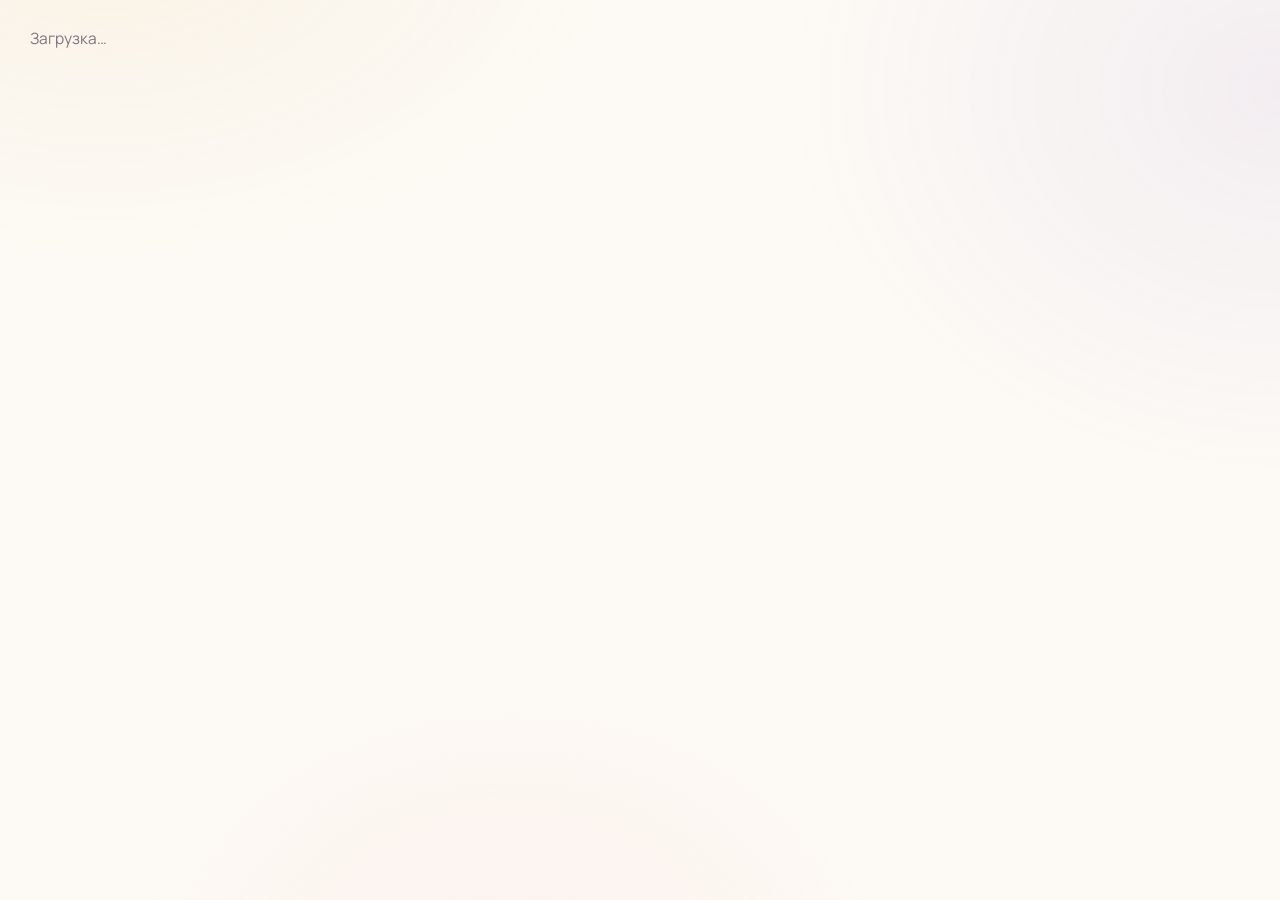
==== app.html @ d23f14ea "Четвёртый список Алины: «Натальная карта», сферы жизни по домам, лучшие часы подробнее, тарифы по её" ====
<!doctype html>
<html lang="ru">
<head>
<meta charset="utf-8">
<meta name="robots" content="noindex, nofollow">
<meta name="viewport" content="width=device-width,initial-scale=1,viewport-fit=cover">
<title>Saliastro</title>
<meta name="description" content="Личный астрологический календарь: какие дни хороши для любви, денег, работы и запусков. Натальная карта простым языком и профи-инструменты.">
<meta name="theme-color" content="#FDFAF5">
<link rel="manifest" href="manifest.webmanifest">
<link rel="icon" href="assets/icons/favicon.ico" sizes="any">
<link rel="icon" href="assets/icons/favicon-32.png" type="image/png" sizes="32x32">
<link rel="icon" href="assets/icons/favicon-48.png" type="image/png" sizes="48x48">
<link rel="apple-touch-icon" href="assets/icons/icon-180.png">
<link rel="preconnect" href="https://fonts.googleapis.com">
<link rel="preconnect" href="https://fonts.gstatic.com" crossorigin>
<link rel="stylesheet" href="https://fonts.googleapis.com/css2?family=Cormorant+Garamond:ital,wght@0,500;0,600;1,500;1,600&family=Manrope:wght@400;500;600;700;800&family=Caveat:wght@600&family=JetBrains+Mono:wght@400;500;600&display=swap">
<link rel="stylesheet" href="https://fonts.googleapis.com/css2?family=Noto+Sans+Symbols&family=Noto+Sans+Symbols+2&display=swap&text=%E2%98%89%E2%98%BD%E2%98%BF%E2%99%80%E2%99%82%E2%99%83%E2%99%84%E2%99%85%E2%99%86%E2%99%87%E2%AF%93%E2%98%8A%E2%98%8B%E2%9A%B7%E2%9A%B8%E2%8A%97%E2%99%88%E2%99%89%E2%99%8A%E2%99%8B%E2%99%8C%E2%99%8D%E2%99%8E%E2%99%8F%E2%99%90%E2%99%91%E2%99%92%E2%99%93%E2%98%8C%E2%9A%B9%E2%96%A1%E2%96%B3%E2%98%8D%E2%9A%BB%E2%9A%BA%E2%88%A0%E2%9A%BC%E2%9C%A6%E2%9C%B6%E2%97%8B%E2%97%8F%E2%86%92%E2%86%94%EF%B8%8E">
<link rel="stylesheet" href="css/app.css">
<script>try{var s=JSON.parse(localStorage.getItem('saliastro:v1')||localStorage.getItem('natalogy:v1')||'{}').settings||{};if(s.theme==='dark'||s.theme==='light')document.documentElement.setAttribute('data-theme',s.theme)}catch(e){}</script>
</head>
<body>
<div id="app"><main class="main"><p style="opacity:.6">Загрузка…</p></main></div>
<noscript>Для работы приложения нужен JavaScript.</noscript>
<script src="js/vendor/astronomy.browser.min.js"></script>
<script src="js/engine/chiron-data.js"></script>
<script src="js/engine/astro.js"></script>
<script src="js/engine/pro.js"></script>
<script src="js/config.js"></script>
<script src="js/icons.js"></script>
<script src="js/store.js"></script>
<script src="js/texts-ru.js"></script>
<script src="js/texts-ru-natal.js"></script>
<script src="js/texts-ru-pro.js"></script>
<script src="js/texts-en.js"></script>
<script src="js/texts-en-natal.js"></script>
<script src="js/texts-en-pro.js"></script>
<script src="js/texts-extra.js"></script>
<script src="js/solar-houses.js"></script>
<script src="js/aspect-texts.js"></script>
<script src="js/i18n-en.js"></script>
<script src="js/geo.js"></script>
<script src="js/wheel.js"></script>
<script src="js/score.js"></script>
<script src="js/beauty.js"></script>
<script src="js/horoscope.js"></script>
<script src="js/horo-texts.js"></script>
<script src="js/horo-periods.js"></script>
<script src="js/numerology.js"></script>
<script src="js/numerology-texts.js"></script>
<script src="js/matrix.js"></script>
<script src="js/matrix-texts.js"></script>
<script src="js/portrait.js"></script>
<script src="js/life-texts.js"></script>
<script src="js/life.js"></script>
<script src="js/hour-texts.js"></script>
<script src="js/acg.js"></script>
<script src="js/rectify.js"></script>
<script src="js/ui.js"></script>
<script src="js/account.js"></script>
<script src="js/plans.js"></script>
<script src="js/compute.js"></script>
<script src="js/explain.js"></script>
<script src="js/ai.js"></script>
<script src="js/pages/today.js"></script>
<script src="js/pages/calendar.js"></script>
<script src="js/pages/chart.js"></script>
<script src="js/pages/pair.js"></script>
<script src="js/pages/ask.js"></script>
<script src="js/pages/pro.js"></script>
<script src="js/pages/pro-more.js"></script>
<script src="js/pages/pro-disp.js"></script>
<script src="js/pages/pro-solar.js"></script>
<script src="js/pages/rectify-page.js"></script>
<script src="js/pages/people.js"></script>
<script src="js/pages/horoscope.js"></script>
<script src="js/pages/numerology.js"></script>
<script src="js/pages/numerology-matrix.js"></script>
<script src="js/pages/sky.js"></script>
<script src="js/app.js"></script>
</body>
</html>
---- css/app.css ----
/* Saliastro — дизайн-система (12.10.2026, v2 «как у Алины»).
   Светлый кремовый лист (почти белый), лаванда и шампанское-золото — акценты, мягкие пастельные уровни дня:
   зелёный — можно, персиковый и розовый — осторожно, лиловый — сильный акцент.
   Колесо карты — «бумажное», как в Sotis/Chronos: белый круг, пастельный пояс знаков; в тёмной теме — контрастное. */
:root{
  --bg:#FDFAF5; --bg-2:#F8F1E7; --surface:#FFFEFC; --surface-2:#FAF5EE; --surface-3:#F4EDE3;
  --ink:#2B2140; --muted:#625775; --faint:#8E84A0;
  --line:rgba(91,58,158,.15); --line-soft:rgba(91,58,158,.08); --line-strong:rgba(91,58,158,.28);
  --lav:#8E6FD0; --lav-strong:#5B3A9E; --lav-deep:#3F2775; --lav-soft:#F2ECFB; --lav-ink:#4B2F8C;
  --gold:#A1722A; --gold-2:#D6AC5E; --gold-soft:#F8EEDC;
  --rose:#C4566F; --rose-soft:#FBE8EB; --mint:#2F8F6C; --mint-soft:#E2F3EA;
  --night:#1F1636; --night-2:#2D2150; --night-ink:#F5F0FF; --night-muted:#BDB2DA; --night-line:rgba(255,255,255,.14);
  /* старые имена — для профи-экранов */
  --amber:#A1722A; --amber-fill:#8E6FD0; --amber-ink:#fff; --amber-soft:#F8EEDC; --lilac:#8E6FD0; --lilac-soft:#F2ECFB;
  --ok:#2F8F6C; --ok-soft:#E2F3EA; --warn:#A8701E; --warn-soft:#FBF0DC; --bad:#C4566F; --bad-soft:#FBE8EB;
  /* уровни −2…+2: заливка клетки, точка/полоса, текст */
  --lv-p2:#BFE6D0; --lv-p1:#DDF2E6; --lv-0:#F1ECF5; --lv-m1:#FCE3D6; --lv-m2:#F8D0D6;
  --lv-p2-ink:#1B5A3E; --lv-p1-ink:#2A5E45; --lv-0-ink:#5E5470; --lv-m1-ink:#8A3E22; --lv-m2-ink:#86213A;
  --dot-p2:#3AA676; --dot-p1:#7CCAA0; --dot-0:#CFC6DC; --dot-m1:#F0A27E; --dot-m2:#E06A7E; --dot-acc:#8E6FD0;
  --tip-bg:#2B2140; --tip-fg:#FBF7FF;
  --shadow:0 1px 2px rgba(60,40,20,.05),0 10px 26px -14px rgba(60,40,90,.22);
  --shadow-lg:0 26px 50px -22px rgba(50,30,80,.36);
  --glow:0 0 0 4px rgba(142,111,208,.2);
  --r-lg:22px; --r:16px; --r-sm:12px;
  --f-display:"Cormorant Garamond","Cormorant",Georgia,"Times New Roman",serif;
  --f-ui:"Manrope","Segoe UI",system-ui,-apple-system,Roboto,sans-serif;
  --f-hand:"Caveat","Segoe Print",cursive;
  --f-mono:"JetBrains Mono",ui-monospace,Consolas,monospace;
  --f-glyph:"Noto Sans Symbols 2","Noto Sans Symbols","Segoe UI Symbol","Apple Symbols",sans-serif;
  /* колесо: бумага (Sotis/Chronos) */
  --w-paper:#FFFFFF; --w-inner:#FFFFFF; --w-line:#E4DCEC; --w-line2:#C9BEDA; --w-tick:#B7AACB; --w-muted:#8C809F; --w-angle:#C4566F; --w-angle2:#6B4FB8;
  --w-planet:#2B2140; --w-plbg:#FFFFFF; --w-planet2:#6B3FB8; --w-plbg2:#EEE6FA; --w-deg:#2E2640; --w-deg2:#4B2F8C;
  --w-ink:#111018; --w-sign:#111018; --w-ring2:#F7F2FD; --w-ring-line:#9C8CC0;
  --w-cusp:#8F84A6; --w-cusp-ink:#3A3050; --w-cusp2:#8A5AD8; --w-cusp2-ink:#5A2CAB; /* куспиды: внутренняя карта — графит, внешняя — фиолетовые */
  /* 15.10 (Алина): натал (внутренний круг) — сиреневый фон, внешний круг — без фона; оси: AC красная, IC салатовая, DC синяя, MC жёлтая */
  --w-ring-in:#EBE1FA; --w-ax-asc:#E2312A; --w-ax-asc-ink:#C42A23; --w-ax-ic:#7CC241; --w-ax-ic-ink:#3F8A12; --w-ax-dsc:#2B67D9; --w-ax-dsc-ink:#2257BC; --w-ax-mc:#EDB400; --w-ax-mc-ink:#A87A00;
  --w-fire:#F5B7AA; --w-earth:#C6E2B8; --w-air:#CBCDF3; --w-water:#B3DEEC;
  --w-fire-g:#A8402F; --w-earth-g:#3E6E2E; --w-air-g:#4F48A8; --w-water-g:#226F8C;
  --w-soft:#1B1724; --w-hard:#E0605A; --w-conj:#C08A2E; --w-minor:#9A86D8; --w-asp-bg:#FFFFFF;
  /* таблицы аспектов: насыщенные цвета + подложка ячейки */
  --at-soft:#17141F; --at-soft-bg:#ECEAF1; --at-hard:#C9271F; --at-hard-bg:#FFE2DE; --at-conj:#8F5A00; --at-conj-bg:#FFEDC2; --at-minor:#5A3BBE; --at-minor-bg:#ECE4FF; --at-line:rgba(91,58,158,.22); --at-head:#3A2B5C;
  --nav-h:64px;
  --fz:1; /* масштаб текста: 16.10.2026 оставлен один, обычный (кнопку «Aa» и выбор в Настройках убрали) */
  color-scheme:light;
}
@media (prefers-color-scheme: dark){
  :root:not([data-theme="light"]){
    --bg:#120D20; --bg-2:#181229; --surface:#1C1530; --surface-2:#231A3B; --surface-3:#2A2046;
    --ink:#F5F0FF; --muted:#CBC1E4; --faint:#9D93BD;
    --line:rgba(180,154,240,.18); --line-soft:rgba(180,154,240,.10); --line-strong:rgba(180,154,240,.34);
    --lav:#B49AF0; --lav-strong:#C3AEF8; --lav-deep:#DCCFFF; --lav-soft:rgba(180,154,240,.16); --lav-ink:#DCCFFF;
    --gold:#E6C27A; --gold-2:#F0D39A; --gold-soft:rgba(230,194,122,.14);
    --rose:#F19AB1; --rose-soft:rgba(241,154,177,.14); --mint:#7FD9AE; --mint-soft:rgba(127,217,174,.13);
    --night:#0D0918; --night-2:#1C1433;
    --amber:#E6C27A; --amber-fill:#9C80E6; --amber-ink:#fff; --amber-soft:rgba(230,194,122,.14); --lilac:#B49AF0; --lilac-soft:rgba(180,154,240,.16);
    --ok:#7FD9AE; --ok-soft:rgba(127,217,174,.13); --warn:#F0C26E; --warn-soft:rgba(240,194,110,.13); --bad:#F59AAE; --bad-soft:rgba(245,154,174,.14);
    --lv-p2:#1E4A3A; --lv-p1:#1B3730; --lv-0:#251D3B; --lv-m1:#43291F; --lv-m2:#4D1F2E;
    --lv-p2-ink:#BDF0D6; --lv-p1-ink:#A6E3C5; --lv-0-ink:#CFC6E6; --lv-m1-ink:#FFCDB8; --lv-m2-ink:#FFBAC6;
    --dot-p2:#5FD39C; --dot-p1:#93DDB7; --dot-0:#5E537C; --dot-m1:#F7A887; --dot-m2:#FF8A9D; --dot-acc:#B49AF0;
    --tip-bg:#F5F0FF; --tip-fg:#1C1530;
    --shadow:0 12px 30px -14px rgba(0,0,0,.65); --shadow-lg:0 30px 70px -25px rgba(0,0,0,.75); --glow:0 0 0 4px rgba(180,154,240,.25);
    --w-paper:#18122A; --w-inner:#140F24; --w-line:#4A3F6E; --w-line2:#6E6299; --w-tick:#8D82B5; --w-muted:#C9C0E6; --w-angle:#FF8FA8; --w-angle2:#C6B0FF;
    --w-planet:#FFFFFF; --w-plbg:#231B3D; --w-planet2:#E2C9FF; --w-plbg2:#3A2A5E; --w-deg:#EEE8FF; --w-deg2:#E2C9FF; --w-ink:#FFFFFF; --w-sign:#FFFFFF; --w-ring2:#211A38; --w-ring-line:#8C7FC0; --w-cusp:#9A90C4; --w-cusp-ink:#EEE8FF; --w-cusp2:#C7A3FF; --w-cusp2-ink:#E4CCFF; --w-ring-in:#2E2350; --w-ax-asc:#FF5A50; --w-ax-asc-ink:#FF8A82; --w-ax-ic:#9BE35E; --w-ax-ic-ink:#B6F08A; --w-ax-dsc:#5C8FFF; --w-ax-dsc-ink:#93B5FF; --w-ax-mc:#FFD23F; --w-ax-mc-ink:#FFE07A;
    --w-fire:#7A3A3A; --w-earth:#355437; --w-air:#3E3F7E; --w-water:#245466;
    --w-fire-g:#FFC2B5; --w-earth-g:#CBEFB9; --w-air-g:#D6D8FF; --w-water-g:#B9ECFF;
    --w-soft:#F1EDFF; --w-hard:#FF8A80; --w-conj:#F5C76E; --w-minor:#C2B0FF; --w-asp-bg:#140F24; --at-soft:#F4F1FF; --at-soft-bg:rgba(255,255,255,.13); --at-hard:#FF928A; --at-hard-bg:rgba(255,90,80,.22); --at-conj:#FFD57E; --at-conj-bg:rgba(255,190,70,.2); --at-minor:#D2C2FF; --at-minor-bg:rgba(165,135,255,.22); --at-line:rgba(180,154,240,.3); --at-head:#EDE6FF; --moon-lit:#F3E3B8; --moon-dark:#3A2D5C; --moon-ring:rgba(230,194,122,.55);
    color-scheme:dark;
  }
}
:root[data-theme="dark"]{
  --bg:#120D20; --bg-2:#181229; --surface:#1C1530; --surface-2:#231A3B; --surface-3:#2A2046;
  --ink:#F5F0FF; --muted:#CBC1E4; --faint:#9D93BD;
  --line:rgba(180,154,240,.18); --line-soft:rgba(180,154,240,.10); --line-strong:rgba(180,154,240,.34);
  --lav:#B49AF0; --lav-strong:#C3AEF8; --lav-deep:#DCCFFF; --lav-soft:rgba(180,154,240,.16); --lav-ink:#DCCFFF;
  --gold:#E6C27A; --gold-2:#F0D39A; --gold-soft:rgba(230,194,122,.14);
  --rose:#F19AB1; --rose-soft:rgba(241,154,177,.14); --mint:#7FD9AE; --mint-soft:rgba(127,217,174,.13);
  --night:#0D0918; --night-2:#1C1433;
  --amber:#E6C27A; --amber-fill:#9C80E6; --amber-ink:#fff; --amber-soft:rgba(230,194,122,.14); --lilac:#B49AF0; --lilac-soft:rgba(180,154,240,.16);
  --ok:#7FD9AE; --ok-soft:rgba(127,217,174,.13); --warn:#F0C26E; --warn-soft:rgba(240,194,110,.13); --bad:#F59AAE; --bad-soft:rgba(245,154,174,.14);
  --lv-p2:#1E4A3A; --lv-p1:#1B3730; --lv-0:#251D3B; --lv-m1:#43291F; --lv-m2:#4D1F2E;
  --lv-p2-ink:#BDF0D6; --lv-p1-ink:#A6E3C5; --lv-0-ink:#CFC6E6; --lv-m1-ink:#FFCDB8; --lv-m2-ink:#FFBAC6;
  --dot-p2:#5FD39C; --dot-p1:#93DDB7; --dot-0:#5E537C; --dot-m1:#F7A887; --dot-m2:#FF8A9D; --dot-acc:#B49AF0;
  --tip-bg:#F5F0FF; --tip-fg:#1C1530;
  --shadow:0 12px 30px -14px rgba(0,0,0,.65); --shadow-lg:0 30px 70px -25px rgba(0,0,0,.75); --glow:0 0 0 4px rgba(180,154,240,.25);
  --w-paper:#18122A; --w-inner:#140F24; --w-line:#4A3F6E; --w-line2:#6E6299; --w-tick:#8D82B5; --w-muted:#C9C0E6; --w-angle:#FF8FA8; --w-angle2:#C6B0FF;
  --w-planet:#FFFFFF; --w-plbg:#231B3D; --w-planet2:#E2C9FF; --w-plbg2:#3A2A5E; --w-deg:#EEE8FF; --w-deg2:#E2C9FF; --w-ink:#FFFFFF; --w-sign:#FFFFFF; --w-ring2:#211A38; --w-ring-line:#8C7FC0; --w-cusp:#9A90C4; --w-cusp-ink:#EEE8FF; --w-cusp2:#C7A3FF; --w-cusp2-ink:#E4CCFF; --w-ring-in:#2E2350; --w-ax-asc:#FF5A50; --w-ax-asc-ink:#FF8A82; --w-ax-ic:#9BE35E; --w-ax-ic-ink:#B6F08A; --w-ax-dsc:#5C8FFF; --w-ax-dsc-ink:#93B5FF; --w-ax-mc:#FFD23F; --w-ax-mc-ink:#FFE07A;
  --w-fire:#7A3A3A; --w-earth:#355437; --w-air:#3E3F7E; --w-water:#245466;
  --w-fire-g:#FFC2B5; --w-earth-g:#CBEFB9; --w-air-g:#D6D8FF; --w-water-g:#B9ECFF;
  --w-soft:#F1EDFF; --w-hard:#FF8A80; --w-conj:#F5C76E; --w-minor:#C2B0FF; --w-asp-bg:#140F24; --at-soft:#F4F1FF; --at-soft-bg:rgba(255,255,255,.13); --at-hard:#FF928A; --at-hard-bg:rgba(255,90,80,.22); --at-conj:#FFD57E; --at-conj-bg:rgba(255,190,70,.2); --at-minor:#D2C2FF; --at-minor-bg:rgba(165,135,255,.22); --at-line:rgba(180,154,240,.3); --at-head:#EDE6FF; --moon-lit:#F3E3B8; --moon-dark:#3A2D5C; --moon-ring:rgba(230,194,122,.55);
  color-scheme:dark;
}
/* значки Луны: растущая и полнолуние — насыщенно-жёлтые, убывающая — светлее, тёмная часть диска тёмная */
:root{--moon-wax:#F2B200;--moon-wane:#FBE6A2;--moon-dark:#4A4363;--moon-ring:rgba(120,88,16,.55)}
@media (prefers-color-scheme: dark){:root:not([data-theme="light"]){--moon-wax:#FFC71F;--moon-wane:#FFF0C2;--moon-dark:#2A2342;--moon-ring:rgba(255,214,120,.6)}}
:root[data-theme="dark"]{--moon-wax:#FFC71F;--moon-wane:#FFF0C2;--moon-dark:#2A2342;--moon-ring:rgba(255,214,120,.6)}
*{box-sizing:border-box}
html{-webkit-text-size-adjust:100%;height:100%}
body{margin:0;min-height:100%;background:var(--bg);color:var(--ink);font:400 calc(15.5px*var(--fz))/1.6 var(--f-ui);-webkit-font-smoothing:antialiased;-webkit-tap-highlight-color:transparent}
body::before{content:"";position:fixed;inset:0;z-index:-1;pointer-events:none;background:radial-gradient(60vmax 40vmax at 8% -10%,rgba(214,172,94,.10),transparent 70%),radial-gradient(55vmax 45vmax at 100% 10%,rgba(142,111,208,.09),transparent 70%),radial-gradient(50vmax 40vmax at 40% 110%,rgba(249,210,214,.18),transparent 70%)}
:root[data-theme="dark"] body::before{background:radial-gradient(60vmax 40vmax at 8% -10%,rgba(230,194,122,.06),transparent 70%),radial-gradient(55vmax 45vmax at 100% 10%,rgba(110,80,200,.18),transparent 70%)}
@media (prefers-color-scheme: dark){:root:not([data-theme="light"]) body::before{background:radial-gradient(60vmax 40vmax at 8% -10%,rgba(230,194,122,.06),transparent 70%),radial-gradient(55vmax 45vmax at 100% 10%,rgba(110,80,200,.18),transparent 70%)}}
h1,h2,h3,h4{margin:0;text-wrap:balance}
h1{font:500 clamp(32px,4.6vw,48px)/1.06 var(--f-display);letter-spacing:-.01em}
h1 em,h2 em{font-style:italic;color:var(--lav-strong)}
h2{font:500 clamp(25px,3vw,32px)/1.12 var(--f-display);letter-spacing:-.005em}
h3{font:700 calc(16.5px*var(--fz))/1.3 var(--f-ui)}
h4{font:700 calc(14.5px*var(--fz))/1.3 var(--f-ui)}
p{margin:0}
a{color:var(--lav-strong)}
button{font:inherit;color:inherit}
:focus-visible{outline:2px solid var(--lav-strong);outline-offset:2px;border-radius:8px}
::selection{background:var(--lav-soft);color:var(--ink)}
.eyebrow{display:inline-flex;align-items:center;gap:.4em;font:600 calc(21px*var(--fz))/1 var(--f-hand);color:var(--gold);transform:rotate(-1.2deg);transform-origin:left center}
.eyebrow::before{content:"";width:14px;height:14px;flex:none;background:currentColor;-webkit-mask:url("data:image/svg+xml,%3Csvg xmlns='http://www.w3.org/2000/svg' viewBox='0 0 24 24'%3E%3Cpath d='M12 2c.6 4.6 2.4 6.9 7.5 8-5.1 1.1-6.9 3.4-7.5 8-.6-4.6-2.4-6.9-7.5-8 5.1-1.1 6.9-3.4 7.5-8z'/%3E%3C/svg%3E") center/contain no-repeat;mask:url("data:image/svg+xml,%3Csvg xmlns='http://www.w3.org/2000/svg' viewBox='0 0 24 24'%3E%3Cpath d='M12 2c.6 4.6 2.4 6.9 7.5 8-5.1 1.1-6.9 3.4-7.5 8-.6-4.6-2.4-6.9-7.5-8 5.1-1.1 6.9-3.4 7.5-8z'/%3E%3C/svg%3E") center/contain no-repeat;opacity:.85}
.label{font:700 calc(11.5px*var(--fz))/1.3 var(--f-ui);letter-spacing:.12em;text-transform:uppercase;color:var(--muted)}
.label.ok{color:var(--mint)} .label.bad{color:var(--rose)}
.muted{color:var(--muted)} .faint{color:var(--faint)} .small{font-size:calc(13.5px*var(--fz))} .tiny{font-size:calc(12px*var(--fz))}
.mono{font-family:var(--f-mono);font-size:calc(12.5px*var(--fz))}
.num{font-variant-numeric:tabular-nums}
.g{font-family:var(--f-glyph);font-variant-emoji:text;font-style:normal}
.ico{width:calc(20px*var(--fz));height:calc(20px*var(--fz));flex:none;stroke:currentColor;fill:none;stroke-width:1.8;stroke-linecap:round;stroke-linejoin:round;vertical-align:-4px}
.ico.sm{width:calc(16px*var(--fz));height:calc(16px*var(--fz));vertical-align:-3px}
.ico.xs{width:calc(13px*var(--fz));height:calc(13px*var(--fz));vertical-align:-2px}
.ico.lg{width:calc(26px*var(--fz));height:calc(26px*var(--fz))}
[hidden]{display:none!important}
.sr{position:absolute;width:1px;height:1px;overflow:hidden;clip:rect(0 0 0 0);white-space:nowrap}

/* ---------- оболочка ---------- */
.shell{min-height:100%;display:grid;grid-template-rows:auto 1fr auto}
.top{position:sticky;top:env(safe-area-inset-top,0px);z-index:30;background:color-mix(in srgb,var(--bg) 84%,transparent);backdrop-filter:saturate(1.3) blur(14px);-webkit-backdrop-filter:saturate(1.3) blur(14px);border-bottom:1px solid var(--line-soft)}
.top-in{max-width:1280px;margin:0 auto;padding:10px 16px;display:flex;align-items:center;gap:12px}
.brand{display:flex;align-items:center;gap:10px;text-decoration:none;color:var(--ink);font:600 calc(24px*var(--fz))/1 var(--f-display);margin-right:auto;letter-spacing:.01em}
.brand-mark{width:32px;height:32px;border-radius:50%;flex:none;background:url(../assets/icons/mark-128.png) center/cover no-repeat;box-shadow:0 0 0 1.5px rgba(214,172,94,.55),0 4px 14px -4px rgba(91,58,158,.55)}
.who{display:flex;align-items:center;gap:8px;border:1px solid var(--line);background:var(--surface);border-radius:999px;padding:5px 12px 5px 6px;cursor:pointer;max-width:58vw;transition:border-color .15s,box-shadow .15s}
.who:hover{border-color:var(--lav);box-shadow:var(--glow)}
.who .av,.av{width:26px;height:26px;border-radius:50%;display:grid;place-items:center;background:linear-gradient(135deg,#8E6FD0,#5B3A9E);color:#fff;font:700 calc(12px*var(--fz)) var(--f-ui);flex:none}
.who b{font-weight:700;font-size:calc(14px*var(--fz));overflow:hidden;text-overflow:ellipsis;white-space:nowrap}
.iconbtn{appearance:none;border:1px solid transparent;background:transparent;border-radius:12px;width:40px;height:40px;display:grid;place-items:center;cursor:pointer;color:var(--ink);transition:background .15s,border-color .15s}
.iconbtn:hover{background:var(--surface);border-color:var(--line)}
.iconbtn.bd{border-color:var(--line);background:var(--surface)}
.main{max-width:1280px;width:100%;margin:0 auto;padding:18px 16px calc(var(--nav-h) + 28px + env(safe-area-inset-bottom,0px))}
/* fill: backwards, не both — анимация с transform, оставшаяся «в силе» после конца, делает .view опорой для position:fixed (рабочий режим карты съёживался до колонки страницы) */
.view{display:grid;grid-template-columns:minmax(0,1fr);gap:22px;animation:viewIn .3s ease backwards;min-width:0}
@keyframes viewIn{from{opacity:.001;transform:translateY(6px)}to{opacity:1;transform:none}}
.nav{position:fixed;left:0;right:0;bottom:0;z-index:40;background:color-mix(in srgb,var(--surface) 94%,transparent);backdrop-filter:blur(14px);-webkit-backdrop-filter:blur(14px);border-top:1px solid var(--line);padding-bottom:env(safe-area-inset-bottom,0px)}
.nav-in{max-width:640px;margin:0 auto;display:grid;grid-template-columns:repeat(5,1fr);height:var(--nav-h)}
.nav a{display:grid;place-items:center;align-content:center;gap:3px;text-decoration:none;color:var(--muted);font:600 calc(11.75px*var(--fz))/1 var(--f-ui);border-radius:12px;margin:6px 4px}
.nav a[aria-current="page"]{color:var(--lav-strong)}
.nav a[aria-current="page"] .ico{stroke:var(--lav-strong)}
@media (min-width:980px){
  .shell{grid-template-columns:calc(64px + 184px*var(--fz)) minmax(0,1fr);grid-template-rows:auto 1fr} /* меню шире с крупным текстом — «Ректификация VIP» не обрезается */
  .top{grid-column:1/-1}
  .nav{position:sticky;top:61px;align-self:start;height:calc(100vh - 61px);border-top:0;border-right:1px solid var(--line-soft);background:transparent;backdrop-filter:none;-webkit-backdrop-filter:none;padding:16px 12px}
  .nav-in{display:grid;grid-template-columns:1fr;grid-auto-rows:min-content;height:auto;gap:4px;max-width:none}
  .nav a{display:flex;justify-content:flex-start;gap:12px;font-size:calc(15px*var(--fz));padding:11px 14px;margin:0;transition:background .15s}
  .nav a:hover{background:var(--surface)}
  .nav a[aria-current="page"]{background:var(--surface);box-shadow:var(--shadow);color:var(--ink)}
  .main{padding:26px 30px 60px;max-width:calc(1240px*var(--fz));margin:0} /* крупнее текст — шире страница, клетки не теснятся */
}
.nav a.nav-extra{display:none}
@media (min-width:980px){.nav a.nav-extra{display:flex}.nav a.nav-extra:first-of-type{margin-top:14px}}
/* телефон: в нижней панели гороскоп, сегодня, календарь, карта и «Ещё»; на компьютере — всё списком */
.nav a:not(.nav-m):not(.nav-extra){display:none}
.nav-more{appearance:none;border:0;background:transparent;display:grid;place-items:center;align-content:center;gap:3px;color:var(--muted);font:600 calc(11.75px*var(--fz))/1 var(--f-ui);border-radius:12px;margin:6px 4px;cursor:pointer;padding:0}
.nav-more[aria-current="page"]{color:var(--lav-strong)}
.nav a.nav-hot{position:relative;color:var(--lav-strong)}
.nav a.nav-hot .ico{stroke:var(--gold)}
.nav a.nav-hot .hot-badge{position:absolute;top:2px;right:calc(50% - 22px);font:800 10px/1 var(--f-ui);color:var(--gold)}
@media (min-width:980px){
  .nav{overflow-y:auto;overscroll-behavior:contain}
  .nav a:not(.nav-m):not(.nav-extra){display:flex}
  .nav-more{display:none}
  .nav a.nav-hot{background:linear-gradient(135deg,#9B7FE0 0%,#6A49B5 55%,#4B2F8E 100%);color:#fff;font-weight:800;box-shadow:0 12px 26px -14px rgba(91,58,158,.95),inset 0 0 0 1px rgba(255,226,168,.35);margin-bottom:8px;overflow:hidden}
  .nav a.nav-hot .ico{stroke:#FFE2A8}
  .nav a.nav-hot:hover{background:linear-gradient(135deg,#A68BE8 0%,#7352BF 55%,#553599 100%)}
  .nav a.nav-hot[aria-current="page"]{background:linear-gradient(135deg,#A68BE8 0%,#6A49B5 55%,#4B2F8E 100%);color:#fff;box-shadow:0 14px 30px -12px rgba(91,58,158,1),inset 0 0 0 1.5px rgba(255,226,168,.7)}
  .nav a.nav-hot .hot-badge{position:static;margin-left:auto;font-size:calc(13px*var(--fz));color:#FFE2A8}
  .nav a.nav-hot::after{content:"";position:absolute;inset:0;background:linear-gradient(105deg,transparent 35%,rgba(255,255,255,.28) 50%,transparent 65%);transform:translateX(-120%);animation:hotShine 5.5s ease-in-out 1.2s infinite}
}
@keyframes hotShine{0%,70%{transform:translateX(-120%)}100%{transform:translateX(120%)}}
@media (prefers-reduced-motion:reduce){.nav a.nav-hot::after{animation:none;display:none}}
/* окно «Ещё» */
.more-grid{display:grid;grid-template-columns:repeat(2,minmax(0,1fr));gap:8px}
.more-it{display:flex;align-items:center;gap:10px;padding:14px;border-radius:16px;border:1px solid var(--line);background:var(--surface);text-decoration:none;color:var(--ink);font-size:calc(15px*var(--fz))}
.more-it .ic{color:var(--lav-strong);display:grid;place-items:center}
.more-it.vip{border-color:color-mix(in srgb,var(--vip) 45%,transparent)}
.more-it .vip-badge{margin-left:auto}

/* ---------- блоки ---------- */
.card{background:var(--surface);border:1px solid var(--line);border-radius:var(--r-lg);padding:18px;box-shadow:var(--shadow);min-width:0}
.card.flat{box-shadow:none}
.card.pad-lg{padding:24px}
.card.soft{background:var(--surface-2);box-shadow:none}
.night{background:radial-gradient(700px 300px at 90% -20%,rgba(142,111,208,.45) 0%,transparent 60%),linear-gradient(160deg,var(--night) 0%,var(--night-2) 100%);color:var(--night-ink);border-radius:var(--r-lg);padding:18px;border:1px solid rgba(255,255,255,.06)}
.night .muted,.night .eyebrow{color:var(--night-muted)}
.row{display:flex;gap:10px;align-items:center;flex-wrap:wrap}
.row.sb{justify-content:space-between}
.row.nw{flex-wrap:nowrap}
.stack{display:grid;grid-template-columns:minmax(0,1fr);gap:12px;min-width:0;align-content:start}
.stack.s6{gap:6px} .stack.s18{gap:18px}
.grid2{display:grid;grid-template-columns:repeat(2,minmax(0,1fr));gap:16px}
.grid3{display:grid;grid-template-columns:repeat(3,minmax(0,1fr));gap:16px}
@media (max-width:760px){.grid2,.grid3{grid-template-columns:1fr}}
.sec-head{display:grid;gap:6px}
.sec-head p{color:var(--muted);max-width:68ch}
hr.soft{border:0;border-top:1px solid var(--line-soft);margin:4px 0}
.spacer{flex:1}

/* кнопки */
.btn{appearance:none;display:inline-flex;align-items:center;justify-content:center;gap:8px;border:1px solid var(--line-strong);background:var(--surface);color:var(--ink);font:700 calc(14px*var(--fz))/1 var(--f-ui);padding:12px 16px;border-radius:999px;cursor:pointer;min-height:44px;text-decoration:none;white-space:nowrap;transition:transform .12s ease,box-shadow .15s,border-color .15s,background .15s}
.btn:hover{border-color:var(--lav);box-shadow:var(--glow)}
.btn:active{transform:translateY(1px)}
.btn.primary{background:linear-gradient(135deg,#9479D6,#5B3A9E);border-color:transparent;color:#fff;box-shadow:0 8px 20px -10px rgba(91,58,158,.75)}
.btn.primary:hover{filter:brightness(1.06);box-shadow:0 10px 24px -10px rgba(91,58,158,.85),var(--glow)}
.btn.dark{background:var(--ink);border-color:var(--ink);color:var(--bg)}
.btn.ghost{background:transparent;border-color:transparent}
.btn.ghost:hover{background:var(--lav-soft);box-shadow:none}
.btn.sm{min-height:36px;padding:8px 13px;font-size:calc(13px*var(--fz))}
.btn.xs{min-height:30px;padding:6px 10px;font-size:calc(12.5px*var(--fz))}
.btn.block{width:100%}
.night .btn{background:rgba(255,255,255,.08);border-color:rgba(255,255,255,.18);color:var(--night-ink)}
.night .btn.primary{background:linear-gradient(135deg,#B49AF0,#7A58C9);color:#fff}
.btn[disabled]{opacity:.5;cursor:not-allowed}
/* «нажми — будет подробнее» */
.more{display:inline-flex;align-items:center;gap:4px;font:700 calc(13px*var(--fz))/1 var(--f-ui);color:var(--lav-strong);white-space:nowrap}
.more::after{content:"›";font-size:calc(18px*var(--fz));line-height:0;transform:translateY(-1px);transition:transform .15s}
.tap{cursor:pointer;transition:transform .14s ease,box-shadow .16s ease,border-color .16s ease,background .16s}
.tap:hover{transform:translateY(-2px);box-shadow:var(--shadow-lg);border-color:var(--lav)}
.tap:hover .more::after{transform:translate(3px,-1px)}
.tap:active{transform:translateY(0)}
.chev{width:26px;height:26px;border-radius:50%;display:grid;place-items:center;background:var(--lav-soft);color:var(--lav-strong);flex:none;transition:transform .15s,background .15s}
.tap:hover .chev{transform:translateX(2px);background:var(--lav);color:#fff}
.hint-click{display:inline-flex;gap:6px;align-items:center;font-size:calc(12.5px*var(--fz));color:var(--muted)}
.hint-click .ico{color:var(--lav)}

/* чипы и переключатели */
.chips{display:flex;flex-wrap:wrap;gap:6px}
.chip{appearance:none;display:inline-flex;align-items:center;gap:6px;border:1px solid var(--line);background:var(--surface);color:var(--ink);font:600 calc(13px*var(--fz))/1.2 var(--f-ui);padding:8px 13px;border-radius:999px;cursor:pointer;min-height:36px;transition:border-color .15s,background .15s,box-shadow .15s}
.chip:hover{border-color:var(--lav)}
.chip[aria-pressed="true"],.chip.on{background:var(--lav-soft);color:var(--lav-ink);border-color:var(--lav);box-shadow:inset 0 0 0 1px var(--lav)}
.chip .ico{width:calc(16px*var(--fz));height:calc(16px*var(--fz))}
.chip.static{cursor:default}
.chip.static:hover{border-color:var(--line)}
.night .chip{background:rgba(255,255,255,.06);border-color:rgba(255,255,255,.16);color:var(--night-ink)}
.night .chip[aria-pressed="true"]{background:var(--night-ink);color:var(--night)}
.scrollx{overflow-x:auto;scrollbar-width:none;-webkit-overflow-scrolling:touch}
.scrollx::-webkit-scrollbar{display:none}
.scrollx .chips{flex-wrap:nowrap;width:max-content}
.tag{display:inline-flex;align-items:center;gap:5px;font:600 calc(12.5px*var(--fz))/1.2 var(--f-ui);padding:5px 10px;border-radius:999px;white-space:nowrap}
.tag.ok{background:var(--mint-soft);color:var(--mint)}
.tag.bad{background:var(--rose-soft);color:var(--rose)}
.tag.acc{background:var(--lav-soft);color:var(--lav-ink)}
.tag.gold{background:var(--gold-soft);color:var(--gold)}
.tag.plain{background:var(--surface-2);color:var(--muted);border:1px solid var(--line-soft)}
.tags{display:flex;flex-wrap:wrap;gap:6px}

/* уровни и баллы */
.lv{display:inline-flex;align-items:center;gap:6px;font:700 calc(12px*var(--fz))/1 var(--f-ui);padding:6px 10px;border-radius:999px;white-space:nowrap}
.lv-2{background:var(--lv-p2);color:var(--lv-p2-ink)} .lv-1{background:var(--lv-p1);color:var(--lv-p1-ink)} .lv0{background:var(--lv-0);color:var(--lv-0-ink)}
.lv-m1{background:var(--lv-m1);color:var(--lv-m1-ink)} .lv-m2{background:var(--lv-m2);color:var(--lv-m2-ink)}
.dots{display:inline-flex;gap:3px;align-items:center}
.dots i{width:7px;height:7px;border-radius:50%;background:var(--line-strong);opacity:.55}
.dots i.on{opacity:1}
.dots.l2 i.on{background:var(--dot-p2)} .dots.l1 i.on{background:var(--dot-p1)} .dots.l0 i.on{background:var(--dot-0)} .dots.lm1 i.on{background:var(--dot-m1)} .dots.lm2 i.on{background:var(--dot-m2)}
.pts{display:inline-flex;align-items:baseline;gap:1px;font:800 calc(15px*var(--fz))/1 var(--f-ui);font-variant-numeric:tabular-nums}
.pts small{font:600 calc(11.5px*var(--fz)) var(--f-ui);color:var(--faint)}
.pts.l2{color:var(--dot-p2)} .pts.l1{color:color-mix(in srgb,var(--dot-p1) 60%,var(--ink))} .pts.l0{color:var(--muted)} .pts.lm1{color:color-mix(in srgb,var(--dot-m1) 75%,var(--ink))} .pts.lm2{color:var(--dot-m2)}
.ring-pts{position:relative;display:grid;place-items:center;flex:none}
.ring-pts svg{display:block}
.ring-pts b{position:absolute;inset:0;display:grid;place-items:center;font:800 calc(24px*var(--fz))/1 var(--f-ui);font-variant-numeric:tabular-nums}
.ring-pts b > span{white-space:nowrap} /* «4/10» одной строкой по центру круга, «/10» на одной линии с цифрой */
.ring-pts b small{font:600 max(9px,.4em) var(--f-ui);color:var(--faint);margin-left:1px}
.bar5{display:grid;grid-template-columns:minmax(0,1fr) auto;gap:10px;align-items:center}
.pbar{position:relative;height:8px;border-radius:5px;background:var(--line-soft);overflow:hidden}
.pbar i{position:absolute;left:0;top:0;bottom:0;border-radius:5px}
.c-l2{background:var(--dot-p2)} .c-l1{background:var(--dot-p1)} .c-l0{background:var(--dot-0)} .c-lm1{background:var(--dot-m1)} .c-lm2{background:var(--dot-m2)}
.f-l2{background:var(--lv-p2);color:var(--lv-p2-ink)} .f-l1{background:var(--lv-p1);color:var(--lv-p1-ink)} .f-l0{background:var(--lv-0);color:var(--lv-0-ink)} .f-lm1{background:var(--lv-m1);color:var(--lv-m1-ink)} .f-lm2{background:var(--lv-m2);color:var(--lv-m2-ink)}

/* поля */
.field{display:grid;gap:6px;min-width:0}
.field > label,.field > .lbl{font:700 calc(13px*var(--fz))/1.2 var(--f-ui);color:var(--muted)}
.input,.select{appearance:none;width:100%;border:1px solid var(--line-strong);background:var(--surface);color:var(--ink);font:400 calc(16px*var(--fz))/1.2 var(--f-ui);padding:12px 14px;border-radius:14px;min-height:46px}
.input:focus,.select:focus{outline:none;border-color:var(--lav);box-shadow:var(--glow)}
.select{background-image:linear-gradient(45deg,transparent 50%,var(--muted) 50%),linear-gradient(135deg,var(--muted) 50%,transparent 50%);background-position:calc(100% - 18px) 50%,calc(100% - 13px) 50%;background-size:5px 5px;background-repeat:no-repeat;padding-right:34px}
.hint{font-size:calc(12.5px*var(--fz));color:var(--muted)}
.err{font-size:calc(12.5px*var(--fz));color:var(--bad)}
.check{display:flex;gap:10px;align-items:flex-start;font-size:calc(14px*var(--fz));cursor:pointer}
.check input{width:18px;height:18px;margin-top:2px;accent-color:var(--lav-strong)}
.ac{position:relative}
.ac-list{position:absolute;left:0;right:0;top:calc(100% + 4px);z-index:20;background:var(--surface);border:1px solid var(--line);border-radius:14px;box-shadow:var(--shadow-lg);max-height:280px;overflow:auto;padding:4px}
.ac-list button{appearance:none;display:block;width:100%;text-align:left;border:0;background:transparent;padding:10px 12px;border-radius:10px;cursor:pointer;font-size:calc(14.5px*var(--fz))}
.ac-list button:hover,.ac-list button[aria-selected="true"]{background:var(--lav-soft)}
.ac-list small{display:block;color:var(--muted);font-size:calc(12.5px*var(--fz))}
.seg{display:inline-flex;background:var(--surface-2);border:1px solid var(--line);border-radius:999px;padding:3px;gap:2px;flex-wrap:wrap}
.seg button{appearance:none;border:0;background:transparent;padding:8px 14px;border-radius:999px;font:700 calc(13px*var(--fz)) var(--f-ui);cursor:pointer;color:var(--muted);transition:background .15s,color .15s}
.seg button:hover{color:var(--ink)}
.seg button[aria-pressed="true"]{background:var(--surface);color:var(--lav-ink);box-shadow:0 1px 3px rgba(60,40,90,.16)}

/* подсказки, шторка, окно */
.nw-tip{position:fixed;z-index:90;max-width:min(calc(320px*var(--fz)),calc(100vw - 16px));background:var(--tip-bg);color:var(--tip-fg);font:500 calc(13px*var(--fz))/1.45 var(--f-ui);padding:9px 12px;border-radius:12px;box-shadow:0 10px 30px rgba(20,10,40,.3);pointer-events:none;white-space:pre-line}
.rtip{position:fixed;z-index:91;width:min(calc(300px*var(--fz)),calc(100vw - 16px));background:var(--surface);color:var(--ink);border:1px solid var(--line);border-radius:16px;box-shadow:var(--shadow-lg),0 0 0 1px rgba(91,58,158,.04);padding:12px 14px;pointer-events:none;display:grid;gap:7px;font-size:calc(13px*var(--fz));line-height:1.4;animation:tipIn .14s ease both}
@keyframes tipIn{from{opacity:0;transform:translateY(4px)}to{opacity:1;transform:none}}
.rtip .rt-h{display:flex;align-items:center;justify-content:space-between;gap:8px}
.rtip .rt-h b{font:600 calc(18px*var(--fz))/1.1 var(--f-display)}
.rtip .rt-foot{font-size:calc(11.75px*var(--fz));color:var(--lav-strong);font-weight:700}
.scrim{position:fixed;inset:0;background:rgba(30,18,50,.42);backdrop-filter:blur(2px);-webkit-backdrop-filter:blur(2px);z-index:70;animation:fade .2s ease both}
@keyframes fade{from{opacity:0}to{opacity:1}}
.sheet{position:fixed;z-index:80;left:0;right:0;bottom:0;max-height:90vh;overflow:auto;background:var(--bg);border-radius:24px 24px 0 0;box-shadow:0 -10px 40px rgba(0,0,0,.25);padding:10px 16px calc(24px + env(safe-area-inset-bottom,0px));animation:up .26s cubic-bezier(.2,.8,.2,1) both;overscroll-behavior:contain}
.sheet::before{content:"";display:block;width:42px;height:5px;border-radius:3px;background:var(--line-strong);margin:0 auto 12px}
@keyframes up{from{transform:translateY(40px);opacity:.3}to{transform:none;opacity:1}}
/* на компьютере и планшете любое окно — по центру экрана (не боковой панелью); центрируем через inset+margin:auto,
   без постоянного transform — иначе всплывашки с position:fixed внутри окна съезжают */
@keyframes pop{from{transform:translateY(14px) scale(.98);opacity:.2}to{transform:none;opacity:1}}
@media (min-width:700px){
  .sheet{inset:0;margin:auto;height:fit-content;width:min(calc(560px*var(--fz)),calc(100vw - 48px));max-height:calc(100vh - 64px);border-radius:26px;padding:22px 24px;animation:pop .24s cubic-bezier(.2,.8,.2,1) both;box-shadow:0 30px 80px -20px rgba(30,18,50,.55);border:1px solid var(--line)}
  .sheet::before{display:none}
  .sheet.modal{width:min(calc(860px*var(--fz)),calc(100vw - 48px));padding:24px 26px}
  .sheet.wide{width:min(calc(720px*var(--fz)),calc(100vw - 48px))}
}
.sheet-head{display:flex;align-items:flex-start;gap:10px;margin-bottom:14px;position:sticky;top:-10px;background:var(--bg);z-index:2;padding-top:4px}
@media (min-width:700px){.sheet-head{top:-22px;padding-top:8px}}
.sheet-head h2{flex:1}
.sheet-nav{display:flex;gap:4px}
/* окно поверх окна (сфера дня над карточкой дня): на телефоне — снизу, на компьютере — по центру */
.pop-scrim{z-index:84;background:rgba(30,18,50,.34)}
.pop{position:fixed;z-index:86;left:0;right:0;bottom:0;max-height:86vh;overflow:auto;background:var(--bg);border:1px solid var(--line);border-radius:24px 24px 0 0;box-shadow:0 -10px 40px rgba(0,0,0,.3);padding:12px 16px calc(22px + env(safe-area-inset-bottom,0px));animation:up .24s cubic-bezier(.2,.8,.2,1) both;overscroll-behavior:contain}
.pop-head{top:-12px}
@keyframes popIn{from{transform:translate(-50%,-47%) scale(.98);opacity:.2}to{transform:translate(-50%,-50%);opacity:1}}
@media (min-width:700px){
  .pop{top:50%;left:50%;right:auto;bottom:auto;width:min(calc(560px*var(--fz)),calc(100vw - 64px));max-height:calc(100vh - 80px);border-radius:24px;transform:translate(-50%,-50%);animation:popIn .22s cubic-bezier(.2,.8,.2,1) both;padding:20px 22px;box-shadow:0 30px 70px -20px rgba(30,18,50,.55)}
  .pop-head{top:-20px;padding-top:6px}
}
.toast{position:fixed;left:50%;bottom:calc(var(--nav-h) + 16px + env(safe-area-inset-bottom,0px));transform:translateX(-50%);z-index:95;background:var(--ink);color:var(--bg);padding:11px 16px;border-radius:14px;font-size:calc(14px*var(--fz));box-shadow:var(--shadow-lg);max-width:calc(100vw - 32px)}

/* аккордеон: подробности свёрнуты */
.acc{border:1px solid var(--line);border-radius:var(--r-lg);background:var(--surface);box-shadow:var(--shadow);overflow:hidden}
.acc + .acc{margin-top:0}
.acc > summary{list-style:none;cursor:pointer;display:grid;grid-template-columns:auto minmax(0,1fr) auto;gap:12px;align-items:center;padding:16px 18px;transition:background .15s}
.acc > summary::-webkit-details-marker{display:none}
.acc > summary:hover{background:var(--surface-2)}
.acc > summary .ac-ic{width:40px;height:40px;border-radius:13px;display:grid;place-items:center;background:var(--lav-soft);color:var(--lav-strong);font:400 calc(18px*var(--fz))/1 var(--f-glyph)}
.acc > summary h3{font:600 calc(22px*var(--fz))/1.15 var(--f-display)}
.acc > summary .ac-sub{font-size:calc(13px*var(--fz));color:var(--muted);margin-top:2px;overflow:hidden;text-overflow:ellipsis;white-space:nowrap}
.acc > summary .ac-tw{display:flex;align-items:center;gap:8px;color:var(--lav-strong);font:700 calc(12.5px*var(--fz)) var(--f-ui)}
.acc > summary .ac-tw .ico{transition:transform .2s}
.acc[open] > summary .ac-tw .ico{transform:rotate(180deg)}
.acc[open] > summary{border-bottom:1px solid var(--line-soft)}
.acc .acc-body{padding:6px 18px 16px;animation:accIn .22s ease both}
@keyframes accIn{from{opacity:0;transform:translateY(-4px)}to{opacity:1;transform:none}}
.acc .ac-open{display:none} .acc[open] .ac-open{display:inline} .acc[open] .ac-closed{display:none}

/* ---------- Сегодня ---------- */
.today-hero{display:grid;gap:12px}
.today-hero h1{max-width:22ch}
.daynav{display:flex;align-items:center;gap:6px}
.dayhead{display:grid;grid-template-columns:auto minmax(0,1fr);gap:18px;align-items:center}
@media (max-width:560px){.dayhead{grid-template-columns:1fr}}
.dayhead .hl{font-size:calc(17px*var(--fz));line-height:1.5}
.spheres{display:grid;grid-template-columns:repeat(auto-fill,minmax(min(100%,calc(236px*var(--fz))),1fr));gap:12px}
.sph{appearance:none;text-align:left;display:grid;grid-template-columns:auto minmax(0,1fr) auto;gap:6px 12px;align-items:center;background:var(--surface);border:1px solid var(--line);border-radius:var(--r);padding:14px;color:var(--ink);min-height:96px;box-shadow:var(--shadow);position:relative;overflow:hidden}
.sph::before{content:"";position:absolute;left:0;top:0;bottom:0;width:4px;background:var(--dot-0)}
.sph.l2::before{background:var(--dot-p2)} .sph.l1::before{background:var(--dot-p1)} .sph.lm1::before{background:var(--dot-m1)} .sph.lm2::before{background:var(--dot-m2)}
.sph .ic{width:40px;height:40px;border-radius:13px;display:grid;place-items:center;background:var(--surface-2);border:1px solid var(--line-soft);color:var(--lav-strong)}
.sph b{font-weight:700;font-size:calc(15px*var(--fz))}
.sph p{grid-column:2/-1;font-size:calc(13.5px*var(--fz));color:var(--muted);line-height:1.45}
.sph .sph-r{display:grid;justify-items:end;gap:4px}
.sph .sph-foot{grid-column:2/-1;display:flex;justify-content:space-between;align-items:center;gap:8px}
.sph.l2 .ic{background:var(--lv-p2);color:var(--lv-p2-ink);border-color:transparent}
.sph.l1 .ic{background:var(--lv-p1);color:var(--lv-p1-ink);border-color:transparent}
.sph.lm1 .ic{background:var(--lv-m1);color:var(--lv-m1-ink);border-color:transparent}
.sph.lm2 .ic{background:var(--lv-m2);color:var(--lv-m2-ink);border-color:transparent}
.moonline{display:grid;grid-template-columns:auto minmax(0,1fr);gap:14px;align-items:center}
.moon-disc{width:58px;height:58px}
.alerts{display:grid;gap:8px}
.alert{display:grid;grid-template-columns:auto minmax(0,1fr);gap:10px;align-items:start;background:var(--gold-soft);color:var(--ink);border-radius:14px;padding:11px 13px;font-size:calc(14px*var(--fz));border:1px solid color-mix(in srgb,var(--gold-2) 35%,transparent)}
.alert .ico{color:var(--gold)}
.alert b{font-weight:700}
.reasons{display:grid;gap:0}
.reason{display:grid;grid-template-columns:22px minmax(0,1fr);gap:10px;padding:9px 0;border-bottom:1px solid var(--line-soft);font-size:calc(14px*var(--fz));align-items:start}
.reason:last-child{border-bottom:0}
.reason .s{width:22px;height:22px;border-radius:7px;display:grid;place-items:center;font:800 calc(13px*var(--fz)) var(--f-ui)}
.reason .s.p{background:var(--mint-soft);color:var(--mint)} .reason .s.m{background:var(--rose-soft);color:var(--rose)}
.hours{display:flex;flex-wrap:wrap;gap:8px}
.hour{display:inline-flex;gap:7px;align-items:center;padding:7px 11px;border-radius:999px;background:var(--gold-soft);color:var(--gold);font:700 calc(13px*var(--fz)) var(--f-ui)}
.night .hour{background:rgba(230,194,122,.16);color:#F6DDA6}
/* полоса суток */
.dayline{position:relative;height:34px;border-radius:10px;background:var(--surface-2);border:1px solid var(--line-soft);overflow:hidden}
.dayline .voc{position:absolute;top:0;bottom:0;background:repeating-linear-gradient(135deg,color-mix(in srgb,var(--rose) 30%,transparent) 0 6px,color-mix(in srgb,var(--rose) 12%,transparent) 6px 12px)}
.dayline .best{position:absolute;top:7px;bottom:7px;border-radius:6px;background:var(--gold-2);opacity:.85}
.dayline .evt{position:absolute;top:50%;width:9px;height:9px;margin:-4.5px 0 0 -4.5px;border-radius:50%;border:2px solid var(--surface);box-shadow:0 0 0 1px var(--line)}
.dayline .now{position:absolute;top:0;bottom:0;width:2px;background:var(--lav-strong)}
.tl-scale{display:flex;justify-content:space-between;font:500 calc(11.5px*var(--fz)) var(--f-mono);color:var(--faint);margin-top:4px}
/* события дня */
.evlist{display:grid;gap:0}
.ev{display:grid;grid-template-columns:calc(52px*var(--fz)) calc(48px*var(--fz)) minmax(0,1fr);gap:10px;align-items:start;padding:11px 0;border-bottom:1px solid var(--line-soft)}
.ev:last-child{border-bottom:0}
.ev .tm{font:600 calc(13px*var(--fz))/1.5 var(--f-mono);color:var(--muted)}
.ev .gly{font:400 calc(15px*var(--fz))/1.4 var(--f-glyph);white-space:nowrap}
.ev .gly.ok{color:var(--mint)} .ev .gly.bad{color:var(--rose)} .ev .gly.acc{color:var(--lav-strong)} .ev .gly.n{color:var(--muted)}
.ev b{font-weight:700;font-size:calc(14.5px*var(--fz))}
.ev p{font-size:calc(13.5px*var(--fz));color:var(--muted);margin-top:2px}
.ev .ctx{font-size:calc(12px*var(--fz));color:var(--faint);margin-top:3px}
.ev.compact{grid-template-columns:calc(44px*var(--fz)) minmax(0,1fr);padding:4px 0;border:0;font-size:calc(12.5px*var(--fz));gap:6px}
.ev.compact .tm{font-size:calc(11.75px*var(--fz))}

/* показ дня (окно, «Сегодня») */
.dd{display:grid;gap:18px;min-width:0}
.dd-top{display:grid;grid-template-columns:auto minmax(0,1fr);gap:18px;align-items:center}
@media (max-width:520px){.dd-top{grid-template-columns:auto minmax(0,1fr);gap:12px;align-items:start}.dd-top .ring-pts{transform:scale(.86);transform-origin:left top;margin-right:-10px;margin-bottom:-12px}}
.dd-title{font:600 clamp(28px,3.4vw,36px)/1.05 var(--f-display)}
.dd .hl{font-size:calc(16px*var(--fz));line-height:1.5;color:var(--ink)}
.dd-tags{display:flex;flex-wrap:wrap;gap:10px 22px}
.dd-grid{display:grid;grid-template-columns:minmax(0,1.1fr) minmax(0,1fr);gap:22px;align-items:start}
@media (max-width:860px){.dd-grid{grid-template-columns:1fr}}
.sheet.modal .dd-grid{grid-template-columns:minmax(0,1.15fr) minmax(0,1fr)}
@media (max-width:979px){.sheet .dd-grid,.sheet.modal .dd-grid{grid-template-columns:minmax(0,1fr)}}
.more-ev > summary{list-style:none;margin-top:6px;width:max-content}
.more-ev > summary::-webkit-details-marker{display:none}
.more-ev[open] > summary .ico{transform:rotate(180deg)}
details > summary.more{list-style:none}
details > summary.more::-webkit-details-marker{display:none}
/* неделя полоской на «Сегодня» */
.wstrip{display:grid;grid-template-columns:repeat(7,minmax(0,1fr));gap:8px}
@media (max-width:700px){.wstrip{grid-auto-flow:column;grid-template-columns:none;grid-auto-columns:minmax(104px,1fr);overflow-x:auto;scrollbar-width:none;padding-bottom:4px}.wstrip::-webkit-scrollbar{display:none}}
.ws{appearance:none;display:grid;gap:5px;justify-items:start;text-align:left;border:1px solid var(--line);background:var(--surface);border-radius:14px;padding:9px 10px;color:var(--ink);font:inherit;position:relative;overflow:hidden;min-height:calc(96px*var(--fz))}
.ws::before{content:"";position:absolute;left:0;right:0;top:0;height:3px;background:var(--dot-0)}
.ws.l2::before{background:var(--dot-p2)} .ws.l1::before{background:var(--dot-p1)} .ws.lm1::before{background:var(--dot-m1)} .ws.lm2::before{background:var(--dot-m2)}
.ws.sel{border-color:var(--lav-strong);box-shadow:0 0 0 2px var(--lav-strong)}
.ws .ws-d{font:600 calc(12px*var(--fz)) var(--f-ui);color:var(--muted)} .ws .ws-d b{font:700 calc(15px*var(--fz)) var(--f-ui);color:var(--ink)}
.ws .ws-t{font:600 calc(17px*var(--fz))/1.1 var(--f-display)}
.ws .pts{position:absolute;right:9px;top:10px;font-size:calc(13px*var(--fz))}
.ws.load{min-height:96px;animation:pulse 1.2s ease-in-out infinite;background:var(--surface-2)}

/* ---------- Календарь ---------- */
.cal-top{display:flex;align-items:center;gap:10px;flex-wrap:wrap}
.cal-head{display:flex;align-items:center;gap:8px;flex-wrap:wrap}
.cal-head h2{min-width:8ch;text-align:center}
.cal-layout{display:grid;grid-template-columns:minmax(0,1fr) calc(360px*var(--fz));gap:18px;align-items:stretch}
/* две колонки — пока календарю хватает ширины; порог растёт с размером текста (смотрим ширину самой области, а не экрана) */
#calBody{container:calbody/inline-size}
@container calbody (max-width:1060px){.cal-layout{grid-template-columns:minmax(0,1fr) calc(320px*var(--fz))}}
@container calbody (max-width:860px){.cal-layout{grid-template-columns:1fr}}
/* календарь и панель дня — одной высоты: недели тянутся, если панель выше; кнопка «Подробнее о дне» — внизу панели */
.cal-layout > .card{display:flex;flex-direction:column}
.cal-layout .cal{flex:1 0 auto;grid-template-rows:min-content;grid-auto-rows:auto} /* недели — по содержимому; лишняя высота (если панель выше) делится между ними поровну */
.cal{display:grid;grid-template-columns:repeat(7,minmax(0,1fr));gap:7px}
.cal .wd{font:700 calc(11.5px*var(--fz)) var(--f-ui);letter-spacing:.1em;color:var(--muted);text-align:center;padding:4px 0;text-transform:uppercase}
.cday{appearance:none;position:relative;border:1px solid var(--line);border-radius:14px;min-height:calc(108px*var(--fz));display:flex;flex-direction:column;align-items:stretch;gap:4px;padding:9px 8px 7px;cursor:pointer;font:400 calc(12px*var(--fz))/1.25 var(--f-ui);text-align:left;color:var(--ink);background:var(--surface);transition:transform .12s ease,box-shadow .15s,border-color .15s;overflow:hidden}
.cday::before{content:"";position:absolute;left:0;right:0;top:0;height:3px;background:var(--dot-0)}
.cday.l2{background:color-mix(in srgb,var(--lv-p2) 55%,var(--surface))} .cday.l2::before{background:var(--dot-p2)}
.cday.l1{background:color-mix(in srgb,var(--lv-p1) 60%,var(--surface))} .cday.l1::before{background:var(--dot-p1)}
.cday.lm1{background:color-mix(in srgb,var(--lv-m1) 60%,var(--surface))} .cday.lm1::before{background:var(--dot-m1)}
.cday.lm2{background:color-mix(in srgb,var(--lv-m2) 60%,var(--surface))} .cday.lm2::before{background:var(--dot-m2)}
.cday:hover{transform:translateY(-2px);box-shadow:var(--shadow-lg);border-color:var(--lav);z-index:2}
.cday.today{border-color:var(--lav-strong);box-shadow:var(--glow)}
.cday.sel{border-color:var(--lav-strong);box-shadow:0 0 0 2px var(--lav-strong)}
.cday .cd-h{display:flex;align-items:center;justify-content:space-between;gap:4px}
.cday .cd-n{font:800 calc(15px*var(--fz))/1 var(--f-ui)}
.cday .cd-p{font:800 calc(13px*var(--fz))/1 var(--f-ui);font-variant-numeric:tabular-nums;padding:3px 6px;border-radius:8px;background:var(--surface);border:1px solid var(--line-soft)}
.cday .cd-t{font:700 calc(12px*var(--fz))/1.2 var(--f-ui);overflow:hidden;text-overflow:ellipsis;white-space:nowrap}
.cday .cd-m{display:flex;align-items:center;gap:5px;color:var(--muted);font-size:calc(11.75px*var(--fz));min-width:0}
.cday .cd-m > span:last-child{min-width:0;overflow:hidden;text-overflow:ellipsis;white-space:nowrap}
.cday .cd-m .g{color:var(--lav-strong);font-size:calc(13px*var(--fz))}
.cday .cd-k{display:flex;gap:4px;flex-wrap:wrap;align-items:center;font:700 calc(11.25px*var(--fz)) var(--f-ui);color:var(--muted)}
.cday .cd-k .k{padding:2px 5px;border-radius:6px;background:var(--surface);border:1px solid var(--line-soft);max-width:100%;hyphens:auto;overflow-wrap:break-word}
.cday .cd-k .k.r{color:var(--rose)} .cday .cd-k .k.e{color:var(--lav-strong)}
.cday .cd-voc{height:4px;border-radius:3px;background:var(--line-soft);position:relative;overflow:hidden;margin-top:auto;flex:none}
.cday .cd-voc i{position:absolute;top:0;bottom:0;background:linear-gradient(90deg,var(--rose),var(--lav))}
.cday .cd-ph{width:14px;height:14px;flex:none}
.cday.out{opacity:.38}
.cday.load{color:transparent;animation:pulse 1.2s ease-in-out infinite}
.cday.load *{visibility:hidden}
@keyframes pulse{50%{opacity:.5}}
@media (max-width:700px){
  .cal{gap:4px}
  .cday{min-height:64px;padding:5px 4px 4px;border-radius:10px;gap:2px}
  .cday .cd-t,.cday .cd-m span:not(.g),.cday .cd-k{display:none}
  .cday .cd-n{font-size:calc(13px*var(--fz))}
  .cday .cd-p{font-size:calc(11.5px*var(--fz));padding:2px 4px}
  .cday .cd-h{flex-direction:column;align-items:flex-start;gap:3px}
}
.legend{display:flex;flex-wrap:wrap;gap:12px;font-size:calc(12.5px*var(--fz));color:var(--muted);align-items:center}
.legend span{display:inline-flex;gap:6px;align-items:center}
.legend i{width:12px;height:12px;border-radius:4px;display:inline-block}
/* панель дня справа */
.dpanel{display:flex;min-width:0}
.dpanel > .card{flex:1;display:flex;flex-direction:column;justify-content:space-between;gap:14px;min-width:0} /* лишняя высота — поровну между блоками, кнопка — внизу */
@media (max-width:1020px){.dpanel{scroll-margin-top:72px}}
.dp-head{display:grid;grid-template-columns:auto minmax(0,1fr);gap:14px;align-items:center}
.dp-head h3{font:600 calc(24px*var(--fz))/1.1 var(--f-display)}
.sbars5{display:grid;gap:4px}
.sb5{appearance:none;border:0;background:transparent;display:grid;grid-template-columns:calc(22px*var(--fz)) calc(92px*var(--fz)) minmax(0,1fr) calc(28px*var(--fz)) calc(18px*var(--fz));gap:8px;align-items:center;padding:5px 6px;border-radius:10px;cursor:pointer;font:600 calc(13px*var(--fz)) var(--f-ui);text-align:left;color:var(--ink)}
.sb5:hover{background:var(--lav-soft)}
.sb5 .ico{width:calc(16px*var(--fz));height:calc(16px*var(--fz));color:var(--lav-strong)}
.sb5 .pts{justify-self:end;font-size:calc(13.5px*var(--fz))}
.sb5 .sb5-q{display:grid;place-items:center}
.sb5 .sb5-q .ico{width:17px;height:17px;color:var(--faint);transition:color .15s}
.sb5:hover .sb5-q .ico,.sb5:focus-visible .sb5-q .ico{color:var(--lav-strong)}
/* неделя карточками */
.week{display:grid;grid-template-columns:repeat(7,minmax(0,1fr));gap:10px}
@media (max-width:1100px){.week{grid-template-columns:repeat(4,minmax(0,1fr))}}
@media (max-width:640px){.week{grid-template-columns:repeat(2,minmax(0,1fr))}}
.wk{appearance:none;position:relative;display:grid;gap:7px;align-content:start;text-align:left;background:var(--surface);border:1px solid var(--line);border-radius:18px;padding:13px 12px 12px;min-height:200px;cursor:pointer;color:var(--ink);box-shadow:var(--shadow);overflow:hidden;font:inherit}
.wk::before{content:"";position:absolute;left:0;right:0;top:0;height:4px;background:var(--dot-0)}
.wk.l2::before{background:var(--dot-p2)} .wk.l1::before{background:var(--dot-p1)} .wk.lm1::before{background:var(--dot-m1)} .wk.lm2::before{background:var(--dot-m2)}
.wk.sel{border-color:var(--lav-strong);box-shadow:0 0 0 2px var(--lav-strong),var(--shadow)}
.wk .wk-d{display:flex;align-items:baseline;gap:6px}
.wk .wk-d small{font:700 calc(11.5px*var(--fz)) var(--f-ui);letter-spacing:.08em;text-transform:uppercase;color:var(--muted)}
.wk .wk-d b{font:600 calc(26px*var(--fz))/1 var(--f-display)}
.wk .wk-t{font:600 calc(21px*var(--fz))/1.1 var(--f-display)}
.wk .wk-now{position:absolute;right:10px;top:12px;font:800 calc(10.75px*var(--fz)) var(--f-ui);letter-spacing:.08em;text-transform:uppercase;background:var(--lav-soft);color:var(--lav-ink);padding:3px 7px;border-radius:999px}
/* дела: что когда делать */
.acts{display:grid;gap:6px}
.act{display:grid;grid-template-columns:minmax(0,1fr) auto;gap:10px;align-items:center;border:1px solid var(--line-soft);background:var(--surface);border-radius:14px;padding:8px 10px;color:var(--ink);transition:border-color .15s,background .15s}
.act:hover{border-color:var(--lav)}
.act.on{border-color:var(--lav);background:var(--lav-soft)}
.act-main{appearance:none;border:0;background:transparent;display:grid;grid-template-columns:36px minmax(0,1fr);gap:10px;align-items:center;text-align:left;cursor:pointer;padding:0;color:inherit;font:inherit;min-width:0}
.act-main:hover b{color:var(--lav-strong)}
.act .ic{width:36px;height:36px;border-radius:11px;display:grid;place-items:center;background:var(--surface-2);color:var(--lav-strong)}
@media (max-width:520px){.act{grid-template-columns:1fr}.act .days{justify-content:flex-start}}
.act b{font-size:calc(14px*var(--fz))}
.act .days{display:flex;gap:5px;flex-wrap:wrap;justify-content:flex-end}
.dchip{appearance:none;border:1px solid var(--line);background:var(--surface);border-radius:10px;padding:5px 8px;display:inline-flex;gap:6px;align-items:center;font:700 calc(12.5px*var(--fz)) var(--f-ui);cursor:pointer;color:var(--ink);white-space:nowrap}
.dchip:hover{border-color:var(--lav);background:var(--lav-soft)}
.dchip .pts{font-size:calc(12px*var(--fz))}
/* тепловая карта сфер по дням */
.heat-wrap{overflow-x:auto}
.heat{border-collapse:separate;border-spacing:2px;font:600 calc(11.5px*var(--fz)) var(--f-ui);min-width:640px;width:100%}
.heat th{font:700 calc(11.5px*var(--fz)) var(--f-ui);color:var(--muted);padding:2px 4px;text-align:left;white-space:nowrap}
.heat th.d{text-align:center;font-weight:600;min-width:20px}
.heat th.d.we{color:var(--rose)}
.heat td{height:calc(24px*var(--fz));border-radius:5px;text-align:center;cursor:pointer;font-variant-numeric:tabular-nums;transition:outline-color .1s;outline:1.5px solid transparent;outline-offset:-1px}
.heat td:hover{outline-color:var(--lav-strong)}
.heat td.today{box-shadow:inset 0 0 0 1.5px var(--lav-strong)}
/* фон: долгие транзиты */
.gantt{display:grid;gap:4px;min-width:0}
.gantt .gr{display:grid;grid-template-columns:minmax(150px,calc(300px*var(--fz))) minmax(0,1fr);gap:10px;align-items:center;font-size:calc(12.5px*var(--fz))}
.gantt .gl-l{display:flex;gap:6px;align-items:center;overflow:hidden;white-space:nowrap;text-overflow:ellipsis}
.gantt .gl-l .g{font-size:calc(14px*var(--fz))}
.gantt .gb{position:relative;height:calc(16px*var(--fz));border-radius:8px;background:var(--line-soft)}
.gantt .gb i{position:absolute;top:2px;bottom:2px;border-radius:6px;cursor:help}
.gantt .gb em{position:absolute;top:50%;width:9px;height:9px;margin:-4.5px 0 0 -4.5px;transform:rotate(45deg);border-radius:2px;border:1.5px solid var(--surface)}
.gantt .gb .nowl{position:absolute;top:-4px;bottom:-4px;width:2px;background:var(--lav-strong);border-radius:2px}
.gantt .gaxis{display:grid;grid-template-columns:minmax(150px,calc(300px*var(--fz))) minmax(0,1fr);gap:10px;font:600 calc(11.25px*var(--fz)) var(--f-ui);color:var(--faint)}
.gantt .gaxis div{position:relative;height:14px}
.gantt .gaxis div span{position:absolute;transform:translateX(-50%);white-space:nowrap}
.lt-cards{display:grid;grid-template-columns:repeat(auto-fill,minmax(min(100%,calc(260px*var(--fz))),1fr));gap:12px}
.lt{display:grid;gap:6px;padding:14px;border-radius:16px;background:var(--surface);border:1px solid var(--line);position:relative;overflow:hidden}
.lt h4{display:flex;gap:8px;align-items:center;font-size:calc(14px*var(--fz))}
.lt h4 .g{flex:none}
.lt .lt-bar{display:block;height:3px;border-radius:2px;background:var(--c,var(--dot-0));opacity:.8;margin-top:4px}
.lt .when{font:500 calc(11.75px*var(--fz)) var(--f-mono);color:var(--muted);margin-top:4px}
.lt p{font-size:calc(13px*var(--fz));color:var(--muted)}
/* ход недели по часам */
.tone{width:100%;display:block}
.tone-wrap{position:relative;overflow-x:auto}

/* ---------- Карта (колесо как в Sotis/Chronos) ---------- */
.chart-layout{display:grid;grid-template-columns:minmax(0,1fr) clamp(calc(320px*var(--fz)),30%,calc(430px*var(--fz)));gap:18px;align-items:start} /* колесу — всё, что остаётся */
@media (max-width:1100px){.chart-layout{grid-template-columns:1fr}}
.wheel-card{background:var(--w-paper);border:1px solid var(--line);border-radius:var(--r-lg);padding:14px;box-shadow:var(--shadow);display:grid;gap:12px;min-width:0}
.wheel-box{position:relative;max-width:640px;width:100%;margin-inline:auto}
.wheel-box .nw{width:100%;height:auto;display:block}
.nw .nw-pl{cursor:pointer}
.nw .nw-pl:focus{outline:none}
.nw .nw-pl:hover .pl-bg,.nw .nw-pl:focus .pl-bg{stroke:var(--lav);stroke-width:2}
.nw .nw-asp{cursor:help}
.nw .nw-asp:hover .al{stroke-width:3!important;opacity:1!important}
.nw text{user-select:none}
.wheel-info{position:absolute;left:0;top:0;font-size:calc(12px*var(--fz));line-height:1.35;background:color-mix(in srgb,var(--surface) 88%,transparent);border:1px solid var(--line);border-radius:10px;padding:6px 9px;max-width:46%}
.wheel-legend{display:flex;flex-wrap:wrap;gap:10px 14px;font-size:calc(12px*var(--fz));color:var(--muted);align-items:center;justify-content:center}
.wheel-legend span{display:inline-flex;gap:6px;align-items:center}
.wheel-legend i{width:18px;height:3px;border-radius:2px;display:inline-block}
/* перемотка времени (как в Chronos/Sotis): дата и время печатаются цифрами, шаг ‹ единица ›, ползунки */
.timebar{display:grid;gap:10px;padding:12px;border-radius:16px;background:var(--surface-2);border:1px solid var(--line-soft)}
.tb-main{display:flex;flex-wrap:wrap;gap:8px 10px;align-items:center;justify-content:center}
.tb-dt{display:flex;gap:6px;align-items:center}
.tb-fld{position:relative;display:inline-flex}
.tb-in{appearance:none;border:1px solid var(--line-strong);background:var(--surface);color:var(--ink);font:600 calc(15px*var(--fz))/1 var(--f-mono);padding:9px 10px;border-radius:10px;min-height:40px;letter-spacing:.02em;cursor:ns-resize}
.tb-in:focus{outline:none;border-color:var(--lav);box-shadow:var(--glow);cursor:text}
.tb-in.bad{border-color:var(--rose);box-shadow:0 0 0 3px var(--rose-soft)}
.tb-in.drag{border-color:var(--lav-strong);background:var(--lav-soft);user-select:none} body.tb-dragging,body.tb-dragging *{cursor:ns-resize!important;user-select:none}
.tb-date{width:calc(154px*var(--fz));padding-right:calc(42px*var(--fz))} .tb-time{width:calc(116px*var(--fz))}
.tb-cal{position:absolute;right:3px;top:3px;bottom:3px;width:calc(34px*var(--fz));border:0;border-radius:8px;background:var(--lav-soft);color:var(--lav-strong);cursor:pointer;display:grid;place-items:center}
.tb-cal:hover{background:var(--lav);color:#fff}
.tb-step{display:inline-flex;align-items:center;gap:4px;border:1px solid var(--line-strong);border-radius:999px;background:var(--surface);padding:3px}
.tb-arrow{appearance:none;border:0;width:36px;height:34px;border-radius:999px;background:var(--lav-soft);color:var(--lav-strong);cursor:pointer;display:grid;place-items:center;touch-action:manipulation;user-select:none}
.tb-arrow:hover{background:var(--lav);color:#fff}
.tb-units{display:inline-flex;gap:1px}
.tb-units button{appearance:none;border:0;background:transparent;padding:7px 8px;border-radius:999px;font:700 calc(12.5px*var(--fz)) var(--f-ui);color:var(--muted);cursor:pointer;min-height:32px}
.tb-units button:hover{color:var(--ink);background:var(--surface-2)}
.tb-units button[aria-pressed="true"]{background:var(--ink);color:var(--surface)}
.tb-acts{display:inline-flex;gap:6px;flex-wrap:wrap}
.timebar .tb-play[aria-pressed="true"]{background:var(--lav);color:#fff;border-color:var(--lav)}
.tb-sl{display:grid;grid-template-columns:repeat(auto-fit,minmax(calc(270px*var(--fz)),1fr));gap:8px 22px;padding:2px 4px 0}
.tb-sl .tb-srow{display:grid;grid-template-columns:calc(62px*var(--fz)) auto minmax(0,1fr) auto calc(58px*var(--fz));gap:6px;align-items:center;font:700 calc(12px*var(--fz)) var(--f-ui);color:var(--muted)}
.tb-sa{appearance:none;border:1px solid var(--line);width:calc(28px*var(--fz));height:calc(28px*var(--fz));border-radius:50%;background:var(--surface);color:var(--lav-strong);cursor:pointer;display:grid;place-items:center;padding:0;touch-action:manipulation;user-select:none;transition:background .15s,color .15s,border-color .15s}
.tb-sa:hover{background:var(--lav);border-color:var(--lav);color:#fff}
.tb-sa:active{transform:scale(.94)}
.tb-sl input[type=range]{width:100%;min-width:0;accent-color:var(--lav-strong);cursor:pointer;height:24px;margin:0;background:transparent}
.tb-sl output{font:600 calc(12.5px*var(--fz)) var(--f-mono);color:var(--ink);text-align:right;white-space:nowrap}
@media (max-width:560px){.tb-units button{padding:7px 6px;font-size:calc(12px*var(--fz))}.tb-date{width:calc(148px*var(--fz))}.tb-time{width:calc(108px*var(--fz))}.tb-sl{grid-template-columns:1fr}}
/* календарь-всплывашка */
.calpop{position:fixed;z-index:90;width:calc(304px*var(--fz));background:var(--surface);border:1px solid var(--line-strong);border-radius:16px;box-shadow:var(--shadow-lg);padding:10px;display:grid;gap:8px}
.cp-head{display:grid;grid-template-columns:36px minmax(0,1fr) calc(82px*var(--fz)) 36px;gap:6px;align-items:center}
.cp-head .iconbtn{width:36px;height:36px}
.cp-head .select,.cp-head .input{min-height:36px;padding:6px 8px;font-size:calc(14px*var(--fz));border-radius:10px}
.cp-head .select{padding-right:26px}
.cp-grid{display:grid;grid-template-columns:repeat(7,1fr);gap:3px;text-align:center}
.cp-grid b{font:700 calc(11.5px*var(--fz)) var(--f-ui);color:var(--faint);padding:4px 0}
.cp-grid button{appearance:none;border:1px solid transparent;background:transparent;border-radius:9px;height:calc(34px*var(--fz));font:600 calc(13.5px*var(--fz)) var(--f-ui);color:var(--ink);cursor:pointer}
.cp-grid button:hover{background:var(--lav-soft)}
.cp-grid button.td{border-color:var(--lav)}
.cp-grid button.sel{background:var(--lav-strong);color:#fff}
.cp-foot{display:flex;gap:8px;align-items:center;justify-content:space-between}
/* поле даты с кнопкой календаря */
.dfield{position:relative;display:block}
.dfield .input{padding-right:46px;width:100%}
.dcal{position:absolute;right:5px;top:5px;bottom:5px;width:36px;border:0;border-radius:10px;background:var(--lav-soft);color:var(--lav-strong);cursor:pointer;display:grid;place-items:center}
.dcal:hover{background:var(--lav);color:#fff}
/* лента со стрелками (вкладки профи, дни) */
.hs{position:relative;display:grid;grid-template-columns:auto minmax(0,1fr) auto;align-items:center;gap:6px}
.hs-track{overflow-x:auto;scrollbar-width:none;-webkit-overflow-scrolling:touch;overscroll-behavior-x:contain;min-width:0}
.hs-track::-webkit-scrollbar{display:none}
.hs.fl .hs-track{-webkit-mask-image:linear-gradient(90deg,transparent 0,#000 28px);mask-image:linear-gradient(90deg,transparent 0,#000 28px)}
.hs.fr .hs-track{-webkit-mask-image:linear-gradient(90deg,#000 calc(100% - 28px),transparent 100%);mask-image:linear-gradient(90deg,#000 calc(100% - 28px),transparent 100%)}
.hs.fl.fr .hs-track{-webkit-mask-image:linear-gradient(90deg,transparent 0,#000 28px,#000 calc(100% - 28px),transparent 100%);mask-image:linear-gradient(90deg,transparent 0,#000 28px,#000 calc(100% - 28px),transparent 100%)}
.hs-track.dragging{cursor:grabbing;user-select:none}
.hs-track.dragging *{pointer-events:none}
.hs-btn{appearance:none;width:36px;height:36px;border-radius:50%;border:1px solid var(--line);background:var(--surface);color:var(--ink);display:grid;place-items:center;cursor:pointer;box-shadow:var(--shadow);transition:opacity .15s,background .15s}
.hs-btn:hover:not(:disabled){background:var(--lav);color:#fff;border-color:var(--lav)}
.hs-btn:disabled{opacity:.25;cursor:default;box-shadow:none}
.hs.noov .hs-btn{display:none}
.hs-track .chips{flex-wrap:nowrap;width:max-content;padding:3px 2px}
.rect-banner{display:flex;gap:10px;align-items:center;flex-wrap:wrap;padding:10px 12px;border-radius:14px;background:var(--gold-soft);font-size:calc(13.5px*var(--fz))}
/* позиции справа (как список в Sotis) */
.poslist{display:grid;gap:0;font-size:calc(13.5px*var(--fz))}
.pos{display:grid;grid-template-columns:calc(26px*var(--fz)) minmax(0,1fr) auto auto;gap:8px;align-items:center;padding:6px 4px;border-bottom:1px solid var(--line-soft);border-radius:8px;cursor:pointer}
.pos:hover{background:var(--lav-soft)}
.pos:last-child{border-bottom:0}
.pos .g{font-size:calc(16px*var(--fz));text-align:center;color:var(--lav-strong)}
.pos .dg{font:600 calc(12.5px*var(--fz)) var(--f-mono);white-space:nowrap}
.pos .phs{font:700 calc(11.5px*var(--fz)) var(--f-ui);color:var(--muted);min-width:28px;text-align:right}
.pos .r{color:var(--rose);font:800 calc(11px*var(--fz)) var(--f-ui);margin-left:3px}
.pos.tr .g{color:var(--w-planet2)}
.big3{display:grid;gap:12px}
.b3{display:grid;grid-template-columns:52px minmax(0,1fr);gap:12px;align-items:start}
.b3 .gl{width:52px;height:52px;border-radius:16px;display:grid;place-items:center;background:var(--lav-soft);border:1px solid var(--line);font:400 calc(22px*var(--fz))/1 var(--f-glyph);color:var(--lav-strong)}
.b3 .gl small{font:400 calc(15px*var(--fz)) var(--f-glyph);color:var(--gold);margin-left:2px}
.b3 b{font-size:calc(16px*var(--fz))}
.b3 p{font-size:calc(14px*var(--fz));color:var(--muted)}
.items{display:grid;gap:4px}
.item{display:grid;grid-template-columns:40px minmax(0,1fr);gap:12px;align-items:start;padding:12px 0;border-bottom:1px solid var(--line-soft)}
.item:last-child{border-bottom:0}
.item .gl{width:40px;height:40px;border-radius:13px;display:grid;place-items:center;background:var(--surface-2);border:1px solid var(--line-soft);font:400 calc(16px*var(--fz))/1 var(--f-glyph);color:var(--lav-strong)}
.item.plus .gl{background:var(--mint-soft);color:var(--mint);border-color:transparent}
.item.minus .gl{background:var(--rose-soft);color:var(--rose);border-color:transparent}
.item h4{margin-bottom:2px}
.item p{font-size:calc(14px*var(--fz));color:var(--muted)}
.item .why{font:500 calc(11.75px*var(--fz)) var(--f-mono);color:var(--faint);margin-top:4px}
.todo{display:grid;grid-template-columns:auto minmax(0,1fr);gap:8px;align-items:start;font-size:calc(14px*var(--fz));margin-top:6px;color:var(--ink)}
.todo::before{content:"→";color:var(--gold);font-weight:800}
.night .todo{color:var(--night-ink)}
.elem-bars{display:grid;gap:6px}
.elem-bars .eb{display:grid;grid-template-columns:calc(70px*var(--fz)) minmax(0,1fr) calc(40px*var(--fz));gap:8px;align-items:center;font-size:calc(12.5px*var(--fz))}

/* ---------- Пара ---------- */
.pairpick{display:grid;grid-template-columns:minmax(0,1fr) auto minmax(0,1fr);gap:10px;align-items:center}
@media (max-width:560px){.pairpick{grid-template-columns:1fr}}
.chart-hero{display:grid;grid-template-columns:minmax(0,1.1fr) minmax(0,1fr);gap:18px;align-items:center}
@media (max-width:860px){.chart-hero{grid-template-columns:1fr}}
.ring{width:150px;height:150px}
.sbars{display:grid;gap:10px}
.sbar{display:grid;grid-template-columns:calc(120px*var(--fz)) minmax(0,1fr) calc(44px*var(--fz));gap:10px;align-items:center;font-size:calc(14px*var(--fz))}
.sbar .bar{height:10px;border-radius:5px;background:var(--line-soft);overflow:hidden}
.sbar .bar i{display:block;height:100%;border-radius:5px;background:linear-gradient(90deg,#E9A0B4,#9C80E6)}

/* ---------- Спросить ---------- */
.ask-layout{display:grid;grid-template-columns:minmax(0,1fr) 320px;gap:18px;align-items:start}
@media (max-width:1060px){.ask-layout{grid-template-columns:1fr}}
.ask-side{position:sticky;top:76px;display:grid;gap:12px}
@media (max-width:1060px){.ask-side{position:static}}
.qcards{display:grid;grid-template-columns:repeat(auto-fill,minmax(calc(210px*var(--fz)),1fr));gap:10px}
.qcard{appearance:none;display:grid;grid-template-columns:38px minmax(0,1fr);gap:10px;align-items:center;text-align:left;border:1px solid var(--line);background:var(--surface);border-radius:16px;padding:11px 12px;cursor:pointer;color:var(--ink);font:inherit;box-shadow:var(--shadow)}
.qcard .ic{width:38px;height:38px;border-radius:12px;display:grid;place-items:center;background:var(--lav-soft);color:var(--lav-strong)}
.qcard b{font-size:calc(13.5px*var(--fz));line-height:1.3;display:block}
.qcard small{display:block;font-size:calc(12px*var(--fz));color:var(--muted);margin-top:2px}
.chat{display:grid;gap:12px;align-content:start;min-height:120px}
.msg{max-width:min(680px,92%);padding:12px 15px;border-radius:18px;font-size:calc(15px*var(--fz));line-height:1.55;white-space:pre-wrap;overflow-wrap:anywhere}
.msg.me{justify-self:end;background:linear-gradient(135deg,#9479D6,#6A49B5);color:#fff;border-bottom-right-radius:6px}
.msg.ai{justify-self:start;background:var(--surface);border:1px solid var(--line);border-bottom-left-radius:6px;box-shadow:var(--shadow)}
.msg.ai b{font-weight:700}
.msg .src{display:block;margin-top:8px;font:500 calc(11.75px*var(--fz)) var(--f-mono);color:var(--faint)}
.msg .viz{white-space:normal;margin-top:12px;display:grid;gap:10px}
.viz-bars{display:grid;grid-auto-flow:column;grid-auto-columns:minmax(0,1fr);gap:3px;align-items:end;height:84px;padding-top:6px}
.viz-bars button{appearance:none;border:0;padding:0;border-radius:5px 5px 2px 2px;cursor:pointer;position:relative;min-height:6px}
.viz-bars button.top::after{content:"★";position:absolute;left:50%;top:-14px;transform:translateX(-50%);font-size:calc(11px*var(--fz));color:var(--gold)}
.viz-axis{display:grid;grid-auto-flow:column;grid-auto-columns:minmax(0,1fr);gap:3px;font:600 calc(10.75px*var(--fz)) var(--f-ui);color:var(--faint);text-align:center}
.composer{position:sticky;bottom:calc(var(--nav-h) + 10px + env(safe-area-inset-bottom,0px));display:grid;grid-template-columns:minmax(0,1fr) auto;gap:8px;background:color-mix(in srgb,var(--bg) 92%,transparent);padding-top:8px;backdrop-filter:blur(8px);-webkit-backdrop-filter:blur(8px);z-index:5}
@media (min-width:980px){.composer{bottom:16px}}
.composer textarea{resize:none;min-height:50px;max-height:160px;font:400 calc(16px*var(--fz))/1.4 var(--f-ui);border-radius:18px}
.composer .btn{border-radius:16px;min-width:52px}
.think{display:inline-flex;align-items:center;gap:10px;white-space:normal;color:var(--muted);font-size:calc(14px*var(--fz))}
.think-orb{width:calc(34px*var(--fz));height:calc(34px*var(--fz));flex:none}
.think-spin{transform-origin:20px 20px;animation:thinkSpin 1.6s linear infinite}
.think-spin2{transform-origin:20px 20px;animation:thinkSpin 2.6s linear infinite reverse}
@keyframes thinkSpin{to{transform:rotate(360deg)}}
.think-txt{font-style:italic}
.think-fade{animation:thinkTxt .35s ease both}
@keyframes thinkTxt{from{opacity:0;transform:translateY(3px)}to{opacity:1;transform:none}}
.msg.thinking-msg{background:linear-gradient(110deg,var(--surface) 30%,var(--lav-soft) 50%,var(--surface) 70%);background-size:220% 100%;animation:thinkGlow 2.2s linear infinite}
@keyframes thinkGlow{from{background-position:120% 0}to{background-position:-120% 0}}
.msg.msg-in{animation:msgIn .45s cubic-bezier(.2,.8,.2,1) both}
@keyframes msgIn{from{opacity:0;transform:translateY(8px)}to{opacity:1;transform:none}}
@media (prefers-reduced-motion:reduce){.think-spin,.think-spin2,.msg.thinking-msg,.msg.msg-in,.think-fade{animation:none}}
.typing{display:inline-flex;gap:4px}
.typing i{width:7px;height:7px;border-radius:50%;background:var(--muted);animation:blink 1.2s infinite}
.typing i:nth-child(2){animation-delay:.2s}.typing i:nth-child(3){animation-delay:.4s}
@keyframes blink{0%,80%,100%{opacity:.25}40%{opacity:1}}
.minisph{display:grid;grid-template-columns:repeat(7,minmax(0,1fr));gap:4px;text-align:center}
.minisph div{display:grid;gap:3px;justify-items:center;font:600 calc(11px*var(--fz)) var(--f-ui);color:var(--muted)}
.minisph .mc{width:100%;height:46px;border-radius:8px;display:grid;place-items:end center;padding-bottom:4px;font:800 calc(12px*var(--fz)) var(--f-ui);position:relative;overflow:hidden;background:var(--line-soft)}
.minisph .mc i{position:absolute;left:0;right:0;bottom:0;border-radius:6px}
.minisph .mc b{position:relative}

/* ---------- Профи ---------- */
.pro-tabs{position:sticky;top:61px;z-index:10;background:color-mix(in srgb,var(--bg) 92%,transparent);backdrop-filter:blur(8px);-webkit-backdrop-filter:blur(8px);padding:6px 0}
.ctrl{display:grid;grid-template-columns:repeat(auto-fill,minmax(160px,1fr));gap:10px;align-items:end}
.asp-grid{border-collapse:collapse;font:400 calc(12px*var(--fz)) var(--f-mono)}
.asp-grid td,.asp-grid th{width:calc(31px*var(--fz));height:calc(31px*var(--fz));text-align:center;border:1px solid var(--at-line);padding:0}
.asp-grid th{font:400 calc(15.5px*var(--fz)) var(--f-glyph);color:var(--at-head);background:var(--surface-3)}
.asp-grid td.d{background:var(--surface-3);font:400 calc(14.5px*var(--fz)) var(--f-glyph);color:var(--ink)}
.asp-grid td .a{font:700 calc(15px*var(--fz)) var(--f-glyph);display:block;line-height:1}
.asp-grid td .o{font-size:calc(10.5px*var(--fz));font-weight:600;color:var(--ink);opacity:.72}
.asp-grid td.soft{background:var(--at-soft-bg)} .asp-grid td.soft .a{color:var(--at-soft)}
.asp-grid td.hard{background:var(--at-hard-bg)} .asp-grid td.hard .a{color:var(--at-hard)}
.asp-grid td.conj{background:var(--at-conj-bg)} .asp-grid td.conj .a{color:var(--at-conj)}
.asp-grid td.minor{background:var(--at-minor-bg)} .asp-grid td.minor .a{color:var(--at-minor)}
.asp-grid td[data-tip]{cursor:help}
.asp-grid td[data-tip]:hover{outline:2px solid var(--lav-strong);outline-offset:-2px}
/* списки аспектов: значок аспекта цветом характера, полоска слева */
.asp-row td:first-child{box-shadow:inset 3px 0 0 var(--asp-c,transparent)}
.asp-row .g .ag,.ag{font-weight:700}
.asp-soft{--asp-c:var(--at-soft)} .asp-hard{--asp-c:var(--at-hard)} .asp-conj{--asp-c:var(--at-conj)} .asp-minor{--asp-c:var(--at-minor)}
.asp-soft .ag{color:var(--at-soft)} .asp-hard .ag{color:var(--at-hard)} .asp-conj .ag{color:var(--at-conj)} .asp-minor .ag{color:var(--at-minor)}
.tbl-wrap{overflow-x:auto;border:1px solid var(--line);border-radius:var(--r);background:var(--surface)}
.tbl{border-collapse:collapse;width:100%;font-size:calc(13.5px*var(--fz));min-width:520px}
.tbl th,.tbl td{text-align:left;padding:9px 12px;border-bottom:1px solid var(--line-soft);vertical-align:top}
.tbl th{font:700 calc(11.5px*var(--fz)) var(--f-ui);letter-spacing:.08em;text-transform:uppercase;color:var(--muted);background:var(--surface-2)}
.tbl tr:last-child td{border-bottom:0}
.tbl tr.cur td{background:var(--gold-soft)}
.split{display:grid;grid-template-columns:repeat(2,minmax(0,1fr));gap:14px}
@media (max-width:900px){.split{grid-template-columns:1fr}}
.toggles{display:flex;flex-wrap:wrap;gap:6px}
.tg{appearance:none;border:1px solid var(--line);background:var(--surface);border-radius:10px;min-width:calc(36px*var(--fz));height:calc(34px*var(--fz));padding:0 8px;cursor:pointer;font:400 calc(15px*var(--fz)) var(--f-glyph);color:var(--muted)}
.tg[aria-pressed="true"]{background:var(--lav-soft);color:var(--lav-ink);border-color:var(--lav)}
.tg.t{font:700 calc(12px*var(--fz)) var(--f-ui)}
.acg-map{position:relative;width:100%;border-radius:var(--r);overflow:hidden;background:#0F1736}
.acg-map > svg{display:block;width:100%;height:auto}
.firdar{display:grid;gap:6px}
.fd{display:grid;grid-template-columns:calc(120px*var(--fz)) minmax(0,1fr);gap:10px;align-items:center;font-size:calc(13.5px*var(--fz))}
.fd-bar{position:relative;height:22px;border-radius:8px;background:var(--line-soft);overflow:hidden}
.fd-bar i{position:absolute;top:0;bottom:0;display:grid;place-items:center;font:400 calc(12px*var(--fz)) var(--f-glyph);color:#fff;border-right:1px solid rgba(255,255,255,.4)}
.empty{display:grid;gap:10px;justify-items:start;padding:24px;border:1px dashed var(--line-strong);border-radius:var(--r-lg);background:var(--surface-2)}
details.card > summary{cursor:pointer;font-weight:700;list-style:none;display:flex;align-items:center;gap:8px}
details.card > summary::-webkit-details-marker{display:none}
details.card > summary::after{content:"";margin-left:auto;width:8px;height:8px;border-right:2px solid var(--lav-strong);border-bottom:2px solid var(--lav-strong);transform:rotate(45deg);transition:transform .2s}
details.card[open] > summary::after{transform:rotate(-135deg)}

/* ---------- анкета ---------- */
.onb{max-width:580px;margin:0 auto;display:grid;gap:18px;padding-top:12px}
.onb .night{display:grid;gap:12px}
.form{display:grid;gap:14px}
.form .two{display:grid;grid-template-columns:minmax(0,1fr) minmax(0,1fr);gap:12px}
@media (max-width:420px){.form .two{grid-template-columns:1fr}}
.conj{display:grid;place-items:center;padding:40px 0}
.conj svg{width:180px;height:180px}
@media (prefers-reduced-motion: reduce){*{animation:none!important;transition:none!important}}
a.more{text-decoration:none}
@media (max-width:560px){.wheel-card{padding:8px;border-radius:18px}.pos{padding:5px 2px}.timebar{padding:8px;gap:8px}}
/* ректификация */
.revs{display:grid;gap:8px}
.rev{display:grid;grid-template-columns:150px 136px minmax(150px,1.1fr) 132px minmax(120px,1fr) 40px;gap:8px;align-items:center}
.rev .input,.rev .select{min-height:40px;padding:8px 10px;font-size:calc(14px*var(--fz));border-radius:12px}
.rev .select{padding-right:30px}
.rev-h{font:700 calc(11.5px*var(--fz)) var(--f-ui);letter-spacing:.06em;text-transform:uppercase;color:var(--muted)}
@media (max-width:900px){.rev{grid-template-columns:1fr 1fr;padding:10px;border:1px solid var(--line-soft);border-radius:14px;background:var(--surface-2)}.rev [data-f="label"]{grid-column:1/2}.rev-h{display:none}}
.rc-cards{display:grid;grid-template-columns:repeat(auto-fill,minmax(190px,1fr));gap:10px}
.rc{appearance:none;display:grid;gap:6px;text-align:left;border:1px solid var(--line);background:var(--surface);border-radius:16px;padding:12px 13px;color:var(--ink);font:inherit;box-shadow:var(--shadow)}
.rc.sel{border-color:var(--lav-strong);box-shadow:0 0 0 2px var(--lav-strong)}
.rc .rc-t{font:600 calc(30px*var(--fz))/1 var(--f-display)}
.pro-panel > .card > .row h3{font:600 calc(20px*var(--fz))/1.1 var(--f-display)}

/* ---------- 3-я волна (12.10.2026): два круга, машина времени, VIP, фирдарии, обычная карта ---------- */
:root{--dyn-up:#93D4B3;--dyn-down:#F3AEBC;--dyn-up-bg:rgba(147,212,179,.13);--dyn-down-bg:rgba(243,174,188,.14);--dyn-up-ink:#3E9470;--dyn-down-ink:#C3607A;--vip:#B8860B;--vip-2:#E9C46A;--vip-ink:#5A3E00}
:root[data-theme="dark"]{--dyn-up:#79C7A1;--dyn-down:#E896A8;--dyn-up-bg:rgba(121,199,161,.1);--dyn-down-bg:rgba(232,150,168,.1);--dyn-up-ink:#9BE0BE;--dyn-down-ink:#F5B3C2;--vip:#F2C14E;--vip-2:#FFE08A;--vip-ink:#2A1C00}
@media (prefers-color-scheme: dark){:root:not([data-theme="light"]){--dyn-up:#79C7A1;--dyn-down:#E896A8;--dyn-up-bg:rgba(121,199,161,.1);--dyn-down-bg:rgba(232,150,168,.1);--dyn-up-ink:#9BE0BE;--dyn-down-ink:#F5B3C2;--vip:#F2C14E;--vip-2:#FFE08A;--vip-ink:#2A1C00}}
/* подпись кругов */
.ring-key{display:inline-flex;align-items:center;gap:6px;font:600 calc(12px*var(--fz)) var(--f-ui);color:var(--muted);flex-wrap:wrap}
.ring-key i{width:14px;height:14px;border-radius:50%;display:inline-block;border:2px solid var(--w-ink);margin-left:6px}
.ring-key i.rk-in{background:var(--w-paper)} .ring-key i.rk-out{background:var(--w-ring2);border-color:var(--w-planet2)}
/* «Профи»: шапка карты, выделенные моменты (Начало соляра/лунара…) */
.wc-top,.wc-body{align-content:start}
.wc-top{padding-bottom:8px;box-shadow:none;border-bottom-left-radius:0;border-bottom-right-radius:0;border-bottom:0}
.wc-body{border-top-left-radius:0;border-top-right-radius:0;border-top:0;margin-top:-12px;padding-top:4px}
.pro-panel{gap:12px}
.ph-title{min-width:0;display:grid}
.ph-title h3{font:600 calc(20px*var(--fz))/1.15 var(--f-display);white-space:nowrap;overflow:hidden;text-overflow:ellipsis}
.ph-title .tiny{white-space:nowrap;overflow:hidden;text-overflow:ellipsis}
.moments{display:flex;flex-wrap:wrap;gap:8px}
.moment{display:grid;gap:2px;padding:9px 13px;border-radius:14px;background:var(--surface-2);border:1px solid var(--line-soft);min-width:0}
.moment .mo-l{font:800 calc(11.5px*var(--fz))/1.2 var(--f-ui);letter-spacing:.1em;text-transform:uppercase;color:var(--muted)}
.moment .mo-d{font:700 calc(17px*var(--fz))/1.2 var(--f-mono);color:var(--ink);white-space:nowrap}
.moment .mo-d span{color:var(--lav-strong)}
.moment .mo-p{font-size:calc(12px*var(--fz));color:var(--muted)}
.moment.mo-key{background:linear-gradient(135deg,var(--gold-soft),color-mix(in srgb,var(--gold-soft) 40%,var(--surface)));border:1.5px solid var(--gold-2);box-shadow:0 6px 18px -12px rgba(161,114,42,.7)}
.moment.mo-key .mo-l{color:var(--gold)}
.moment.mo-key .mo-d{font-size:calc(19px*var(--fz))}
.tb-more{border:1px dashed var(--line-strong);border-radius:14px;padding:8px 12px;background:var(--surface-2)}
.tb-more > summary{cursor:pointer;font:700 calc(13px*var(--fz)) var(--f-ui);color:var(--lav-ink);list-style:none;display:flex;gap:8px;align-items:center}
.tb-more > summary::-webkit-details-marker{display:none}
/* «Две карты»: колёса на одном уровне — общие строки сетки (subgrid) */
.split{gap:14px;align-items:start}
.split > [data-slot-host]{display:contents}
.split .pro-panel{grid-row:span 4;display:grid;grid-template-rows:subgrid;gap:14px;align-content:start}
.split .wc-body{margin-top:-14px}
/* динамика рядом с колесом и строки транзитов */
.spark{width:100%;height:auto;display:block;cursor:pointer}
.spark .sp-d:hover rect:first-child{fill:var(--lav-soft)}
.trlist{display:grid;gap:4px}
.trrow{appearance:none;display:grid;grid-template-columns:calc(64px*var(--fz)) minmax(0,1fr) auto;gap:8px;align-items:center;text-align:left;border:1px solid var(--line-soft);background:var(--surface);border-radius:12px;padding:7px 9px;cursor:pointer;color:var(--ink);font:inherit;border-left:4px solid var(--dot-0);transition:background .15s,border-color .15s}
.trrow:hover{background:var(--lav-soft);border-color:var(--lav)}
.trrow .g{font-size:calc(16px*var(--fz));letter-spacing:1px}
.trrow .dg{font:600 calc(12px*var(--fz)) var(--f-mono);white-space:nowrap}
.trrow.soft{border-left-color:var(--dyn-up)} .trrow.soft .g{color:var(--dyn-up-ink)}
.trrow.hard{border-left-color:var(--dyn-down)} .trrow.hard .g{color:var(--dyn-down-ink)}
.trrow.conj{border-left-color:var(--gold-2)} .trrow.conj .g{color:var(--gold)}
.tr-tbl .tr-click{cursor:pointer;transition:background .12s}
.tr-tbl .tr-click:hover td,.tr-tbl .tr-click:focus td{background:var(--lav-soft)}
.tr-tbl .tr-click td:first-child{border-left:4px solid transparent}
.tr-tbl .tr-click.soft td:first-child{border-left-color:var(--dyn-up)} .tr-tbl .tr-click.hard td:first-child{border-left-color:var(--dyn-down)} .tr-tbl .tr-click.conj td:first-child{border-left-color:var(--gold-2)}
.tr-tbl .tr-click.soft .tr-gl{color:var(--dyn-up-ink)} .tr-tbl .tr-click.hard .tr-gl{color:var(--dyn-down-ink)} .tr-tbl .tr-click.conj .tr-gl{color:var(--gold)}
.tr-tbl .tr-click.on td{font-weight:600}
.tr-tbl .tr-more{color:var(--lav-strong);width:28px;vertical-align:middle}
.tr-gl{font-size:calc(16px*var(--fz))}
/* окно «что значит транзит» */
.trx-head{display:grid;grid-template-columns:auto minmax(0,1fr);gap:14px;align-items:center}
.trx-g{font:400 calc(30px*var(--fz))/1 var(--f-glyph);padding:12px 14px;border-radius:16px;background:var(--surface-2);border:1px solid var(--line);white-space:nowrap}
.trx-g.soft{color:var(--dyn-up-ink);background:var(--dyn-up-bg)} .trx-g.hard{color:var(--dyn-down-ink);background:var(--dyn-down-bg)} .trx-g.conj{color:var(--gold);background:var(--gold-soft)}
.trx-t{font:600 calc(22px*var(--fz))/1.15 var(--f-display)}
.trx-sum{display:grid;gap:6px;padding:14px 16px;border-radius:16px;border:1.5px solid var(--line)}
.trx-sum p{font-size:calc(15px*var(--fz))}
.trx-sum.soft{background:var(--dyn-up-bg);border-color:color-mix(in srgb,var(--dyn-up) 45%,transparent)}
.trx-sum.hard{background:var(--dyn-down-bg);border-color:color-mix(in srgb,var(--dyn-down) 45%,transparent)}
.trx-sum.conj{background:var(--gold-soft);border-color:color-mix(in srgb,var(--gold-2) 55%,transparent)}
.trx details > summary{cursor:pointer;font-weight:700}
/* VIP: ректификация в меню и её страница */
.vip-badge{display:inline-flex;align-items:center;font:800 calc(11px*var(--fz))/1 var(--f-ui);letter-spacing:.08em;padding:4px 7px;border-radius:999px;background:linear-gradient(135deg,var(--vip-2),var(--vip));color:var(--vip-ink);box-shadow:0 2px 8px -3px rgba(184,134,11,.8)}
.vip-badge.lg{font-size:calc(12px*var(--fz));padding:6px 11px}
.nav a.nav-vip{position:relative;background:linear-gradient(135deg,color-mix(in srgb,var(--vip-2) 22%,transparent),transparent);border:1px solid color-mix(in srgb,var(--vip) 45%,transparent);color:var(--ink)}
.nav a.nav-vip .ico{stroke:var(--vip)}
.nav a.nav-vip .vip-badge{margin-left:auto}
.nav a.nav-vip[aria-current="page"]{background:linear-gradient(135deg,color-mix(in srgb,var(--vip-2) 40%,var(--surface)),var(--surface));box-shadow:0 8px 22px -12px rgba(184,134,11,.7)}
.btn.vip-btn{border-color:color-mix(in srgb,var(--vip) 60%,transparent);background:linear-gradient(135deg,color-mix(in srgb,var(--vip-2) 22%,var(--surface)),var(--surface))}
.btn.vip-btn .ico{stroke:var(--vip)}
.vip-hero{display:grid;grid-template-columns:auto minmax(0,1fr);gap:18px;align-items:start;padding:22px;border-radius:var(--r-lg);background:radial-gradient(600px 220px at 100% 0%,rgba(233,196,106,.28),transparent 70%),linear-gradient(160deg,var(--night),var(--night-2));color:var(--night-ink);border:1px solid color-mix(in srgb,var(--vip) 50%,transparent);box-shadow:0 18px 40px -24px rgba(184,134,11,.8)}
.vip-hero h1{font-size:clamp(28px,4vw,40px)}
.vip-hero p{color:var(--night-muted);max-width:70ch}
.vip-hero .tag.gold{background:rgba(233,196,106,.16);color:#F6D98E}
.vip-mark{width:64px;height:64px;border-radius:20px;display:grid;place-items:center;background:linear-gradient(135deg,var(--vip-2),var(--vip));color:#3A2600}
.vip-mark .ico{stroke:#3A2600;width:34px;height:34px}
.vip-paid{font:800 calc(12px*var(--fz)) var(--f-ui);letter-spacing:.12em;text-transform:uppercase;color:#F6D98E}
.vip-note{color:#F6D98E;opacity:.85}
.vip-lock{justify-items:center;text-align:center}
@media (max-width:560px){.vip-hero{grid-template-columns:1fr;padding:18px}.vip-mark{width:52px;height:52px}}
/* фирдарии: раскрывающиеся периоды и подпериоды */
.fd-bar{height:28px}
.fd-bar i{font-size:calc(14px*var(--fz));cursor:pointer;transition:filter .15s}
.fd-bar i:hover{filter:brightness(1.12)}
.fd-bar i.cur{box-shadow:inset 0 0 0 2.5px #fff,0 0 0 2px var(--ink);z-index:1}
/* Фирдарии — схема на один экран (16.10, Алина): строки — большие периоды, в строке — их подпериоды; годовые — полосой внизу.
   Прошлое приглушено, сейчас — подсвечено (период — сиреневым, подпериод — золотым). Не влезает по высоте — fdFit: .tight / .tight2 */
.fd-scheme{display:grid;gap:8px;padding:14px 16px;container:fdscheme / inline-size}
.fds-top{display:flex;flex-wrap:wrap;align-items:baseline;gap:2px 12px}
.fds-top .fd-nodes{align-self:center;margin:0}
.fds-bars{position:relative;display:grid;gap:4px}
.fds-bars .fd-bar{height:calc(24px*var(--fz))}
.fds-bars .fd-bar2{height:calc(18px*var(--fz))}
.fds-bars .fd-bar2 i{font-size:calc(11px*var(--fz));cursor:pointer}
.fds-nowl{position:absolute;top:-4px;bottom:-4px;width:3px;margin-left:-1.5px;border-radius:2px;background:var(--ink);box-shadow:0 0 0 1.5px var(--surface);z-index:2}
.fds-ticks{position:relative;height:calc(13px*var(--fz));margin-top:-3px;font:600 calc(10.5px*var(--fz))/1 var(--f-mono);color:var(--muted)}
.fds-ticks span{position:absolute;top:0;transform:translateX(-50%)}
.fds-ticks span:first-child{transform:none}
.fds-ticks span:last-child{transform:translateX(-100%)}
.fds-grid{display:grid;gap:4px}
.fds-r,.fds-year{display:grid;grid-template-columns:calc(212px*var(--fz)) minmax(0,1fr);gap:4px;align-items:stretch}
.fds-h{appearance:none;font:inherit;color:var(--ink);text-align:left;cursor:pointer;display:grid;grid-template-columns:auto minmax(0,1fr);grid-template-rows:auto auto;column-gap:8px;align-items:center;padding:3px 8px 3px 3px;border:1px solid var(--line);border-radius:10px;background:var(--surface);min-width:0}
.fds-h .fd-sw{width:calc(32px*var(--fz));height:calc(32px*var(--fz));border-radius:8px;font-size:calc(17px*var(--fz));background:var(--fc);grid-row:1 / span 2}
.fds-hn{display:flex;align-items:baseline;gap:6px;min-width:0}
.fds-hn b{font-size:calc(13.5px*var(--fz));line-height:1.2;white-space:nowrap}
.fds-hn small{font-size:calc(11.5px*var(--fz));color:var(--muted);white-space:nowrap}
.fds-hd{font-size:calc(10.5px*var(--fz));line-height:1.25;color:var(--muted);white-space:nowrap;overflow:hidden;text-overflow:ellipsis}
.fds-subs{display:grid;grid-template-columns:repeat(7,minmax(0,1fr));gap:4px;min-width:0}
.fds-c{appearance:none;font:inherit;color:var(--ink);text-align:left;cursor:pointer;display:grid;grid-template-columns:auto minmax(0,1fr);grid-template-rows:auto auto;column-gap:6px;align-items:center;padding:3px 6px 3px 3px;border:1px solid var(--line-soft);border-radius:9px;background:var(--surface);min-width:0}
.fds-c .g{grid-row:1 / span 2;width:calc(24px*var(--fz));height:calc(24px*var(--fz));border-radius:7px;display:grid;place-items:center;background:var(--fc);color:#fff;font:400 calc(14px*var(--fz))/1 var(--f-glyph)}
.fds-cn{font:700 calc(12.5px*var(--fz))/1.2 var(--f-ui);white-space:nowrap;overflow:hidden;text-overflow:ellipsis;min-width:0}
.fds-cd{font-size:calc(10.5px*var(--fz));line-height:1.25;color:var(--muted);white-space:nowrap;overflow:hidden;text-overflow:ellipsis;min-width:0}
.fds-c:hover,.fds-h:hover{background:var(--lav-soft);border-color:var(--lav)}
.fds-c:focus-visible,.fds-h:focus-visible{outline:2px solid var(--lav);outline-offset:1px}
.fds-r.past .fds-h,.fds-c.past,.fds-y.past{opacity:.5}
.fds-r.past .fds-h:hover,.fds-c.past:hover{opacity:1}
.fds-r.cur .fds-h{border-color:var(--lav);box-shadow:0 0 0 1.5px var(--lav);background:var(--lav-soft)}
.fds-c.cur,.fds-y.cur{border-color:var(--gold-2);box-shadow:0 0 0 1.5px var(--gold-2);background:var(--gold-soft)}
.fds-none{grid-column:1 / -1;align-self:center;padding:0 8px;font-size:calc(12px*var(--fz));line-height:1.3;color:var(--muted)}
.fds-year{align-items:center;padding-top:6px;border-top:1px solid var(--line-soft)}
.fds-yl{display:grid;font:700 calc(12.5px*var(--fz))/1.25 var(--f-ui);cursor:help;padding-left:3px}
.fds-yl small{font-weight:500;font-size:calc(10.5px*var(--fz));color:var(--muted)}
.fds-ys{display:grid;grid-template-columns:repeat(auto-fit,minmax(calc(66px*var(--fz)),1fr));gap:4px;min-width:0}
.fds-y{display:flex;align-items:center;gap:4px;min-width:0;padding:2px 4px 2px 2px;border:1px solid var(--line-soft);border-radius:8px;background:var(--surface);cursor:help}
.fds-y .g{flex:none;width:calc(20px*var(--fz));height:calc(20px*var(--fz));border-radius:6px;display:grid;place-items:center;background:var(--fc);color:#fff;font:400 calc(12px*var(--fz))/1 var(--f-glyph)}
.fds-y .mono{font-size:calc(10px*var(--fz));white-space:nowrap;overflow:hidden;text-overflow:ellipsis;min-width:0}
.fds-hint{margin:0}
/* не влезает по высоте (fdFit): .tight — строки плотнее; .tight2 — без второй полосы и подсказки; .tight3 — подпериоды без названий, шапка периода уже */
.fd-scheme.tight{gap:5px;padding-top:10px;padding-bottom:10px}
.fd-scheme.tight .fds-grid{gap:3px}
.fd-scheme.tight .fds-c{padding:2px 5px 2px 2px;column-gap:5px}
.fd-scheme.tight .fds-c .g{width:calc(20px*var(--fz));height:calc(20px*var(--fz));border-radius:6px;font-size:calc(12.5px*var(--fz))}
.fd-scheme.tight .fds-cn{font-size:calc(12px*var(--fz));line-height:1.1}
.fd-scheme.tight .fds-cd,.fd-scheme.tight .fds-hd{line-height:1.1}
.fd-scheme.tight .fds-h{padding-top:2px;padding-bottom:2px}
.fd-scheme.tight .fds-h .fd-sw{width:calc(26px*var(--fz));height:calc(26px*var(--fz));font-size:calc(15px*var(--fz))}
.fd-scheme.tight .fds-hn b{font-size:calc(13px*var(--fz));line-height:1.1}
.fd-scheme.tight2 .fd-bar2,.fd-scheme.tight2 .fds-hint{display:none}
.fd-scheme.tight3 .fds-cn,.fd-scheme.tight3 .fds-hd{display:none}
.fd-scheme.tight3 .fds-c{grid-template-rows:auto}
.fd-scheme.tight3 .fds-c .g{grid-row:auto}
.fd-scheme.tight3 .fds-r,.fd-scheme.tight3 .fds-year{grid-template-columns:calc(150px*var(--fz)) minmax(0,1fr)}
/* .narrow (fdFit: дата в клетке не помещается) — значок и название сверху, дата во всю ширину под ними; у шапки периода — без дат */
.fd-scheme.narrow .fds-r,.fd-scheme.narrow .fds-year{grid-template-columns:calc(168px*var(--fz)) minmax(0,1fr)}
.fd-scheme.narrow .fds-hd{display:none}
.fd-scheme.narrow .fds-hn{flex-wrap:wrap;row-gap:0}
.fd-scheme.narrow .fds-c{row-gap:1px}
.fd-scheme.narrow .fds-c .g{grid-row:1;width:calc(18px*var(--fz));height:calc(18px*var(--fz));border-radius:5px;font-size:calc(11.5px*var(--fz))}
.fd-scheme.narrow .fds-cd{grid-column:1 / -1}
/* .narrow-h — шапка периода сжата до значка и возраста (название — в подсказке и в окне), годовые — подписью над полосой */
.fd-scheme.narrow-h .fds-r{grid-template-columns:calc(56px*var(--fz)) minmax(0,1fr)}
.fd-scheme.narrow-h .fds-year{grid-template-columns:minmax(0,1fr)}
.fd-scheme.narrow-h .fds-yl{display:flex;flex-wrap:wrap;align-items:baseline;gap:0 8px}
.fd-scheme.narrow-h .fds-h{grid-template-columns:minmax(0,1fr);justify-items:center;row-gap:1px;padding:2px}
.fd-scheme.narrow-h .fds-h .fd-sw{grid-row:auto;width:calc(20px*var(--fz));height:calc(20px*var(--fz));border-radius:6px;font-size:calc(12.5px*var(--fz))}
.fd-scheme.narrow-h .fds-hn b{display:none}
.fd-scheme.narrow-h .fds-hn small{font-size:calc(9.5px*var(--fz));line-height:1.1}
.fd-scheme.narrow-h .fds-ys{grid-template-columns:repeat(auto-fit,minmax(calc(44px*var(--fz)),1fr))}
.fd-scheme.narrow-h .fds-y{flex-direction:column;gap:1px;padding:2px}
.fd-scheme.narrow-h .fds-none,.fd-scheme.tight .fds-none{white-space:nowrap;overflow:hidden;text-overflow:ellipsis}
/* .narrow-y — год двумя цифрами */
.fds-cd .ds,.fd-scheme.narrow-y .fds-cd .dl{display:none}
.fd-scheme.narrow-y .fds-cd .ds{display:inline}
/* .noname — плитка «значок сверху, дата под ним» без названия */
.fd-scheme.noname .fds-cn{display:none}
.fd-scheme.noname .fds-c{grid-template-columns:minmax(0,1fr);justify-items:center}
.fd-scheme.noname .fds-c .g{grid-row:auto;width:calc(18px*var(--fz));height:calc(18px*var(--fz));border-radius:5px;font-size:calc(11.5px*var(--fz))}
.fd-scheme.noname .fds-c{padding:2px;row-gap:1px}
.fd-scheme.noname .fds-cd{grid-column:auto;text-align:center;max-width:100%}
/* телефон (или .narrow-s на узкой карточке): шапка периода над подпериодами, подпериоды в 4 колонки */
.fd-scheme.narrow-s .fds-r,.fd-scheme.narrow-s .fds-year{grid-template-columns:minmax(0,1fr)}
.fd-scheme.narrow-s .fds-h{grid-template-columns:auto minmax(0,1fr);justify-items:stretch}
.fd-scheme.narrow-s .fds-h .fd-sw{grid-row:1 / span 2;width:calc(32px*var(--fz));height:calc(32px*var(--fz))}
.fd-scheme.narrow-s .fds-hn b,.fd-scheme.narrow-s .fds-hd{display:block}
.fd-scheme.narrow-s .fds-subs{grid-template-columns:repeat(4,minmax(0,1fr))}
.fd-scheme.narrow-s .fds-r{gap:3px;margin-bottom:4px}
@container fdscheme (max-width:620px){.fds-r,.fds-year,.fd-scheme.tight3 .fds-r,.fd-scheme.tight3 .fds-year,.fd-scheme.narrow .fds-r,.fd-scheme.narrow .fds-year{grid-template-columns:minmax(0,1fr)}.fds-hd,.fd-scheme.narrow .fds-hd{display:block}.fds-subs{grid-template-columns:repeat(4,minmax(0,1fr))}.fds-r{gap:3px;margin-bottom:4px}.fds-ticks [data-a="70"]{display:none}.fds-bars .fd-bar2 i{font-size:0}}
.fd-sw{width:40px;height:40px;border-radius:12px;display:grid;place-items:center;color:#fff;font:400 calc(20px*var(--fz)) var(--f-glyph)}
.fd-sn{display:grid;min-width:0;font-weight:700;font-size:calc(14px*var(--fz))}
.fd-sn small{font-size:calc(12.5px*var(--fz));color:var(--muted);font-weight:500}
.fd-dt{white-space:nowrap}
/* «Сейчас» под схемой: слева период, справа текущий подпериод */
.fd-now-g{display:grid;grid-template-columns:minmax(0,1fr) minmax(0,1.15fr);gap:18px;align-items:start}
.fd-now-g > .stack > p,.fd-now-g h3{color:var(--night-ink)}
@media (max-width:900px){.fd-now-g{grid-template-columns:minmax(0,1fr)}}
.fd-now .muted,.fd-now .label{color:var(--night-muted)}
.fd-now .tag.acc{background:rgba(255,255,255,.16);color:#fff}
/* окно периода: подпериоды списком */
.fd-plist{display:grid;gap:5px}
.fd-pli{appearance:none;font:inherit;color:var(--ink);text-align:left;cursor:pointer;display:grid;grid-template-columns:calc(58px*var(--fz)) minmax(0,1fr) auto auto;gap:10px;align-items:center;padding:7px 12px;border:1px solid var(--line-soft);border-radius:12px;background:var(--surface-2)}
.fd-pli .g{font-size:calc(16px*var(--fz));color:var(--lav-strong)}
.fd-pli:hover{background:var(--lav-soft);border-color:var(--lav)}
.fd-pli.cur{border-color:var(--gold-2);background:var(--gold-soft)}
.fd-pli.past{opacity:.7}
@media (max-width:640px){.fd-pli{grid-template-columns:calc(50px*var(--fz)) minmax(0,1fr)}.fd-pli .fd-dt,.fd-pli .tag{grid-column:2}}
/* астрокарта: обычная карта мира */
.acg-map{height:clamp(360px,58vh,600px);background:var(--surface-2);border:1px solid var(--line);isolation:isolate;z-index:0}
.acg-map > svg{height:100%;width:100%}
.acg-map.leaflet-container{font-family:var(--f-ui);background:#AAD3DF}
.acg-map.dark .leaflet-tile-pane{filter:invert(1) hue-rotate(180deg) brightness(.92) contrast(.88) saturate(.7)}
.acg-map.dark.leaflet-container{background:#1b2230}
.acg-loading{display:grid;place-items:center;height:100%;color:var(--muted);font-size:calc(14px*var(--fz))}
.acg-lab span{display:inline-flex;align-items:baseline;gap:2px;padding:2px 6px 2px 5px;border-radius:999px;color:#fff;font:400 calc(14px*var(--fz))/1.2 var(--f-glyph);box-shadow:0 2px 6px rgba(0,0,0,.3);white-space:nowrap;cursor:pointer;transform:translate(-50%,-50%)}
.acg-lab span small{font:800 calc(10.5px*var(--fz)) var(--f-ui);letter-spacing:.04em}
.acg-pt i{display:block;width:18px;height:18px;border-radius:50%;border:3px solid #fff;box-shadow:0 1px 6px rgba(0,0,0,.45)}
.acg-pt.birth i{background:#E5A92E} .acg-pt.here i{background:#2F6FD6}
.leaflet-tooltip.acg-tt{font:600 calc(13px*var(--fz)) var(--f-ui)}
.acg-style button{padding:7px 11px;font-size:calc(12.5px*var(--fz))}
.tap-row{cursor:pointer;border-radius:10px;transition:background .12s}
.tap-row:hover{background:var(--lav-soft)}
/* «Сегодня»: лента дней-слайдер и список дней */
.dslider{display:grid;gap:8px}
.wstrip.dstrip{display:flex;gap:8px;width:max-content;padding:4px 2px 8px;grid-template-columns:none}
.dstrip .ws{width:calc(136px*var(--fz));flex:none}
.dstrip .ws.today{border-color:var(--gold-2)}
.dstrip .ws .ws-today{position:absolute;right:8px;bottom:8px;font:800 calc(10.75px*var(--fz)) var(--f-ui);font-style:normal;color:var(--gold);text-transform:uppercase;letter-spacing:.06em}
.dsl-range{display:grid;grid-template-columns:auto minmax(0,1fr) auto;gap:12px;align-items:center;padding:0 46px}
.dsl-range input{width:100%;accent-color:var(--lav-strong);cursor:pointer;height:26px;margin:0}
@media (max-width:640px){.dsl-range{padding:0 4px}.dstrip .ws{width:118px}.daynav{flex-wrap:wrap}}
.dl-list{display:grid;gap:4px}
.dl-week{font:800 calc(11.5px*var(--fz)) var(--f-ui);letter-spacing:.1em;text-transform:uppercase;color:var(--muted);padding:10px 4px 2px}
.dl-row{appearance:none;display:grid;grid-template-columns:calc(64px*var(--fz)) auto minmax(0,1fr) auto;gap:12px;align-items:center;text-align:left;border:1px solid var(--line-soft);background:var(--surface);border-radius:12px;padding:8px 12px;cursor:pointer;color:var(--ink);font:inherit;border-left:4px solid var(--dot-0)}
.dl-row:hover{background:var(--lav-soft)}
.dl-row.l2{border-left-color:var(--dot-p2)} .dl-row.l1{border-left-color:var(--dot-p1)} .dl-row.lm1{border-left-color:var(--dot-m1)} .dl-row.lm2{border-left-color:var(--dot-m2)}
.dl-row.sel{box-shadow:0 0 0 2px var(--lav-strong)}
.dl-row.today .dl-d b{color:var(--gold)}
.dl-d{display:grid;line-height:1.15} .dl-d b{font:700 calc(15px*var(--fz)) var(--f-mono)} .dl-d small{font-size:calc(12px*var(--fz));color:var(--muted)}
.dl-t{display:grid;font:600 calc(17px*var(--fz))/1.15 var(--f-display)} .dl-t small{font:500 calc(12px*var(--fz)) var(--f-ui);color:var(--muted)}

[data-amean],[data-acities],[data-spark],[data-dyn="moments"]{min-width:0}
@media (max-width:440px){.top-in{gap:6px;padding:10px 12px}.brand{font-size:calc(21px*var(--fz));gap:8px}.brand-mark{width:26px;height:26px}.who{max-width:42vw;padding:4px 10px 4px 5px}.top .iconbtn{width:36px;height:36px}}
.shell{grid-template-columns:minmax(0,1fr)}
@media (min-width:980px){.shell{grid-template-columns:calc(64px + 184px*var(--fz)) minmax(0,1fr)}}

/* ---------- 4-я волна (12.10.2026, вечер): крупный текст, большое колесо, крутить мышью ---------- */
/* размер текста в шапке: «Aa» — обычный → крупный → очень крупный */
/* «Карта»: страница во всю ширину, колесо — почти на всю область (по высоте экрана), справа машина времени и транзиты */
.main[data-page="chart"]{max-width:1880px}
.main[data-page="chart"] #portrait{max-width:1240px}
.chart-side{display:grid;gap:14px;align-content:start;min-width:0}
.tb-card{display:grid;gap:8px;padding:14px;border-radius:var(--r-lg);background:var(--surface);border:1px solid var(--line);box-shadow:var(--shadow);min-width:0}
.tb-card-h{display:grid;gap:4px}
.tb-card .timebar{padding:10px;background:var(--surface-2)}
.tb-card .rect-banner{margin-top:4px}
/* в колонке справа шаг перемотки — во всю ширину, единицы делят её поровну (английские «hour», «year» не распирают колонку) */
.tb-card .tb-step{width:100%}
.tb-card .tb-units{flex:1;min-width:0;justify-content:space-between}
.tb-card .tb-units button{flex:1 1 0;min-width:0;padding:7px 2px}
@media (min-width:1101px){
  .chart-layout > .wheel-card{position:sticky;top:72px}
  .chart-layout .wheel-box{max-width:none;width:min(100%,max(440px,calc(100vh - 215px)))}
}
/* колесо крутится: зажать круг мышью — «рука», при вращении — «сжатая рука»; планеты по-прежнему нажимаются */
.scrub .nw{cursor:grab;touch-action:pan-y}
.scrub .nw .nw-pl{cursor:pointer}
body.scrubbing,body.scrubbing *{cursor:grabbing!important;user-select:none}
.scrub-badge{position:fixed;z-index:92;display:grid;gap:2px;justify-items:start;padding:10px 16px;border-radius:16px;background:color-mix(in srgb,var(--tip-bg) 92%,transparent);color:var(--tip-fg);box-shadow:0 14px 34px -12px rgba(20,10,40,.55);pointer-events:none;text-align:left}
.scrub-badge b{font:700 calc(18px*var(--fz))/1.2 var(--f-mono);letter-spacing:.02em}
.scrub-badge span{font:600 calc(12.5px*var(--fz))/1.2 var(--f-ui);opacity:.85}

/* ===== Гороскоп ===== */
.horo-signs{display:grid;grid-template-columns:repeat(6,minmax(0,1fr));gap:8px}
@media (max-width:1100px){.horo-signs{grid-template-columns:repeat(4,minmax(0,1fr))}}
@media (max-width:560px){.horo-signs{grid-template-columns:repeat(3,minmax(0,1fr));gap:6px}}
.hsign{appearance:none;position:relative;display:grid;justify-items:center;gap:3px;padding:12px 6px 10px;border:1px solid var(--line);border-radius:16px;background:var(--surface);color:var(--ink);cursor:pointer;transition:transform .15s,border-color .15s,box-shadow .15s,background .15s;font:inherit}
.hsign:hover{transform:translateY(-2px);border-color:var(--lav);box-shadow:var(--shadow)}
.hsign .g{font:400 calc(30px*var(--fz))/1 var(--f-glyph);color:var(--lav-strong)}
.hsign b{font:700 calc(14px*var(--fz))/1.15 var(--f-ui)}
.hsign small{font:500 calc(11.5px*var(--fz))/1 var(--f-mono);color:var(--muted)}
.hsign .me{position:absolute;top:6px;right:8px;font-style:normal;color:var(--gold);font-size:calc(14px*var(--fz))}
.hsign[aria-pressed="true"]{background:linear-gradient(150deg,#9479D6,#5B3A9E);border-color:transparent;color:#fff;box-shadow:0 12px 26px -14px rgba(91,58,158,.9)}
.hsign[aria-pressed="true"] .g{color:#FFE2A8}
.hsign[aria-pressed="true"] small{color:rgba(255,255,255,.8)}
.hsign[aria-pressed="true"] .me{color:#FFE2A8}
.horo-people{gap:6px}
/* 16.10 (Алина): знак — по Асценденту; ★ — Асцендент, ☉ — Солнце */
.hsign .me.sun{color:var(--muted);font-family:var(--f-glyph)}
.hsign[aria-pressed="true"] .me.sun{color:rgba(255,255,255,.85)}
.horo-asc{display:grid;grid-template-columns:auto minmax(0,1fr);gap:12px;align-items:start;padding:12px 16px;border-radius:16px;background:var(--gold-soft,#FFF6E0);border:1px solid color-mix(in srgb,var(--gold-2,#D9A441) 45%,transparent)}
.horo-asc .ha-ic{width:34px;height:34px;border-radius:50%;display:grid;place-items:center;background:var(--surface);color:var(--gold-2,#B07A12);font:800 calc(18px*var(--fz))/1 var(--f-ui);box-shadow:var(--shadow)}
.horo-asc b{font:700 calc(15px*var(--fz))/1.3 var(--f-ui)}
.horo-asc p{margin:0;line-height:1.5;font-size:calc(14px*var(--fz))}
.horo-asc .ha-me{display:flex;flex-wrap:wrap;gap:8px 10px;align-items:center}
.horo-asc .ha-me .btn .g{font-family:var(--f-glyph)}
/* «Периоды»: фильтры, карточки периодов (раскрываются), «для тебя» по дому, даты, что делать / чего избегать */
.hp-filter{gap:6px}
.hp-list{display:grid;gap:8px}
.hp-item{border:1px solid var(--line-soft);border-radius:16px;background:var(--surface-2);overflow:hidden}
.hp-item.now{border-color:color-mix(in srgb,var(--lav-strong) 55%,transparent);background:var(--lav-soft)}
.hp-item > summary{list-style:none;cursor:pointer;display:grid;grid-template-columns:auto minmax(0,1fr) auto;gap:10px 12px;align-items:center;padding:10px 14px}
.hp-item > summary::-webkit-details-marker{display:none}
.hp-g{position:relative;width:40px;height:40px;border-radius:12px;display:grid;place-items:center;background:var(--surface);border:1px solid var(--line-soft)}
.hp-g .g{font:400 calc(22px*var(--fz))/1 var(--f-glyph);color:var(--lav-strong)}
.hp-g i{position:absolute;right:2px;bottom:0;font:700 calc(11px*var(--fz))/1 var(--f-glyph);font-style:normal;color:var(--bad,#C9271F)}
.hp-g.ecl{background:linear-gradient(135deg,var(--surface) 50%,var(--lav-soft) 50%)}
.hp-t{display:grid;gap:2px;min-width:0}
.hp-t b{font:700 calc(15px*var(--fz))/1.3 var(--f-ui)}
.hp-t small{font:500 calc(12.5px*var(--fz))/1.2 var(--f-mono);color:var(--muted)}
.hp-tags{display:flex;flex-wrap:wrap;gap:4px;justify-content:flex-end}
.hp-st.now{background:var(--lav-strong);color:#fff;border-color:transparent}
.hp-st.shadow{background:var(--surface-3,var(--surface));color:var(--muted)}
.hp-st.soon{background:var(--gold-soft,#FFF0C8);color:var(--ink)}
.hp-body{display:grid;gap:10px;padding:2px 14px 14px 66px}
.hp-you{margin:0;line-height:1.55}
.hp-you .label{display:block;margin-bottom:3px}
.hp-you2{margin:0;line-height:1.5;font-size:calc(14px*var(--fz))}
.hp-dates{gap:6px}
.hp-da{display:grid;grid-template-columns:repeat(auto-fit,minmax(calc(220px*var(--fz)),1fr));gap:8px 18px}
.hp-da ul{margin:4px 0 0;padding-left:18px;display:grid;gap:2px;font-size:calc(14px*var(--fz))}
@media (max-width:640px){.hp-item > summary{grid-template-columns:auto minmax(0,1fr)}.hp-tags{grid-column:1/-1;justify-content:flex-start}.hp-body{padding:2px 12px 12px}}
.horo-layout{display:grid;grid-template-columns:minmax(0,1fr) calc(330px*var(--fz));gap:18px;align-items:start}
@media (max-width:1100px){.horo-layout{grid-template-columns:1fr}}
.horo-side{position:sticky;top:76px;display:grid;gap:14px}
@media (max-width:1100px){.horo-side{position:static}}
.horo-card{display:grid;gap:16px;padding:20px}
.horo-top{display:flex;flex-wrap:wrap;gap:12px;align-items:center;justify-content:space-between}
.horo-id{display:flex;gap:14px;align-items:center}
.horo-glyph{font:400 calc(54px*var(--fz))/1 var(--f-glyph);color:var(--lav-strong);width:calc(72px*var(--fz));height:calc(72px*var(--fz));display:grid;place-items:center;border-radius:50%;background:radial-gradient(circle at 35% 30%,var(--gold-soft),var(--lav-soft));box-shadow:inset 0 0 0 1.5px color-mix(in srgb,var(--gold) 45%,transparent)}
.horo-id h2{font:600 calc(32px*var(--fz))/1 var(--f-display);margin:0}
.horo-nav{display:flex;align-items:center;gap:10px;flex-wrap:wrap;padding:8px 10px;border-radius:14px;background:var(--surface-2);border:1px solid var(--line-soft)}
.horo-nav b{font:700 calc(15px*var(--fz)) var(--f-ui);min-width:0}
.horo-nav .horo-share{margin-left:auto}
.horo-body{display:grid;gap:16px;min-height:120px;position:relative}
.horo-body.fade-in{animation:viewIn .35s ease both}
.horo-day{display:grid;gap:16px}
.hd-score{display:flex;gap:16px;align-items:center}
.hd-title{font:600 calc(26px*var(--fz))/1.1 var(--f-display)}
.hd-sph,.hw-best{display:grid;gap:8px}
.hsr{display:grid;grid-template-columns:calc(26px*var(--fz)) calc(112px*var(--fz)) minmax(0,1fr) auto;gap:10px;align-items:center;font-size:calc(14px*var(--fz))}
.hsr .ic{color:var(--lav-strong);display:grid;place-items:center}
.hsr .nm{font-weight:600}
.hsr .small{display:flex;flex-wrap:wrap;gap:6px;align-items:center}
.hd-text .lead{font-size:calc(16.5px*var(--fz));line-height:1.6;margin:0 0 6px}
.hd-facts .tag{background:var(--surface-2);border:1px solid var(--line)}
.hd-facts .tag.ok{background:color-mix(in srgb,var(--lv-p2) 50%,var(--surface));border-color:transparent}
.hd-facts .tag.bad{background:color-mix(in srgb,var(--lv-m1) 55%,var(--surface));border-color:transparent}
.hd-facts .tag.acc{background:var(--lav-soft);border-color:transparent}
.hd-tips{display:grid;grid-template-columns:repeat(auto-fit,minmax(min(100%,260px),1fr));gap:10px}
.htip{border-radius:14px;padding:12px 14px;display:grid;gap:6px;border:1px solid var(--line)}
.htip.ok{background:color-mix(in srgb,var(--lv-p2) 35%,var(--surface))}
.htip.bad{background:color-mix(in srgb,var(--lv-m1) 40%,var(--surface))}
.htip p{margin:0}
.hblock{display:grid;gap:6px;padding:14px 16px;border-radius:16px;background:var(--surface-2);border:1px solid var(--line-soft)}
.hblock h4{display:flex;gap:10px;align-items:center;font:700 calc(15.5px*var(--fz))/1.3 var(--f-ui);margin:0}
.hblock h4 .g{font:400 calc(20px*var(--fz))/1 var(--f-glyph);color:var(--lav-strong);width:1.3em;text-align:center;flex:none}
.hblock p{margin:0;line-height:1.55}
.hw-days{display:grid;grid-template-columns:repeat(7,minmax(0,1fr));gap:6px}
.hwd{appearance:none;display:grid;justify-items:center;gap:4px;padding:10px 2px;border-radius:14px;border:1px solid var(--line);background:var(--surface);cursor:pointer;font:inherit;color:var(--ink)}
.hwd:hover{border-color:var(--lav);box-shadow:var(--shadow)}
.hwd .wd{font:700 calc(12px*var(--fz)) var(--f-ui);color:var(--muted);text-transform:uppercase}
.hwd .dt{font:600 calc(12.5px*var(--fz)) var(--f-mono)}
.hwd .g{font:400 calc(15px*var(--fz)) var(--f-glyph);color:var(--muted)}
@media (max-width:560px){.hw-days{gap:3px}.hwd{padding:8px 0}.hwd .ring-pts{transform:scale(.82)}}
.hm-grid{display:grid;grid-template-columns:repeat(7,minmax(0,1fr));gap:5px}
.hm-grid .wdh{font:700 calc(11.5px*var(--fz)) var(--f-ui);color:var(--muted);text-align:center;text-transform:uppercase;padding-bottom:2px}
.hmd{appearance:none;position:relative;display:grid;grid-template-rows:auto 1fr;justify-items:center;align-items:center;min-height:calc(54px*var(--fz));border-radius:12px;border:1px solid var(--line-soft);cursor:pointer;font:inherit;color:var(--ink);padding:4px 2px}
.hmd .n{font:600 calc(11.5px*var(--fz)) var(--f-mono);color:var(--muted);justify-self:start;padding-left:5px}
.hmd b{font:800 calc(17px*var(--fz)) var(--f-ui)}
.hmd i{position:absolute;right:5px;top:3px;font-style:normal;font-size:calc(10px*var(--fz));color:var(--lav-strong)}
.hmd.l2{background:color-mix(in srgb,var(--lv-p2) 70%,var(--surface))} .hmd.l1{background:color-mix(in srgb,var(--lv-p1) 60%,var(--surface))} .hmd.l0{background:var(--surface)}
.hmd.lm1{background:color-mix(in srgb,var(--lv-m1) 60%,var(--surface))} .hmd.lm2{background:color-mix(in srgb,var(--lv-m2) 65%,var(--surface))}
.hmd.now{outline:2px solid var(--lav-strong);outline-offset:1px}
.hmd:hover{border-color:var(--lav-strong)}
.hy-wrap{display:grid;gap:10px}
.hy-bars{display:grid;grid-template-columns:repeat(12,minmax(0,1fr));gap:6px;height:calc(170px*var(--fz));align-items:end}
.hyb{appearance:none;border:0;background:transparent;cursor:pointer;display:grid;grid-template-rows:1fr auto auto;justify-items:center;height:100%;padding:0;font:inherit;color:var(--ink)}
.hyb i{display:none;width:72%;border-radius:8px 8px 4px 4px;align-self:end;transition:height .3s}
.hy-bars[data-ys="overall"] .hyb i[data-s="overall"],.hy-bars[data-ys="love"] .hyb i[data-s="love"],.hy-bars[data-ys="money"] .hyb i[data-s="money"],.hy-bars[data-ys="career"] .hyb i[data-s="career"],.hy-bars[data-ys="energy"] .hyb i[data-s="energy"]{display:block}
.hyb b{display:none;font:800 calc(12.5px*var(--fz)) var(--f-ui);margin-top:4px}
.hy-bars[data-ys="overall"] .hyb b[data-s="overall"],.hy-bars[data-ys="love"] .hyb b[data-s="love"],.hy-bars[data-ys="money"] .hyb b[data-s="money"],.hy-bars[data-ys="career"] .hyb b[data-s="career"],.hy-bars[data-ys="energy"] .hyb b[data-s="energy"]{display:block}
.hyb span{font:600 calc(11px*var(--fz)) var(--f-ui);color:var(--muted);text-transform:uppercase}
.hyb:hover i{filter:brightness(1.05);box-shadow:0 0 0 2px var(--lav-strong)}
.horo-me .dp-head{display:flex;gap:12px;align-items:center}
.horo-conj{position:absolute;inset:0;display:grid;place-items:center;background:var(--surface);z-index:3;border-radius:14px;animation:fade .2s ease both;min-height:200px}
.horo-conj svg{width:min(220px,60%);height:auto}
.horo-conj .c1{fill:none;stroke:var(--line-strong);stroke-width:1.2}
.horo-conj .c2{fill:none;stroke:var(--gold);stroke-width:1;stroke-dasharray:2 4;opacity:.7}
.horo-conj .zr{transform-origin:100px 100px;animation:zr var(--dur) cubic-bezier(.3,.7,.2,1) both}
.horo-conj text{font:400 18px var(--f-glyph);fill:var(--muted)}
.horo-conj text.on{fill:var(--gold);font-size:24px;filter:drop-shadow(0 0 6px rgba(214,172,94,.8))}
@keyframes zr{from{transform:rotate(calc(var(--to) + 220deg));opacity:.3}to{transform:rotate(var(--to));opacity:1}}

/* ===== Нумерология ===== */
.nf-grid{display:grid;grid-template-columns:minmax(0,1fr) minmax(0,1.4fr) auto;gap:12px;align-items:start}
@media (max-width:760px){.nf-grid{grid-template-columns:1fr}}
.nf-grid .btn{height:calc(46px*var(--fz));margin-top:calc(25px*var(--fz))}
@media (max-width:760px){.nf-grid .btn{margin-top:0}}
.ntabs{justify-self:start}
.numbody{display:grid;gap:16px}
.numbody.fade-in{animation:viewIn .35s ease both}
.nn-1{--nc:#E0605A} .nn-2{--nc:#E59A3A} .nn-3{--nc:#D4B21E} .nn-4{--nc:#4EA86B} .nn-5{--nc:#2FA5A0} .nn-6{--nc:#3D7FD6} .nn-7{--nc:#6B52C8} .nn-8{--nc:#A1458F} .nn-9{--nc:#C4566F} .nn-m{--nc:#A1722A}
.nbadge{flex:none;display:grid;place-items:center;width:calc(50px*var(--fz));height:calc(50px*var(--fz));border-radius:50%;font:800 calc(22px*var(--fz))/1 var(--f-ui);color:#fff;background:radial-gradient(circle at 32% 28%,color-mix(in srgb,var(--nc,#8E6FD0) 55%,#fff),var(--nc,#8E6FD0) 70%);box-shadow:0 8px 18px -10px var(--nc,#8E6FD0),inset 0 0 0 2px rgba(255,255,255,.35)}
.nbadge.lg{width:calc(74px*var(--fz));height:calc(74px*var(--fz));font-size:calc(32px*var(--fz))}
.nbadge.sm{width:calc(36px*var(--fz));height:calc(36px*var(--fz));font-size:calc(16px*var(--fz))}
.nn-m.nbadge{background:radial-gradient(circle at 32% 28%,#FFE6B0,#B8862B 70%);color:#3B2600}
.nmain{display:grid;gap:12px}
.ngrid{display:grid;grid-template-columns:repeat(auto-fill,minmax(min(100%,calc(260px*var(--fz))),1fr));gap:10px}
.ntile{appearance:none;text-align:left;display:flex;gap:14px;align-items:flex-start;padding:16px;border-radius:18px;border:1px solid var(--line);background:var(--surface);box-shadow:var(--shadow);color:var(--ink);font:inherit;cursor:pointer;transition:transform .15s,border-color .15s}
.ntile:hover{transform:translateY(-2px);border-color:var(--lav)}
.ntile.static{cursor:default}.ntile.static:hover{transform:none;border-color:var(--line)}
.ntile.ghost{cursor:default;background:var(--surface-2);box-shadow:none;border-style:dashed}
.ntile.ghost .nbadge{background:var(--line);color:var(--muted);box-shadow:none}
.ntile .ntxt{display:grid;gap:5px;min-width:0}
.ntile .ntxt b{font:600 calc(20px*var(--fz))/1.15 var(--f-display)}
.ntile .ntxt small{font-size:calc(14px*var(--fz));line-height:1.5;color:var(--ink)}
.ntile.big{padding:20px;background:linear-gradient(140deg,var(--surface) 40%,var(--lav-soft))}
.ntile.big .nbadge{width:calc(84px*var(--fz));height:calc(84px*var(--fz));font-size:calc(38px*var(--fz))}
.ntile.big .ntxt b{font-size:calc(28px*var(--fz))}
.ntile.big .ntxt small{font-size:calc(15.5px*var(--fz))}
.nletters{display:grid;gap:10px}
.nword{display:flex;flex-wrap:wrap;gap:4px;align-items:center}
.nword span{display:grid;justify-items:center;min-width:calc(28px*var(--fz));padding:4px 3px;border-radius:8px;background:var(--surface-2);border:1px solid var(--line-soft)}
.nword span.v{background:var(--lav-soft);border-color:color-mix(in srgb,var(--lav) 50%,transparent)}
.nword b{font:700 calc(15px*var(--fz)) var(--f-ui)} .nword i{font:600 calc(11.5px*var(--fz)) var(--f-mono);font-style:normal;color:var(--muted)}
.nword em{font:700 calc(14px*var(--fz)) var(--f-mono);font-style:normal;margin-left:6px;color:var(--lav-strong)}
.sq-wrap{display:grid;grid-template-columns:minmax(0,1.1fr) minmax(0,1fr);gap:18px;align-items:start}
@media (max-width:900px){.sq-wrap{grid-template-columns:1fr}}
.sq{display:grid;grid-template-columns:repeat(3,minmax(0,1fr));gap:6px}
.sqc{appearance:none;text-align:left;display:grid;gap:4px;align-content:start;min-height:calc(120px*var(--fz));padding:12px;border-radius:14px;border:1px solid var(--line);background:var(--surface);cursor:pointer;font:inherit;color:var(--ink)}
.sqc:hover{border-color:var(--lav-strong)}
.sqc .dg{font:800 calc(22px*var(--fz))/1 var(--f-mono);color:var(--lav-strong);letter-spacing:.04em;overflow-wrap:anywhere}
.sqc b{font:700 calc(13.5px*var(--fz)) var(--f-ui)}
.sqc small{font-size:calc(12.5px*var(--fz));line-height:1.4;color:var(--muted)}
.sqc.l0{background:var(--surface-2)} .sqc.l0 .dg{color:var(--faint)}
.sqc.l3,.sqc.l4{background:color-mix(in srgb,var(--lv-p2) 40%,var(--surface))}
.nline{grid-template-columns:calc(150px*var(--fz)) minmax(0,1fr) calc(30px*var(--fz))}
.nline .nl-t{grid-column:1/-1;font-size:calc(12.5px*var(--fz));color:var(--muted);margin-top:-4px}
.nyear{display:grid;gap:14px}
.nmonths{display:grid;grid-template-columns:repeat(12,minmax(0,1fr));gap:5px}
@media (max-width:760px){.nmonths{grid-template-columns:repeat(6,minmax(0,1fr))}}
.nm{display:grid;justify-items:center;gap:3px;padding:8px 2px;border-radius:12px;border:1px solid var(--line-soft);background:var(--surface)}
.nm.now{outline:2px solid var(--lav-strong)}
.nm span{font:700 calc(11px*var(--fz)) var(--f-ui);text-transform:uppercase;color:var(--muted)}
.nm b{font:800 calc(20px*var(--fz)) var(--f-ui);color:var(--nc)}
.nm small{font-size:calc(11px*var(--fz));color:var(--muted)}
.ndays{display:grid;grid-template-columns:repeat(7,minmax(0,1fr));gap:4px}
.ndays .wdh{font:700 calc(11.5px*var(--fz)) var(--f-ui);color:var(--muted);text-align:center;text-transform:uppercase}
.nd{display:grid;grid-template-rows:auto 1fr;padding:4px 6px;min-height:calc(46px*var(--fz));border-radius:10px;background:color-mix(in srgb,var(--nc) 14%,var(--surface));border:1px solid color-mix(in srgb,var(--nc) 30%,transparent)}
.nd span{font:600 calc(11px*var(--fz)) var(--f-mono);color:var(--muted)}
.nd b{font:800 calc(17px*var(--fz)) var(--f-ui);color:var(--nc);justify-self:center}
.nd.now{outline:2px solid var(--lav-strong);outline-offset:1px}
.npair{display:grid;grid-template-columns:minmax(0,1fr) auto minmax(0,1fr);gap:14px;align-items:center}
@media (max-width:760px){.npair{grid-template-columns:1fr}}
.np-mid{display:grid;justify-items:center;gap:6px;text-align:center}
.np-mid b{font-size:calc(12.5px*var(--fz));color:var(--muted)}

/* ===== Небо и Луна ===== */
.sky-now{display:grid;grid-template-columns:minmax(0,1.3fr) minmax(0,1fr) minmax(0,1fr);gap:14px}
@media (max-width:1100px){.sky-now{grid-template-columns:minmax(0,1fr)}}
.sky-moon .tag,.hd-facts .tag{white-space:normal}
.sky-moon{display:flex;gap:16px;align-items:center}
.sky-moon > svg{flex:none}
.sky-moon .stack{min-width:0}
@media (max-width:560px){.sky-moon{align-items:flex-start}.sky-moon > svg{width:64px;height:64px}}
.sm-t{font:600 calc(22px*var(--fz))/1.15 var(--f-display)}
.sky-li{display:grid;grid-template-columns:calc(22px*var(--fz)) minmax(0,1fr) auto;gap:4px 8px;align-items:center;font-size:calc(14px*var(--fz))}
.sky-li .g{font:400 calc(16px*var(--fz)) var(--f-glyph);color:var(--lav-strong);grid-row:span 2}
.sky-li b{font:700 calc(13px*var(--fz)) var(--f-mono)}
.sky-li small{grid-column:2/-1;color:var(--muted);font-size:calc(12px*var(--fz))}
.sky-body{display:grid;gap:14px}
.sky-body.fade-in{animation:viewIn .35s ease both}
.mc-grid{display:grid;grid-template-columns:repeat(7,minmax(0,1fr));gap:5px}
.mc-grid .wdh{font:700 calc(11.5px*var(--fz)) var(--f-ui);color:var(--muted);text-align:center;text-transform:uppercase}
.mcd{appearance:none;position:relative;display:grid;grid-template-columns:1fr auto;grid-template-rows:auto auto auto;gap:2px 4px;align-items:center;justify-items:start;min-height:calc(78px*var(--fz));padding:6px 7px 9px;border-radius:12px;border:1px solid var(--line-soft);background:var(--surface);cursor:pointer;font:inherit;color:var(--ink);text-align:left}
.mcd:hover{border-color:var(--lav-strong)}
.mcd .n{font:700 calc(12.5px*var(--fz)) var(--f-mono);color:var(--muted)}
.mcd svg{grid-row:1/3;grid-column:2;justify-self:end}
.mcd .sg{font:400 calc(15px*var(--fz)) var(--f-glyph);color:var(--lav-strong);grid-column:1/-1}
.mcd .ldn{font:600 calc(11px*var(--fz)) var(--f-ui);color:var(--gold);grid-column:1/-1}
.mcd .ldn::before{content:"☾ "}
.mcd .vb{position:absolute;bottom:4px;height:4px;min-width:3px;border-radius:2px;background:var(--dot-m2);opacity:.9}
.mcd .pmk{position:absolute;top:5px;left:calc(50% - 6px);font-size:calc(11px*var(--fz));color:var(--lav-strong)}
.mcd.ph{background:color-mix(in srgb,var(--lav-soft) 70%,var(--surface))}
.mcd.now{outline:2px solid var(--lav-strong);outline-offset:1px}
.bad-t{color:color-mix(in srgb,var(--dot-m2) 60%,var(--ink))}
.sky-feed{display:grid;gap:6px}
.sf-m{font:600 calc(22px*var(--fz))/1.1 var(--f-display);margin:12px 0 2px}
.sf-it{display:grid;grid-template-columns:calc(64px*var(--fz)) calc(64px*var(--fz)) minmax(0,1fr);gap:10px;align-items:start;padding:10px 12px;border-radius:14px;border:1px solid var(--line-soft);background:var(--surface);border-left:4px solid var(--line)}
.sf-it.moon{border-left-color:var(--lilac)} .sf-it.planet{border-left-color:var(--at-soft)} .sf-it.retro{border-left-color:var(--at-hard)} .sf-it.ecl{border-left-color:var(--gold)}
.sf-it.big{background:color-mix(in srgb,var(--gold-soft) 60%,var(--surface))}
.sf-d{display:grid;line-height:1.2}.sf-d b{font:700 calc(14px*var(--fz)) var(--f-mono)}.sf-d small{font:500 calc(12px*var(--fz)) var(--f-mono);color:var(--muted)}
.sf-g{font:400 calc(18px*var(--fz))/1.2 var(--f-glyph);color:var(--lav-strong);white-space:nowrap}
.sf-g sup{font:800 calc(10px*var(--fz)) var(--f-ui)}
.sf-it h4{margin:0 0 2px;font:700 calc(15px*var(--fz))/1.3 var(--f-ui)}
.sf-it p{margin:0;font-size:calc(14px*var(--fz));line-height:1.5;color:var(--muted)}
@media (max-width:560px){.sf-it{grid-template-columns:calc(56px*var(--fz)) minmax(0,1fr)}.sf-g{grid-row:2;grid-column:1}}
.rt-axis{position:relative;height:18px;margin-left:calc(130px*var(--fz))}
.rt-axis span{position:absolute;font:600 calc(11px*var(--fz)) var(--f-mono);color:var(--muted);transform:translateX(-2px);white-space:nowrap}
.rt-list{display:grid;gap:8px}
.rt-row{display:grid;grid-template-columns:calc(130px*var(--fz)) minmax(0,1fr);gap:0;align-items:center}
.rt-n{font-size:calc(14px*var(--fz))}
.rt-n .g{font-family:var(--f-glyph);color:var(--lav-strong)}
.rt-track{position:relative;height:18px;border-radius:9px;background:var(--surface-2);border:1px solid var(--line-soft)}
.rt-track i{position:absolute;top:2px;bottom:2px;border-radius:6px}
.rt-track i.sh{background:color-mix(in srgb,var(--at-hard) 22%,transparent)}
.rt-track i.rt{background:var(--lilac)} .rt-track i.rt.fast{background:var(--at-hard)}
.rt-track .nowl{position:absolute;top:-4px;bottom:-4px;width:2px;background:var(--gold);border-radius:1px}
.item.past{opacity:.55}

/* ===== Аккаунт: кнопка в шапке, окно входа, карточка в настройках ===== */
.acct-slot{display:inline-flex;align-items:center}
.acct-login{gap:6px;padding:8px 14px}
@media (max-width:440px){.acct-login span{display:none}.acct-login{padding:8px 10px}}
.acct-btn{appearance:none;position:relative;border:0;background:transparent;padding:2px;border-radius:50%;cursor:pointer;display:grid;place-items:center}
.acct-btn:hover .acct-av{box-shadow:0 0 0 2px var(--lav)}
.acct-av{position:relative;display:inline-grid;place-items:center;border-radius:50%;overflow:hidden;flex:none;background:linear-gradient(135deg,#9479D6,#5B3A9E);color:#fff;font:700 calc(13px*var(--fz))/1 var(--f-ui)}
.acct-av img{position:absolute;inset:0;width:100%;height:100%;object-fit:cover}
.acct-ini{letter-spacing:.02em}
.sync-dot{position:absolute;right:0;bottom:0;width:11px;height:11px;border-radius:50%;border:2px solid var(--bg);background:var(--dot-0)}
.sync-dot.s-ok{background:var(--dot-p2)} .sync-dot.s-saving,.sync-dot.s-dirty{background:var(--amber-fill);animation:pulse 1.2s infinite} .sync-dot.s-offline,.sync-dot.s-error{background:var(--dot-m2)}
.login{display:grid;gap:14px}
.lg-prov{display:grid;grid-template-columns:repeat(2,minmax(0,1fr));gap:8px}
@media (max-width:420px){.lg-prov{grid-template-columns:1fr}}
.lg-btn{appearance:none;display:flex;align-items:center;gap:10px;padding:11px 14px;border-radius:14px;border:1px solid var(--line-strong);background:var(--surface);color:var(--ink);font:700 calc(14.5px*var(--fz))/1.1 var(--f-ui);cursor:pointer;transition:border-color .15s,box-shadow .15s,transform .15s;text-align:left}
.lg-btn:hover{border-color:var(--lav-strong);box-shadow:var(--shadow);transform:translateY(-1px)}
.lg-btn.busy{opacity:.6;pointer-events:none}
.lg-ic{display:inline-grid;place-items:center;width:calc(24px*var(--fz));height:calc(24px*var(--fz));flex:none}
.lg-ic svg{width:100%;height:100%;display:block}
.lg-ic.sm{width:calc(18px*var(--fz));height:calc(18px*var(--fz))}
.lg-or{display:flex;align-items:center;gap:10px;color:var(--muted);font-size:calc(13px*var(--fz))}
.lg-or::before,.lg-or::after{content:"";flex:1;height:1px;background:var(--line)}
.lg-tabs{justify-self:start}
.pwf{position:relative;display:block}
.pwf .input{padding-right:46px}
.pwf .iconbtn{position:absolute;right:4px;top:50%;transform:translateY(-50%);width:36px;height:36px;border:0;background:transparent}
.lg-err{margin:0;padding:9px 12px;border-radius:12px;background:color-mix(in srgb,var(--lv-m2) 45%,var(--surface));color:var(--ink)}
.lg-note{display:flex;gap:8px;align-items:center;margin:0;padding:10px 12px;border-radius:12px;background:var(--lav-soft)}
.btn.busy{position:relative;color:transparent!important}
.btn.busy::after{content:"";position:absolute;width:18px;height:18px;border-radius:50%;border:2px solid rgba(255,255,255,.5);border-top-color:#fff;animation:thinkSpin .8s linear infinite}
.btn.danger{color:var(--bad);border-color:color-mix(in srgb,var(--bad) 40%,transparent)}
.btn.danger:hover{background:color-mix(in srgb,var(--bad) 10%,var(--surface))}
.acct-card h3{display:flex;gap:8px;align-items:center}
.lg-tag{background:var(--surface-2);border:1px solid var(--line);gap:6px}
.lg-tag .x{appearance:none;border:0;background:transparent;padding:0 0 0 2px;cursor:pointer;color:var(--muted);display:inline-grid;place-items:center}
.lg-tag .x:hover{color:var(--bad)}
.acc-pw summary{cursor:pointer;color:var(--lav-strong);font-weight:700;display:inline-flex;gap:6px;align-items:center}

/* телефон: в шапке тесно — тема и настройки есть в «Ещё» → «Настройки» */
@media (max-width:560px){.top .theme-tg,.top .set-lnk{display:none}}

/* ===== 14.10: «Чья карта» с карандашом и городом проживания ===== */
.who-list{display:grid;gap:10px}
.who-row{display:grid;grid-template-columns:minmax(0,1fr) auto;gap:8px 10px;align-items:center;border:1px solid var(--line);background:var(--surface);border-radius:18px;padding:8px 10px 8px 8px}
.who-row.on{border-color:var(--lav-strong);box-shadow:0 0 0 1px var(--lav-strong) inset}
.who-pick{appearance:none;border:0;background:transparent;color:var(--ink);font:inherit;text-align:left;display:grid;grid-template-columns:auto minmax(0,1fr) auto;gap:12px;align-items:center;padding:4px;border-radius:12px;cursor:pointer;min-height:52px}
.who-pick:hover{background:var(--lav-soft)}
.who-pick .ic{width:40px;height:40px;border-radius:13px;display:grid;place-items:center;background:var(--night);color:#FFD8A6;font-weight:700}
.who-n{display:grid;gap:2px;min-width:0}
.who-n b{font-weight:700;font-size:calc(15.5px*var(--fz));overflow:hidden;text-overflow:ellipsis;white-space:nowrap}
.who-n small{color:var(--muted);font-size:calc(12.5px*var(--fz));overflow:hidden;text-overflow:ellipsis;white-space:nowrap}
.who-ok{color:var(--lav-strong);display:grid}
.who-side{display:flex;align-items:center;gap:6px;justify-content:flex-end;min-width:0}
@media (max-width:620px){.who-row{grid-template-columns:minmax(0,1fr)}.who-side{justify-content:space-between;padding:0 4px 2px 56px}}
.home-chip{display:inline-flex;align-items:center;gap:6px;min-width:0;max-width:100%}
.home-btn{appearance:none;display:inline-flex;align-items:center;gap:6px;min-height:36px;max-width:100%;border:1px dashed var(--line-strong);background:var(--surface-2);color:var(--ink);border-radius:999px;padding:4px 12px 4px 9px;font:600 calc(13px*var(--fz)) var(--f-ui);cursor:pointer}
.home-btn > span{min-width:0;overflow:hidden;text-overflow:ellipsis;white-space:nowrap}
.home-btn small{color:var(--muted);font-weight:600}
.home-btn .ico{flex:none;color:var(--lav-strong)}
.home-btn:hover{border-style:solid;border-color:var(--lav);background:var(--lav-soft)}
.home-ac{margin:0;min-width:min(260px,62vw)}
.home-ac .input{min-height:38px;padding:6px 12px}
.loc-bar{display:flex;flex-wrap:wrap;align-items:center;gap:8px 12px}
.loc-bar .tiny{color:var(--muted)}
.cal-loc{margin-left:auto;min-width:0;max-width:100%}
.sky-loc{margin:2px 0 6px}
@media (max-width:700px){.cal-loc{margin-left:0}}

/* ===== 14.10: Профи → Карта: окошко данных над картой, большое колесо + таблица аспектов справа, динамика под картой ===== */
.pro-panel .pp-label{font:600 calc(20px*var(--fz))/1.1 var(--f-display)}
.pro-data{display:grid;gap:10px}
.pd-row{display:flex;flex-wrap:wrap;gap:10px 12px;align-items:flex-end}
.pd-row > .field{margin:0;min-width:0}
.pd-who{flex:1 1 150px;max-width:220px}
.pd-name{flex:1 1 140px;max-width:200px}
.pd-date{flex:1 1 170px;max-width:210px}
.pd-time{flex:0 1 150px}
.pd-row > .field > label{white-space:nowrap;overflow:hidden;text-overflow:ellipsis}
.pd-city{flex:2 1 220px}
.pd-go{flex:0 0 auto}
.pd-go .btn{min-height:44px}
.pd-opts{padding-top:10px;border-top:1px solid var(--line-soft)}
.pd-opts > .field{flex:0 1 220px}
.pd-opts .check{align-self:center}
.pd-disp{padding:12px 14px}
.pd-disp > summary{cursor:pointer;font:700 calc(13.5px*var(--fz)) var(--f-ui);color:var(--lav-ink);list-style:none;display:flex;gap:8px;align-items:center}
.pd-disp .pd-hint{font-weight:500;flex:1;min-width:0;overflow:hidden;text-overflow:ellipsis;white-space:nowrap}
.pd-disp > summary::-webkit-details-marker{display:none}
.pd-disp > summary b{font:600 calc(18px*var(--fz))/1.1 var(--f-display);color:var(--ink)}
.pd-disp-b{margin-top:10px;gap:8px}
.pd-disp-b .label{margin-top:2px}
.pd-disp .toggles{gap:5px}
.pd-disp .toggles .tg{min-width:calc(34px*var(--fz));min-height:calc(32px*var(--fz));padding:2px 6px;font-size:calc(15px*var(--fz))}
.pd-disp .toggles .tg.t{font-size:calc(12.5px*var(--fz))}
/* «Что показывать» по разделам (16.10, Алина): внутренний круг — сиреневая метка (как круг натала на колесе),
   внешний — фиолетовая обводка (как его куспиды), куспиды — графитовая; у каждого раздела свои быстрые наборы справа */
.pd-grp{display:grid;gap:7px;padding:9px 10px 10px;border:1px solid var(--line-soft);border-radius:12px;background:var(--surface-2);min-width:0}
.pd-gh{display:flex;align-items:flex-start;gap:6px;min-width:0}
.pd-gt{display:grid;flex:1 0 auto;max-width:100%}
.pd-gh b{font:700 calc(13.5px*var(--fz))/1.25 var(--f-ui);color:var(--ink);white-space:nowrap}
.pd-gl{min-width:0;overflow:hidden;text-overflow:ellipsis;white-space:nowrap;font-size:calc(12px*var(--fz));line-height:1.25;color:var(--muted)}
.pd-gl:empty{display:none}
.pd-qs{display:flex;flex-wrap:wrap;justify-content:flex-end;gap:1px;flex:0 1 auto;min-width:0}
.pd-gh .pd-dot{margin-top:calc(2.5px*var(--fz))}
/* кнопки разделов — сеткой: в колонке справа по 8 в ряд (16 точек — две строки) */
.pd-grp .toggles{display:grid;grid-template-columns:repeat(auto-fill,minmax(calc(30px*var(--fz)),1fr));gap:4px}
.pd-disp .pd-grp .toggles .tg{min-width:0;min-height:calc(30px*var(--fz));padding:0 2px;border-radius:8px}
.pd-sub .toggles{flex:1;min-width:calc(170px*var(--fz))}
.pd-q{appearance:none;border:0;background:none;padding:3px 6px;border-radius:7px;font:700 calc(12px*var(--fz))/1.2 var(--f-ui);color:var(--lav-strong);cursor:pointer;white-space:nowrap}
.pd-q:hover{background:var(--lav-soft)}
.pd-q:focus-visible{outline:2px solid var(--lav);outline-offset:1px}
.pd-dot{width:13px;height:13px;border-radius:50%;flex:none}
.pd-dot.in{background:var(--w-ring-in);box-shadow:inset 0 0 0 2px var(--w-ring-line)}
.pd-dot.out{background:var(--w-paper);box-shadow:inset 0 0 0 2px var(--w-cusp2)}
.pd-dot.cu{background:var(--w-paper);box-shadow:inset 0 0 0 2px var(--w-cusp)}
.pd-dot.asp{display:none}
.pd-grp.off .pd-qs{display:none}
.pd-grp .pd-none{margin:0;line-height:1.4}
.pd-sub{display:flex;align-items:center;gap:6px 8px;flex-wrap:wrap}
.pd-disp .tg:disabled{opacity:.3;cursor:not-allowed}
/* Карта: колесо и динамика под ним — слева, таблица аспектов и «Что показывать» — справа; всё видно разом */
.pro-main{display:grid;grid-template-columns:minmax(0,1fr) minmax(calc(300px*var(--fz)),clamp(330px,32%,calc(470px*var(--fz))));gap:16px;align-items:start}
.pro-main .pro-wheel{gap:8px;padding:12px 14px}
.pro-main .pro-wheel .wheel-box{max-width:none;width:min(100%,max(420px,calc(100vh - 330px)))}
.pro-side{display:grid;gap:12px;align-content:start;min-width:0}
.pro-asp{align-content:start}
.pro-asp .tbl-wrap{overflow-x:auto}
.pro-asp{--ag:calc(32px*var(--fz))}
.pro-asp .asp-grid td,.pro-asp .asp-grid th{width:calc(var(--ag)*.94);height:var(--ag)}
.pro-asp .asp-grid th{font-size:calc(var(--ag)*.53)}
.pro-asp .asp-grid td .a{font-size:calc(var(--ag)*.51)}
.pro-asp .asp-grid td .o{font-size:calc(var(--ag)*.32)}
@media (min-width:1101px){.pro-panel:not(.compact) .pro-side{position:sticky;top:calc(var(--pro-stick,72px) + 6px);max-height:calc(100vh - var(--pro-stick,72px) - 12px);overflow:auto;scrollbar-width:thin}}
@media (max-width:1100px){.pro-main{grid-template-columns:minmax(0,1fr)}}
.pro-panel.compact .pro-main{grid-template-columns:minmax(0,1fr)}
.pro-panel.compact .pro-main .pro-wheel .wheel-box{width:100%}
/* динамика — прямо под колесом, как в Chronos: две строки кругов и ряд шагов */
.pro-dyn{display:grid;gap:6px;padding-top:8px;border-top:1px solid var(--line-soft)}
.pdy-head{display:flex;flex-wrap:wrap;gap:4px 12px;align-items:baseline}
.pdy-head b{font:600 calc(17px*var(--fz))/1.1 var(--f-display)}
.pdy-row{display:flex;flex-wrap:wrap;gap:4px 10px;align-items:center;padding:5px 10px;border-radius:12px;border:1px solid var(--line-soft);background:var(--surface-2)}
.pdy-row > .pdy-what{flex:1 1 150px}
.pdy-row > .pdy-when{flex:0 1 auto;margin-left:auto}
.pdy-row.on{border-color:var(--lav-strong);background:var(--lav-soft)}
.pdy-row[hidden]{display:none}
.pdy-chk{display:inline-flex;align-items:center;cursor:pointer}
.pdy-chk input{width:20px;height:20px;accent-color:var(--lav-strong);margin:0;cursor:pointer}
.pdy-chk input:disabled{opacity:.35;cursor:default}
.pdy-ring{display:inline-flex;align-items:center;white-space:nowrap}
.pdy-ring i{width:14px;height:14px;border-radius:50%;display:inline-block;border:2px solid var(--w-ink)}
.pdy-ring i.rk-in{background:var(--w-paper)} .pdy-ring i.rk-out{background:var(--w-ring2);border-color:var(--w-planet2)}
.pdy-what{display:flex;align-items:center;gap:8px;font-weight:700;font-size:calc(14px*var(--fz));min-width:0}
.pdy-sub{min-width:0;overflow:hidden;text-overflow:ellipsis;white-space:nowrap}
.pdy-when{display:flex;flex-wrap:wrap;align-items:center;gap:4px 10px;justify-content:flex-end;min-width:0}
.pdy-d{font:600 calc(14px*var(--fz)) var(--f-mono);white-space:nowrap}
.pdy-d span{color:var(--lav-strong)}
.pdy-pl{color:var(--muted);font-size:calc(12px*var(--fz))}
.pdy-dt{display:inline-flex;gap:6px;align-items:center}
.pdy-dt .dfield{width:calc(146px*var(--fz))}
.pdy-dt .input{min-height:34px;padding:4px 10px;font:600 calc(14px*var(--fz)) var(--f-mono)}
.pdy-dt .dfield .input{padding-right:40px}
.pdy-dt .dcal{width:30px}
.pdy-dt .pdy-tm{width:calc(100px*var(--fz))}
.pdy-over{width:auto;min-width:150px;min-height:34px;padding-top:4px;padding-bottom:4px;font-weight:700}
.pdy-steps{display:flex;flex-wrap:wrap;gap:6px 8px;align-items:center}
.pdy-steps .btn.sm{min-height:36px}
.pdy-arr{min-width:44px;justify-content:center;font-weight:800}
.pdy-arr:active{transform:scale(.96)}
.pdy-units button{min-width:calc(46px*var(--fz))}
.pdy-nav{display:inline-flex;gap:6px;align-items:center;min-width:0;max-width:100%}
@media (max-width:640px){.pdy-nav{display:flex;flex:1 1 100%}.pdy-nav .pdy-units{flex:1;min-width:0;display:flex}.pdy-nav .pdy-units button{min-width:0;flex:1;padding-inline:4px}}
.pdy-off{font-size:calc(12.5px*var(--fz));color:var(--lav-ink);font-weight:700;white-space:nowrap}
/* наведение: таблица аспектов ⇄ колесо */
.nw .nw-asp{transition:opacity .12s}
.nw.has-hl .nw-asp{opacity:.13}
.nw.has-hl .nw-asp.hl{opacity:1}
.nw .nw-asp.hl .al{stroke-width:3.6px;opacity:1}
.nw .nw-asp.hl circle{stroke-width:2px}
.nw.has-hl .nw-pl.hl .pl-bg{fill:var(--hl-pl);stroke:var(--lav-strong);stroke-width:2px}
.asp-grid td.hl{outline:3px solid var(--lav-strong);outline-offset:-3px;position:relative;z-index:1}
.asp-grid th.hl{background:var(--lav-soft);color:var(--lav-ink)}
:root{--hl-pl:#F1E9FF}
:root[data-theme="dark"]{--hl-pl:#4A3878}
@media (prefers-color-scheme: dark){:root:not([data-theme="light"]){--hl-pl:#4A3878}}
@media (max-width:640px){
  .pdy-row{padding:7px 9px}
  .pdy-row > .pdy-when{margin-left:0;justify-content:flex-start}
  .pd-who,.pd-name,.pd-date,.pd-time,.pd-city{flex:1 1 100%;max-width:none}
  .pd-go,.pd-go .btn{width:100%}
  .pd-opts > .field{flex:1 1 100%}
}

/* ===== 14.10: диспозиторы графом ===== */
.disp-graph{padding:4px 0 6px}
.disp-svg{display:block;margin:0 auto;max-width:none;height:auto}
.disp-svg g[data-tip]{cursor:help}
.disp-lines{display:grid;gap:6px;margin-top:10px;font:400 calc(17px*var(--fz)) var(--f-glyph)}
.disp-lines .da{margin:0 6px;color:var(--lav);font:600 calc(14px*var(--fz)) var(--f-ui)}
.disp-lines .dh{font:800 calc(13px*var(--fz)) var(--f-ui);color:var(--muted);background:var(--surface-3);border:1px solid var(--line);border-radius:7px;padding:1px 6px}
.seg.sm button{min-height:34px;padding:4px 12px;font-size:calc(13px*var(--fz))}

/* ===== 14.10: фирдарии — все подпериоды ===== */
.fd-bar2{height:24px}
.fd-bar2 i{font-size:calc(11.5px*var(--fz))}
.fd-nodes{font-size:calc(13.5px*var(--fz))}
.fd-s3{display:grid;gap:3px}
.fd-s3r{display:grid;grid-template-columns:calc(78px*var(--fz)) minmax(0,1fr) auto auto;gap:10px;align-items:center;padding:5px 9px;border-radius:9px;font-size:calc(13px*var(--fz));background:var(--surface)}
.fd-s3r .g{font-size:calc(14px*var(--fz));color:var(--lav-strong)}
.fd-s3r .mono{font-size:calc(12px*var(--fz));white-space:nowrap}
.fd-s3r.cur{background:var(--gold-soft);box-shadow:inset 0 0 0 1.5px var(--gold-2)}
@media (max-width:640px){.fd-s3r{grid-template-columns:auto minmax(0,1fr)}.fd-s3r .mono{grid-column:1 / -1}}

/* ===== 14.10: транзиты — дома в скобках ===== */
.tr-hl{display:block;margin-top:3px;font-size:calc(12.5px*var(--fz));color:var(--ink);font-family:var(--f-ui)}
.tr-hl .hb{color:var(--muted);font-weight:600}
.trx-houses p{margin:0}
.trx-houses .trx-sum2{font-weight:600}
/* телефон: ничто не распирает страницу вбок — широкие таблицы и схемы листаются внутри своих рамок */
#proBody,#proBody > *,.cal-top > *{min-width:0}
.cal-loc .home-chip,.cal-loc .home-btn{max-width:100%}
/* телефон: переключатели-«пилюли» с длинными подписями переносятся аккуратной плашкой на всю ширину, а не бесформенным пузырём */
@media (max-width:640px){
  .seg{display:flex;width:100%;border-radius:16px}
  .seg button{flex:1 1 auto;border-radius:12px;text-align:center}
  .seg.sm{width:auto}
}

/* ===== 14.10 (вечер): диспозиторы как в Sotis — свободная схема, серые стрелки, пунктирный кружок у планеты в своём знаке ===== */
:root{--disp-arrow:#8A8496}
:root[data-theme="dark"]{--disp-arrow:#B4ABCB}
@media (prefers-color-scheme: dark){:root:not([data-theme="light"]){--disp-arrow:#B4ABCB}}
.disp-sels{gap:8px}
.disp-sels .select{width:auto;min-width:150px;min-height:38px;padding-top:4px;padding-bottom:4px}
.disp-svg.sotis{display:block;margin:0 auto;max-width:100%;height:auto} /* 16.10: схема по месту — целиком в окне */
.disp-svg .dn{cursor:help;outline:none}
.disp-svg .dn:hover circle,.disp-svg .dn:focus circle{fill:var(--lav-soft)}
.disp-read{gap:10px}
.disp-key{border:1.5px solid var(--line);border-radius:16px;padding:12px 14px;display:grid;gap:6px;background:var(--surface-2)}
.disp-key.gold{border-color:color-mix(in srgb,var(--gold-2) 60%,transparent);background:var(--gold-soft)}
.disp-key.rose{border-color:color-mix(in srgb,var(--rose) 55%,transparent)}
.disp-key > b{font:600 calc(17px*var(--fz))/1.25 var(--f-display)}
.disp-key p{font-size:calc(14.5px*var(--fz));line-height:1.5}
.disp-li{display:grid;grid-template-columns:minmax(calc(84px*var(--fz)),auto) minmax(0,1fr);gap:10px;align-items:baseline;padding:7px 0;border-bottom:1px solid var(--line-soft)}
.disp-li:last-child{border-bottom:0}
.disp-li p{font-size:calc(14px*var(--fz));line-height:1.45}
.dl-g{font:400 calc(17px*var(--fz)) var(--f-glyph);white-space:nowrap;color:var(--ink)}
.dl-g .da{color:var(--muted);margin:0 3px;font:600 calc(12px*var(--fz)) var(--f-ui)}
.dl-g i{font-style:normal;color:var(--muted);font-size:.8em;margin-left:4px}
.disp-more > summary{cursor:pointer}
@media (max-width:560px){.disp-li{grid-template-columns:1fr;gap:2px}}

/* ===== 14.10 (вечер): расшифровка подпериодов фирдарий ===== */
.fd-pers{color:inherit;opacity:.92;border-left:3px solid var(--lav-strong);padding-left:10px}
.fd-da{display:flex;flex-wrap:wrap;gap:6px;margin:4px 0 2px}
.fd-da .tag{white-space:normal;text-align:left;line-height:1.35;padding:5px 10px}
.fd-cursub{display:grid;gap:6px;padding:12px 14px;border-radius:14px;background:rgba(255,255,255,.08);border:1px solid rgba(255,255,255,.18);margin:6px 0 10px}
.fd-cursub p{color:var(--night-ink)}
.fd-cursub .label{color:var(--gold-2)}

/* ===== 14.10 (вечер): Профи → Соляр — прогноз на год с вопросами ===== */
.solar-head .sol-y{font:600 calc(22px*var(--fz))/1.1 var(--f-display);white-space:nowrap}
.solar-head .select.sm{width:auto;min-height:36px;padding-top:4px;padding-bottom:4px}
.solar-grid{display:grid;grid-template-columns:minmax(0,1.1fr) minmax(0,1fr);gap:16px;align-items:start}
@media (max-width:1000px){.solar-grid{grid-template-columns:1fr}}
.solar-grid .wheel-box{max-width:620px}
.sol-main{gap:10px}
.sol-ind{display:grid;gap:3px;padding:10px 12px;border-radius:14px;background:var(--surface-2);border:1px solid var(--line-soft)}
.sol-ind b{font:600 calc(16.5px*var(--fz))/1.25 var(--f-display);color:var(--ink)}
.sol-ind p{font-size:calc(14.5px*var(--fz));line-height:1.5}
.sol-wait{display:flex;gap:10px;align-items:center;color:var(--muted);padding:10px 2px}
.spin{width:18px;height:18px;border-radius:50%;border:2.5px solid var(--line);border-top-color:var(--lav-strong);animation:nspin 0.9s linear infinite;display:inline-block}
@keyframes nspin{to{transform:rotate(360deg)}}
@media (prefers-reduced-motion: reduce){.spin{animation-duration:3s}}
.sol-sph{display:grid;grid-template-columns:repeat(auto-fill,minmax(calc(215px*var(--fz)),1fr));gap:10px}
.sol-tile{display:grid;gap:6px;text-align:left;padding:12px 14px;border-radius:16px;border:1.5px solid var(--line);background:var(--surface);cursor:pointer;color:var(--ink);font:inherit}
.sol-tile:hover,.sol-tile.on{border-color:var(--lav-strong);box-shadow:0 0 0 3px var(--lav-soft)}
.sol-tile .st-h{display:flex;align-items:center;gap:8px}
.sol-tile .st-h b{flex:1;font:700 calc(14.5px*var(--fz)) var(--f-ui)}
.sol-tile .st-h em{font:700 calc(22px*var(--fz))/1 var(--f-display);font-style:normal}
.sol-tile .st-h em small{font-size:.55em;color:var(--muted)}
.sol-tile .st-bar{height:7px;border-radius:9px;background:var(--surface-3);overflow:hidden}
.sol-tile .st-bar i{display:block;height:100%;border-radius:9px;background:var(--gold-2)}
.sol-tile.hi .st-bar i{background:var(--dyn-up)} .sol-tile.lo .st-bar i{background:var(--dyn-down)}
.sol-tile .st-v{color:var(--muted);font-size:calc(12.5px*var(--fz))}
.sol-tile .st-m{color:var(--lav-ink);font-size:calc(12px*var(--fz));font-weight:700}
.sol-det{margin-top:12px;padding:14px 16px;border-radius:18px;background:var(--surface-2);border:1px solid var(--line);display:grid;gap:8px}
.sol-det h4{font:600 calc(19px*var(--fz))/1.2 var(--f-display)}
.sol-lines{margin:0;padding-left:18px;display:grid;gap:4px;font-size:calc(14px*var(--fz));line-height:1.45}
.sa-bars{display:flex;gap:4px;align-items:flex-end;height:calc(90px*var(--fz));padding:6px 0 0}
.sa-bars .sb-m{flex:1;display:flex;flex-direction:column;align-items:center;justify-content:flex-end;height:100%;gap:3px;cursor:help;min-width:0}
.sa-bars .sb-m i{display:block;width:100%;max-width:34px;border-radius:6px 6px 2px 2px;background:var(--gold-2)}
.sa-bars .sb-m.hi i{background:var(--dyn-up)} .sa-bars .sb-m.lo i{background:var(--dyn-down)}
.sa-bars .sb-m small{font-size:calc(10.5px*var(--fz));color:var(--muted);white-space:nowrap}
.sol-heat{border-collapse:separate;border-spacing:3px;width:100%;min-width:640px;font-size:calc(13px*var(--fz))}
.sol-heat th{font-weight:700;text-align:left;white-space:nowrap;padding:2px 8px 2px 0;color:var(--ink)}
.sol-heat thead th{text-align:center;color:var(--muted);font-size:calc(11.5px*var(--fz));padding:0}
.sol-heat thead th small{display:block;font-size:.85em;opacity:.7}
.sol-heat td{text-align:center;border-radius:8px;padding:6px 0;font:700 calc(13px*var(--fz)) var(--f-mono);cursor:help;background:var(--surface-3)}
.sol-heat td.hi{background:var(--dyn-up-bg);color:var(--dyn-up-ink);box-shadow:inset 0 0 0 1.5px color-mix(in srgb,var(--dyn-up) 60%,transparent)}
.sol-heat td.lo{background:var(--dyn-down-bg);color:var(--dyn-down-ink);box-shadow:inset 0 0 0 1.5px color-mix(in srgb,var(--dyn-down) 60%,transparent)}
.sol-heat tr.tot th,.sol-heat tr.tot td{font-size:calc(14px*var(--fz))}
.sol-ev{display:grid;gap:4px;max-height:360px;overflow:auto;padding-right:4px}
.sol-ev .se{display:grid;grid-template-columns:calc(118px*var(--fz)) calc(56px*var(--fz)) minmax(0,1fr);gap:8px;align-items:baseline;padding:6px 10px;border-radius:10px;background:var(--surface-2);font-size:calc(13.5px*var(--fz))}
.sol-ev .se .g{font-family:var(--f-glyph);font-size:1.1em}
.sol-ev .se.soft{border-left:4px solid var(--dyn-up)} .sol-ev .se.hard{border-left:4px solid var(--dyn-down)} .sol-ev .se.conj{border-left:4px solid var(--gold-2)} .sol-ev .se.retro{border-left:4px solid var(--lav-strong)} .sol-ev .se.ecl{border-left:4px solid var(--ink)}
.solar-ask{gap:10px}
.sa-chips{display:flex;flex-wrap:wrap;gap:6px}
.sa-form{display:flex;gap:8px}
.sa-form .input{flex:1;min-width:0}
.sa-list{display:grid;gap:8px}
.sa-q{justify-self:end;max-width:85%;padding:9px 14px;border-radius:16px 16px 4px 16px;background:var(--lav-soft);color:var(--lav-ink)}
.sa-a{padding:12px 14px;border-radius:16px 16px 16px 4px;background:var(--surface-2);border:1px solid var(--line-soft);display:grid;gap:8px;font-size:calc(14.5px*var(--fz));line-height:1.5}
.sa-a ul{margin:0;padding-left:18px;display:grid;gap:3px}
.sa-verdict{display:flex;flex-wrap:wrap;gap:8px;align-items:center}
.sa-verdict.hi b{color:var(--dyn-up-ink)} .sa-verdict.lo b{color:var(--dyn-down-ink)}
.sa-sec{display:grid;gap:3px}
.sa-a .dots i{animation:ndot 1.2s ease-in-out infinite}
.sa-a .dots i:nth-child(2){animation-delay:.2s} .sa-a .dots i:nth-child(3){animation-delay:.4s}
@keyframes ndot{0%,100%{opacity:.25}50%{opacity:1}}
@media (max-width:560px){.sa-form{flex-direction:column}.sol-ev .se{grid-template-columns:1fr auto}.sol-ev .se span:last-child{grid-column:1/-1}}

/* ===== 14.10 (вечер): «Пара» — как вывести в плюс, как повысить процент, все аспекты ===== */
.pair-fix{margin-top:6px;padding:8px 10px;border-radius:12px;background:var(--gold-soft);border:1px solid color-mix(in srgb,var(--gold-2) 45%,transparent)}
.pair-fix .label{color:var(--warn)}
.pair-fix p{font-size:calc(14px*var(--fz));line-height:1.45}
.pair-raise{gap:10px}
.pr-item{display:grid;gap:4px;padding:10px 12px;border-radius:14px;background:var(--surface-2);border:1px solid var(--line-soft)}
.pr-item .bar{height:7px;border-radius:8px;background:var(--surface-3);overflow:hidden}
.pr-item .bar i{display:block;height:100%;background:linear-gradient(90deg,var(--rose),var(--lilac))}
.pr-item p{font-size:calc(14px*var(--fz));line-height:1.45}
.pair-grid .asp-grid th.corner{font:600 calc(10px*var(--fz)) var(--f-ui);color:var(--muted);min-width:calc(70px*var(--fz));white-space:normal;line-height:1.2}
.pa-list{display:grid;gap:4px}
.pa-row{display:grid;grid-template-columns:calc(70px*var(--fz)) minmax(0,1fr);gap:10px;padding:8px 10px;border-radius:12px;border-left:4px solid var(--line)}
.pa-row.plus{border-left-color:var(--dyn-up);background:var(--dyn-up-bg)} .pa-row.minus{border-left-color:var(--dyn-down);background:var(--dyn-down-bg)}
.pa-row .g{font:400 calc(17px*var(--fz)) var(--f-glyph);white-space:nowrap}
.pa-row .pa-fix{color:var(--warn);margin-top:3px}
.pa-more > summary{cursor:pointer}

/* ===== 14.10 (вечер): календарь — красота и спорт ===== */
.linkbtn{background:none;border:0;padding:2px 0;color:var(--lav-ink);font:700 calc(12.5px*var(--fz)) var(--f-ui);cursor:pointer;display:inline-flex;align-items:center;gap:4px}
.linkbtn:hover{text-decoration:underline}
.bty-row{gap:6px}
.bty-chips{display:flex;flex-wrap:wrap;gap:5px}
.bty-c{display:inline-flex;align-items:center;gap:4px;padding:3px 9px;border-radius:999px;font:700 calc(12.5px*var(--fz)) var(--f-ui);border:1px solid var(--line)}
.bty-c.ok{background:var(--dyn-up-bg);color:var(--dyn-up-ink);border-color:color-mix(in srgb,var(--dyn-up) 55%,transparent)}
.bty-c.no{background:var(--dyn-down-bg);color:var(--dyn-down-ink);border-color:color-mix(in srgb,var(--dyn-down) 55%,transparent)}
.cday .cd-k .k.b{background:var(--dyn-up-bg);color:var(--dyn-up-ink);border-color:color-mix(in srgb,var(--dyn-up) 55%,transparent)}
.bty-list{display:grid;gap:6px}
.bty-i{padding:9px 12px;border-radius:12px;border:1px solid var(--line-soft);background:var(--surface-2);display:grid;gap:3px}
.bty-i.ok{border-left:4px solid var(--dyn-up)} .bty-i.no{border-left:4px solid var(--dyn-down)}
.bty-i .okc{color:var(--dyn-up-ink)} .bty-i .noc{color:var(--dyn-down-ink)}
.bty-grid{display:grid;grid-template-columns:repeat(2,minmax(0,1fr));gap:16px;align-items:start}
@media (max-width:900px){.bty-grid{grid-template-columns:1fr}}
.chip-bty[aria-pressed="false"]{border-style:dashed}
.cday .cd-k .k.b{font-size:calc(10.5px*var(--fz));white-space:nowrap;overflow:hidden;text-overflow:ellipsis;hyphens:none;overflow-wrap:normal;padding:1px 5px}

/* ===== 14.10 (вечер): нумерология — матрица судьбы, чакры, выбор года, расшифровка совместимости ===== */
:root{--mx-fill:#FBF7FF;--mx-line:#B7A5DA;--mx-line2:#D9CEEE;--mx-love:#D9667E;--mx-a:#B79BEA;--mx-b:#8FB4F0;--mx-c:#F2A3A3;--mx-d:#F2A3A3;--mx-e:#F3D27A}
:root[data-theme="dark"]{--mx-fill:#1E1733;--mx-line:#7E6BB0;--mx-line2:#4A3F6E;--mx-love:#F08AA0;--mx-a:#6E52B0;--mx-b:#3F63A8;--mx-c:#A84A55;--mx-d:#A84A55;--mx-e:#A8862E}
@media (prefers-color-scheme: dark){:root:not([data-theme="light"]){--mx-fill:#1E1733;--mx-line:#7E6BB0;--mx-line2:#4A3F6E;--mx-love:#F08AA0;--mx-a:#6E52B0;--mx-b:#3F63A8;--mx-c:#A84A55;--mx-d:#A84A55;--mx-e:#A8862E}}
.mx-top{display:grid;grid-template-columns:minmax(0,1.15fr) minmax(0,1fr);gap:16px;align-items:start}
@media (max-width:980px){.mx-top{grid-template-columns:1fr}}
.mx-dia{display:grid;gap:8px;justify-items:center}
.mx-svg{width:100%;max-width:560px;height:auto;display:block}
.mx-pt{cursor:pointer;outline:none}
.mx-pt circle{fill:var(--surface);stroke:var(--mx-line);stroke-width:1.6}
.mx-pt text{fill:var(--ink)}
.mx-pt.main circle{stroke-width:2.4}
.mx-pt.main.a circle,.mx-pt.main.b circle{fill:var(--mx-a);stroke:var(--mx-a)}
.mx-pt.main.c circle,.mx-pt.main.d circle{fill:var(--mx-c);stroke:var(--mx-c)}
.mx-pt.main.e circle{fill:var(--mx-e);stroke:var(--mx-e)}
.mx-pt.anc circle{fill:var(--surface-2);stroke:var(--mx-line)}
.mx-pt.lm circle{stroke:var(--mx-love);stroke-width:2}
.mx-pt:hover circle,.mx-pt:focus circle{stroke:var(--lav-strong);stroke-width:3}
.mx-grid{display:grid;grid-template-columns:repeat(auto-fill,minmax(calc(250px*var(--fz)),1fr));gap:10px}
.mx-card{display:grid;gap:5px;padding:12px 14px;border-radius:16px;border:1px solid var(--line);background:var(--surface);align-content:start}
.mx-card p{font-size:calc(14px*var(--fz));line-height:1.45}
.mx-h{display:flex;gap:10px;align-items:center}
.mx-h b{display:block;font:700 calc(15px*var(--fz)) var(--f-ui)}
.mx-h small{display:block;color:var(--muted);font-size:calc(12px*var(--fz))}
.mx-an{color:var(--lav-ink)}
.mx-b{display:inline-grid;place-items:center;min-width:calc(34px*var(--fz));height:calc(34px*var(--fz));padding:0 6px;border-radius:50%;background:var(--lav-soft);color:var(--lav-ink);font:800 calc(15px*var(--fz)) var(--f-ui);border:1.5px solid color-mix(in srgb,var(--lav-strong) 40%,transparent);cursor:pointer}
.mx-b.lg{min-width:calc(52px*var(--fz));height:calc(52px*var(--fz));font-size:calc(22px*var(--fz))}
.okc{color:var(--dyn-up-ink);font-weight:800} .noc{color:var(--dyn-down-ink);font-weight:800}
.mx-pur{display:grid;gap:10px}
.mx-pu{display:grid;grid-template-columns:auto minmax(0,1fr);gap:12px;align-items:start;padding:10px 12px;border-radius:14px;background:var(--surface-2)}
.mx-pu p{font-size:calc(14px*var(--fz));line-height:1.45}
.mx-years{display:grid;gap:5px}
.mx-yr{display:grid;grid-template-columns:auto calc(118px*var(--fz)) minmax(0,1fr);gap:10px;align-items:center;padding:6px 10px;border-radius:12px;background:var(--surface-2);font-size:calc(14px*var(--fz))}
.mx-yr.now{background:var(--lav-soft);box-shadow:inset 0 0 0 1.5px var(--lav-strong)}
.mx-years.all{max-height:420px;overflow:auto;margin-top:8px}
.mx-years.all .mx-yr{grid-template-columns:auto calc(60px*var(--fz)) minmax(0,1fr)}
.ch-tbl{width:100%;border-collapse:separate;border-spacing:0 5px}
.ch-tbl thead th{font:700 calc(12px*var(--fz)) var(--f-ui);color:var(--muted);text-transform:uppercase;letter-spacing:.06em;text-align:center}
.ch-tbl tbody th{text-align:left;padding:8px 12px;border-radius:12px 0 0 12px;background:color-mix(in srgb,var(--chc,var(--lav-strong)) 14%,var(--surface));border-left:5px solid var(--chc,var(--lav-strong));cursor:pointer;min-width:calc(200px*var(--fz))}
.ch-tbl tbody th b{display:block;font:700 calc(15px*var(--fz)) var(--f-ui)}
.ch-tbl tbody th small{display:block;color:var(--muted);font-size:calc(12px*var(--fz))}
.ch-tbl td{text-align:center;background:color-mix(in srgb,var(--chc,var(--lav-strong)) 8%,var(--surface));padding:6px}
.ch-tbl td:last-child{border-radius:0 12px 12px 0}
.ch-tbl tr.tot th{background:var(--surface-3);border-left-color:var(--ink)}
.ch-tbl tr.tot td{background:var(--surface-3)}
.ch-dot{display:none}
.ch-line{display:grid;grid-template-columns:repeat(12,minmax(0,1fr));gap:3px}
.ch-seg{display:grid;gap:3px;justify-items:center;font-size:calc(11px*var(--fz));color:var(--muted);cursor:help}
.ch-seg i{display:block;width:100%;height:12px;border-radius:6px;background:var(--chc);opacity:.45}
.ch-seg.now i{opacity:1;box-shadow:0 0 0 2px var(--surface),0 0 0 4px var(--chc)}
.ch-seg.now b,.ch-seg.now small{color:var(--ink);font-weight:800}
.ch-seg small{white-space:nowrap;overflow:hidden;text-overflow:ellipsis;max-width:100%}
.ch-now{padding:12px 14px;border-radius:16px;border-left:5px solid var(--chc);background:color-mix(in srgb,var(--chc) 10%,var(--surface));display:grid;gap:5px}
@media (max-width:640px){.ch-line{grid-template-columns:repeat(6,minmax(0,1fr))}.mx-yr{grid-template-columns:auto 1fr}.mx-yr span:last-child{grid-column:1/-1}}
.ny-nav{gap:8px;align-items:center;flex-wrap:wrap}
.ny-y{font:600 calc(24px*var(--fz))/1 var(--f-display);min-width:3.2em;text-align:center}
.nmonths button.nm{font:inherit;color:inherit;cursor:pointer;border:1px solid var(--line-soft)}
.npair-txt{display:grid;gap:6px;padding:12px 14px;border-radius:14px;background:var(--surface-2)}
.npair-txt p,.npair-txt li{font-size:calc(14.5px*var(--fz));line-height:1.5}
.npair-txt ul{margin:0;padding-left:18px}

/* ===== 14.10 (вечер): Небо и Луна — расшифровка ретро и затмений, листание лет ===== */
.sk-ynav{gap:8px;align-items:center;margin-bottom:6px}
.sk-y{font:600 calc(22px*var(--fz))/1 var(--f-display);min-width:5.2em;text-align:center}
.rt-btn{background:none;border:0;padding:0;text-align:left;cursor:pointer;color:var(--ink);font:inherit;display:inline-flex;gap:4px;align-items:center}
.rt-btn:hover{color:var(--lav-ink);text-decoration:underline}
.rt-track i.rt{cursor:pointer}
.sk-l{margin:0;padding-left:18px;display:grid;gap:3px;font-size:calc(14px*var(--fz));line-height:1.45}
.sk-l.ok li::marker{color:var(--dyn-up-ink)} .sk-l.no li::marker{color:var(--dyn-down-ink)}
.sk-per{display:grid;gap:2px;padding:8px 10px;border-radius:12px;background:var(--surface-2)}
.sk-per.now{background:var(--lav-soft);box-shadow:inset 0 0 0 1.5px var(--lav-strong)}
.sk-per small{color:var(--muted)}
.sk-pers{border-left:3px solid var(--lav-strong);padding-left:10px}
.sk-ecl > summary{list-style:none;display:grid;grid-template-columns:auto minmax(0,1fr);gap:12px;cursor:pointer}
.sk-ecl > summary::-webkit-details-marker{display:none}
.sk-ecl[open]{background:var(--surface-2);border-radius:16px}
.sk-ecl-b{display:grid;gap:8px;padding:10px 4px 4px calc(36px*var(--fz))}
@media (max-width:560px){.sk-ecl-b{padding-left:0}}
button.tag{cursor:pointer;border:0}
.wheel-card{grid-template-columns:minmax(0,1fr)}
.numbody .more{white-space:normal;line-height:1.35;flex-wrap:wrap}
.pro-dyn{grid-template-columns:minmax(0,1fr)}
.pdy-row > .pdy-what{min-width:0}
.pdy-what .pdy-over{min-width:0;max-width:100%;flex:0 1 auto;text-overflow:ellipsis}

/* ---------- 15.10 (список Алины): шапка карты с инструментами, свёрнутые данные, рабочий режим, цифры домов, подсказка аспекта, «наверх» ---------- */
.pro-wheel .ph-head{display:flex;flex-wrap:wrap;gap:6px 12px;align-items:center;justify-content:space-between}
.pro-wheel .ph-t{min-width:0;flex:1 1 220px}
.ph-tools{display:flex;flex-wrap:wrap;gap:6px 10px;align-items:center;justify-content:flex-end}
.ph-tools .btn.sm{min-height:34px;padding:6px 12px}
.check.sm{font-size:calc(13px*var(--fz));font-weight:600;align-items:center;gap:7px;white-space:nowrap}
.check.sm input{margin-top:0}
/* окошко данных свёрнуто в строку */
.pd-sum{display:grid;gap:8px;padding:10px 14px}
.pd-sum-t{display:flex;flex-wrap:wrap;gap:4px 12px;align-items:center;min-width:0;font-size:calc(14px*var(--fz))}
.pd-sum-t .mono{font:600 calc(13.5px*var(--fz)) var(--f-mono)}
.pd-sum .btn.sm{min-height:34px}
.pro-panel.compact .pd-sum .pd-savebtn .lbl{display:none}
.pro-panel.compact .pd-sum{padding:8px 12px}
/* таблица аспектов: текстовые заголовки (оси, куспиды), маленькие цифры домов в правом нижнем углу значка */
.asp-grid th{position:relative}
.asp-grid th.t{font:800 calc(var(--ag,31px)*.34) var(--f-ui);letter-spacing:-.02em}
.asp-grid th .hn{position:absolute;right:1px;bottom:0;font:700 max(calc(9.5px*var(--fz)),calc(var(--ag,31px)*.3))/1 var(--f-ui);color:var(--lav-ink);letter-spacing:-.03em;white-space:nowrap;pointer-events:none}
.asp-grid tr:first-child th .hn{position:static;display:block;text-align:right;margin:-1px 1px 1px 0}
.asp-grid tr:first-child th{vertical-align:top;padding-top:2px}
.asp-grid tr.cu th{background:var(--surface-2)}
.asp-grid td[data-ak]{cursor:pointer}
.pro-own-h{margin-top:12px;padding-top:10px;border-top:1px solid var(--line-soft)}
.pro-own-h h3{font:600 calc(17px*var(--fz))/1.15 var(--f-display)}
.pro-numleg{margin-top:8px;line-height:1.4}
/* динамика: строки кругов — в одну строку (без кружка, только галочка) */
@media (min-width:641px){
  .pdy-row{flex-wrap:nowrap}
  .pdy-row > .pdy-what{flex:1 1 auto}
  .pdy-row > .pdy-when{flex:0 0 auto;flex-wrap:nowrap}
  .pdy-when .pdy-pl{max-width:11ch;overflow:hidden;text-overflow:ellipsis;white-space:nowrap}
  .pdy-what .pdy-over{max-width:min(210px,100%)}
}
.pro-panel.compact .pdy-dt .dfield{width:calc(132px*var(--fz))}
.pro-panel.compact .pdy-dt .pdy-tm{width:calc(92px*var(--fz))}
.pro-panel.compact .pdy-when .pdy-pl{display:none}
@media (min-width:641px){.pdy-what .pdy-over{min-width:calc(118px*var(--fz))}}
/* рабочий режим: панель на весь экран, колесо + динамика слева, таблица аспектов справа — крупно.
   16.10: шапка карты (название, «Космограмма», «Карта 2», «Выйти») — закреплённая полоса сверху во всю ширину, кнопка «Выйти» видна всегда;
   высоту полосы fit() кладёт в --wbar */
body.pro-working{overflow:hidden}
.pro-panel.work{position:fixed;inset:0;z-index:60;background:var(--bg);overflow:auto;padding:calc(var(--wbar,58px) + 10px) 14px 14px;margin:0;display:block !important;grid-row:auto !important}
.pro-panel.work > .pp-label,.pro-panel.work > .pro-data,.pro-panel.work > [data-dyn="pos"]{display:none}
.pro-panel.work .pro-wheel .ph-head{position:fixed;top:0;left:0;right:0;z-index:3;padding:10px 16px;background:var(--bg);border-bottom:1px solid var(--line);box-shadow:0 8px 20px -16px rgba(30,18,50,.55)}
.pro-panel.work .ph-work{min-height:40px;padding:8px 16px}
.ph-work .kb{font:700 calc(11px*var(--fz))/1 var(--f-ui);padding:3px 6px;border-radius:6px;background:rgba(255,255,255,.24);letter-spacing:.02em}
@media (hover:none){.ph-work .kb{display:none}}
.pro-panel.work .pro-main,.pro-panel.compact.work .pro-main{grid-template-columns:minmax(0,1fr) min-content;gap:14px;align-items:start;min-height:calc(100vh - var(--wbar,58px) - 24px)}
.pro-panel.work .pdy-head .tiny{display:none}
.pro-panel.work .pro-side .pd-disp{min-width:calc(300px*var(--fz))}
.pro-panel.work .pro-main .pro-wheel .wheel-box{width:auto}
.pro-panel.work .pro-side{position:static;max-height:calc(100vh - var(--wbar,58px) - 24px);overflow:auto;max-width:56vw;scrollbar-width:thin}
/* правая колонка — по ширине таблицы аспектов при клетках --ag (раньше колонка была по min-content и клетки сжимались до ~19 px);
   заголовок и подписи в ширину колонки не вмешиваются, а переносятся под неё */
@media (min-width:1101px){
  .pro-panel.work .pro-asp{grid-template-columns:max-content;min-width:min-content}
  .pro-panel.work .pro-asp > :not(.tbl-wrap){contain:inline-size}
  .pro-panel.work .pro-asp .asp-grid{width:max-content}
  .pro-panel.work .pro-asp .tbl-wrap{overflow:clip}
}
.pro-panel.work .ph-title h3{font-size:calc(22px*var(--fz))}
/* 16.10 (Алина): космограмма — выбором в строке карты (какой круг без домов), «Что показывать» — там же, под строкой;
   в рабочем режиме строки карты нет: выбор космограммы — в полосе сверху, «Что показывать» — под таблицей аспектов */
.pd-cosmo{display:inline-flex;align-items:center;gap:6px;margin:0;font:600 calc(13px*var(--fz)) var(--f-ui);color:var(--muted);white-space:nowrap}
.pd-cosmo-l{display:inline-flex;align-items:center;gap:5px}
.pd-cosmo .ico{width:16px;height:16px;color:var(--lav-strong)}
.pd-cosmo .select.sm{width:auto;min-height:34px;padding:4px 30px 4px 10px;font-size:calc(13.5px*var(--fz));border-radius:10px;background-position:calc(100% - 15px) 50%,calc(100% - 10px) 50%}
.pd-cosmo.on .select.sm{border-color:var(--lav-strong);background-color:var(--lav-soft);color:var(--lav-ink);font-weight:700}
.ph-cosmo{display:none}
.pro-panel.work .ph-cosmo{display:inline-flex}
.pd-r1{display:flex;flex-wrap:wrap;gap:8px 10px;align-items:center;min-width:0}
/* «Карта» не в рабочем режиме: шапки над колесом нет (название уже в строке карты) — колесо крупнее; «Рабочий режим» и подпись — в строке карты */
.pro-panel:not(.compact):not(.work) .pro-wheel > .ph-head{display:none}
.pd-psub{margin:-4px 0 0;line-height:1.3}
.pd-psub[hidden]{display:none}
@media (max-width:1499px){.pro-panel:not(.compact) .pd-r1 .pd-savebtn .lbl{display:none}}
.pd-r2{display:flex;flex-wrap:wrap;gap:8px 16px;align-items:flex-start;padding-top:8px;border-top:1px solid var(--line-soft);min-width:0}
.pro-data .pd-r2 > .pd-disp{flex:1 1 300px;min-width:0;margin:0;padding:0;border:0;border-radius:0;background:none;box-shadow:none}
.pro-data .pd-r2 > .pd-disp > summary{min-height:34px}
.pro-data .pd-r2 > .pd-cosmo{flex:0 0 auto;margin-left:auto}
/* на широком экране космограмма — справа в строке «Что показывать», а раскрытый блок занимает всю ширину под ними */
@media (min-width:700px){
  .pro-data .pd-r2{display:block;position:relative}
  .pro-data .pd-r2 > .pd-cosmo{position:absolute;top:8px;right:0}
  .pro-data .pd-r2 > .pd-disp > summary{padding-right:calc(300px*var(--fz))}
}
.pro-data .pd-disp > summary b{font:700 calc(14px*var(--fz)) var(--f-ui)}
.pro-data .pd-disp > summary::after{content:'';width:8px;height:8px;border-right:2px solid var(--muted);border-bottom:2px solid var(--muted);transform:rotate(45deg) translateY(-2px);margin-left:2px;flex:none;transition:transform .15s}
.pro-data .pd-disp[open] > summary::after{transform:rotate(-135deg) translateY(-2px)}
@media (min-width:900px){
  .pro-data .pd-disp-b{display:grid;grid-template-columns:repeat(auto-fit,minmax(calc(230px*var(--fz)),1fr));gap:10px;align-items:start}
  .pro-data .pd-disp-b > .row,.pro-data .pd-disp-b > a{grid-column:1/-1}
}
.pro-panel.work .pro-side .pd-disp{background:var(--surface)}
/* «Две карты» в рабочем режиме — обе сразу, рядом; у каждой колонка: шапка, колесо, динамика, ниже таблица аспектов */
.split.work{position:fixed;inset:0;z-index:60;margin:0;padding:10px 12px 12px;background:var(--bg);grid-template-columns:repeat(2,minmax(0,1fr));gap:14px;overflow:hidden}
.split.work .pro-panel.work{position:relative;inset:auto;z-index:auto;padding:0 4px 8px 0;overflow:auto;max-height:calc(100vh - 22px);scrollbar-width:thin}
.split.work .pro-panel.work .pro-wheel .ph-head{position:sticky;top:0;left:auto;right:auto;z-index:3;margin:-12px -14px 0;padding:10px 14px;border-radius:var(--r-lg) var(--r-lg) 0 0;background:var(--w-paper);box-shadow:none}
.split.work .pro-panel.work .pro-main{grid-template-columns:minmax(0,1fr);min-height:0}
.split.work .pro-panel.work .pro-side{position:static;max-width:none;max-height:none;overflow:visible}
.split.work .pro-panel.work .ph-title h3{font-size:calc(18px*var(--fz));white-space:nowrap;overflow:hidden;text-overflow:ellipsis}
.split.work .pro-panel.work .ph-head{flex-wrap:nowrap}
.split.work .pro-panel.work .ph-t{flex:1 1 0;min-width:0}
.split.work .pro-panel.work .ph-tools{flex-wrap:nowrap}
@media (max-width:1700px){.split.work .ph-cosmo .pd-cosmo-l > span{display:none}}
.split.work .pro-panel.work .pro-main .pro-wheel .wheel-box{width:auto}
.split.work .pro-panel.compact .pdy-dt .dfield{width:calc(152px*var(--fz))}
.split.work .pro-panel.compact .pdy-when .pdy-pl{display:inline}
@media (max-width:900px){.split.work{grid-template-columns:1fr;overflow:auto}.split.work .pro-panel.work{max-height:none;overflow:visible}}
@media (max-width:1100px){.pro-panel.work .pro-main,.pro-panel.compact.work .pro-main{grid-template-columns:minmax(0,1fr)}.pro-panel.work .pro-side{max-width:none;max-height:none}}
/* короткая подсказка по нажатию на аспект */
.asp-card{position:fixed;z-index:93;width:min(calc(430px*var(--fz)),calc(100vw - 16px));max-height:calc(100vh - 16px);overflow:auto;overscroll-behavior:contain;background:var(--surface);color:var(--ink);border:1px solid var(--line-strong);border-radius:18px;box-shadow:var(--shadow-lg);padding:12px 14px 14px;display:grid;gap:8px;font-size:calc(13.5px*var(--fz));line-height:1.45;animation:fade .14s ease-out}
.asp-card .ac-h{display:grid;grid-template-columns:auto minmax(0,1fr) auto;gap:10px;align-items:start}
.asp-card .ac-gl{display:inline-flex;gap:3px;align-items:center;padding:6px 9px;border-radius:12px;background:var(--surface-2);font:400 calc(18px*var(--fz))/1 var(--f-glyph);white-space:nowrap}
.asp-card .ac-gl .g.t{font:800 calc(12px*var(--fz)) var(--f-ui)}
.asp-card .ac-gl.soft{background:var(--at-soft-bg)} .asp-card .ac-gl.hard{background:var(--at-hard-bg)} .asp-card .ac-gl.conj{background:var(--at-conj-bg)}
.asp-card .ac-t{display:grid;gap:2px;min-width:0}
.asp-card .ac-t b{font:600 calc(17px*var(--fz))/1.2 var(--f-display)}
.asp-card .ac-t small{color:var(--muted);font-size:calc(12px*var(--fz))}
.asp-card .ac-who{margin:0}
.asp-card .ac-who .g{font-family:var(--f-glyph)}
.asp-card .hb{color:var(--lav-ink);font-weight:600;font-size:calc(12.5px*var(--fz))}
.asp-card .ac-sum{margin:0;padding:8px 10px;border-radius:12px;background:var(--surface-2)}
.asp-card .ac-sum.soft{background:var(--at-soft-bg)} .asp-card .ac-sum.hard{background:var(--at-hard-bg)} .asp-card .ac-sum.conj{background:var(--at-conj-bg)}
.asp-card .ac-houses{margin:0}
.asp-card .btn.sm{justify-self:start;min-height:32px}
.asp-card .ac-gives{display:grid;gap:5px;padding:10px 12px;border-radius:14px;background:var(--surface-2);border-left:3px solid var(--line-strong)}
.asp-card .ac-gives.soft{border-left-color:var(--lav-strong)} .asp-card .ac-gives.hard{border-left-color:var(--at-hard)} .asp-card .ac-gives.conj{border-left-color:var(--at-conj)}
.asp-card .ac-gives .label{margin:0}
.asp-card .ac-gives p{margin:0}
.asp-card .ac-tip{color:var(--ink-2,var(--ink));font-size:calc(13px*var(--fz))}
.asp-card .ac-syn{margin:0;padding:8px 10px;border-radius:12px;background:var(--lav-soft)}
.asp-card .ac-kind{margin:0;color:var(--muted);font-size:calc(12.5px*var(--fz))}
/* кнопка «наверх» */
.to-top{position:fixed;right:18px;bottom:calc(22px + env(safe-area-inset-bottom,0px));z-index:45;width:48px;height:48px;border-radius:50%;display:grid;place-items:center;background:var(--surface);color:var(--lav-strong);border:1px solid var(--line-strong);box-shadow:var(--shadow);cursor:pointer;opacity:0;transform:translateY(12px);pointer-events:none;transition:opacity .2s,transform .2s}
.to-top.on{opacity:1;transform:none;pointer-events:auto}
.to-top:hover{background:var(--lav-soft)}
.to-top .ico{width:24px;height:24px}
body.pro-working .to-top{display:none}
@media (max-width:979px){.to-top{bottom:calc(var(--nav-h) + 16px + env(safe-area-inset-bottom,0px));right:14px;width:44px;height:44px}}
/* соляр: планеты по домам и все аспекты */
.sol-ph{display:grid;grid-template-columns:repeat(auto-fill,minmax(calc(300px*var(--fz)),1fr));gap:10px 18px}
.sol-ph .sp{display:grid;grid-template-columns:calc(34px*var(--fz)) minmax(0,1fr);gap:10px;align-items:start;padding:10px 12px;border-radius:14px;background:var(--surface-2)}
.sol-ph .sp-g{width:calc(34px*var(--fz));height:calc(34px*var(--fz));border-radius:11px;display:grid;place-items:center;background:var(--lav-soft);color:var(--lav-ink);font:400 calc(19px*var(--fz))/1 var(--f-glyph)}
.sol-ph .sp-b{display:grid;gap:2px;min-width:0}
.sol-ph .sp-b b{font:600 calc(16.5px*var(--fz))/1.2 var(--f-display)}
.sol-ph .sp-b p{margin:4px 0 0;line-height:1.45}
.sol-asp{display:flex;flex-wrap:wrap;gap:16px 26px;align-items:flex-start}
.sol-asp .asp-grid{--ag:calc(30px*var(--fz))}
.sol-asp .asp-grid td,.sol-asp .asp-grid th{width:calc(var(--ag)*.94);height:var(--ag)}
/* настройки: таблица орбисов */
#orbCard{scroll-margin-top:84px}
.orb-tbl{min-width:0}
.orb-tbl td,.orb-tbl th{padding:5px 8px;vertical-align:middle}
.orb-tbl .orb-a{white-space:nowrap;font-weight:600}
.orb-tbl .orb-a .g{display:inline-block;min-width:1.4em;font-size:calc(17px*var(--fz));color:var(--lav-strong)}
.orb-tbl .orb-in{width:calc(74px*var(--fz));min-height:34px;padding:4px 10px;font:600 calc(14px*var(--fz)) var(--f-mono);text-align:center}
.orb-tbl .orb-in.ch{border-color:var(--lav-strong);background:var(--lav-soft);color:var(--lav-ink)}
.orb-tbl .orb-in.bad{border-color:var(--coral,#E0605A)}
/* 16.10: страница «Карта» — кнопка «Рабочий режим» справа сверху над колесом (открывает эту карту в Профи на весь экран) */
.ch-head{display:flex;flex-wrap:wrap;gap:8px 12px;align-items:center;justify-content:space-between}
.ch-head #wInfo{flex:1 1 260px;min-width:0}
.ch-head .ch-work{min-height:34px;padding:6px 12px;margin-left:auto}
/* ---------- 17.10 (Алина): куспид — подсказка при наведении, соединение — значок ☌, зум колеса, телефон: крупнее карта, две карты лёжа рядом ---------- */
.nw .nw-cusp{cursor:help}
.nw .nw-cusp:hover .cl{stroke:var(--lav-strong);stroke-width:2.6px}
.nw .nw-cusp.ax:hover .cl{stroke-width:5px}
.nw .nw-conj{cursor:pointer}
.nw .nw-conj .cb{transition:stroke-width .12s}
.nw .nw-conj:hover .cb,.nw .nw-asp.nw-conj.hl .cb{stroke-width:2.6px}
.nw .nw-asp{cursor:pointer}
/* зум: два пальца — крупнее, приближенную карту двигают пальцем; кнопки «+ − 1:1» в углу (на телефоне и планшете) */
.nw-zoomable{overflow:hidden;touch-action:pan-y}
.nw-zoomable.zoomed{touch-action:none}
.nw-zoomable.zoomed > svg.nw{transform:translate(var(--zx,0px),var(--zy,0px)) scale(var(--zs,1));transform-origin:0 0}
.nw-zc{position:absolute;top:2px;right:2px;z-index:2;display:none;flex-direction:column;gap:6px}
.nw-zc button{width:40px;height:40px;border-radius:12px;border:1px solid var(--line-strong);background:var(--surface);color:var(--lav-ink);font:700 22px/1 var(--f-ui);display:grid;place-items:center;box-shadow:var(--shadow);cursor:pointer;padding:0;opacity:.92}
.nw-zc button[data-nwz="0"]{font-size:12.5px;letter-spacing:-.02em}
.nw-zc button[hidden]{display:none}
.nw-zc button:active{background:var(--lav-soft)}
@media (pointer:coarse),(max-width:699px){.nw-zc{display:flex}}
/* аспекты списком на «Карте» — нажать, как на колесе */
.pos[data-asprow]{cursor:pointer}
.pos[data-asprow]:hover,.pos[data-asprow]:focus-visible{background:var(--lav-soft)}
/* телефон, обычная «Карта»: колесо от края до края экрана */
@media (max-width:699px){
  .chart-layout > .wheel-card{margin-inline:-16px;padding:8px 0 12px;border-radius:0;border-inline:0}
  .chart-layout > .wheel-card > .ch-head,.chart-layout > .wheel-card > .wheel-legend{padding-inline:12px}
  .chart-layout .wheel-box{max-width:none}
  .pro-panel:not(.work) .pro-main .pro-wheel{margin-inline:-16px;padding-inline:0;border-radius:0;border-inline:0}
  .pro-panel:not(.work) .pro-main .pro-wheel > :not([data-dyn="wheel"]){margin-inline:10px}
  .pro-panel:not(.work) .pro-main .pro-wheel .wheel-box{width:100%}
}
/* телефон стоя, рабочий режим: колесо во всю ширину, полоса сверху — в одну строку */
@media (max-width:699px){
  .pro-panel.work{padding:calc(var(--wbar,52px) + 2px) 0 14px}
  .pro-panel.work .pro-wheel .ph-head{padding:6px 10px;flex-wrap:nowrap;gap:8px}
  .pro-panel.work .pro-wheel .ph-t{flex:1 1 0;min-width:0}
  .pro-panel.work .ph-title h3{font-size:calc(17px*var(--fz));white-space:nowrap;overflow:hidden;text-overflow:ellipsis}
  .pro-panel.work .ph-title .tiny{display:block;white-space:nowrap;overflow:hidden;text-overflow:ellipsis}
  .pro-panel.work .ph-tools{flex-wrap:nowrap;gap:6px}
  .pro-panel.work .ph-cosmo .pd-cosmo-l > span{display:none}
  .pro-panel.work .ph-cosmo .select.sm{max-width:88px;text-overflow:ellipsis}
  .pro-panel.work .ph-work{min-height:38px;padding:6px 12px}
  .pro-panel.work .pro-wheel{padding:0 0 10px;border:0;border-radius:0;box-shadow:none;background:transparent;gap:8px}
  .pro-panel.work .pro-wheel > .pro-dyn,.pro-panel.work .pro-wheel > [data-dyn="info"]{margin-inline:8px}
  .pro-panel.work .pro-main .pro-wheel .wheel-box{width:100% !important;max-width:none}
  .pro-panel.work .pro-side{padding-inline:8px}
  .split.work{padding:0 0 12px}
  .split.work .pro-panel.work{padding:0 0 10px}
  .split.work .pro-panel.work .pro-wheel .ph-head{margin:0;border-radius:0;background:var(--bg);border-bottom:1px solid var(--line)}
}
/* телефон лёжа, рабочий режим: колесо во всю высоту экрана; одна карта — слева колесо, справа динамика и таблица;
   «Две карты» — обе рядом, у каждой колонка со своей шапкой (17.10, Алина: «при повороте экрана пусть сразу две карты рядом») */
@media (orientation:landscape) and (max-height:559px){
  .pro-panel.work{padding:calc(var(--wbar,44px) + 4px) 8px 8px}
  .pro-panel.work .pro-wheel .ph-head{padding:4px 12px;flex-wrap:nowrap;gap:8px}
  .pro-panel.work .pro-wheel .ph-t{flex:1 1 0;min-width:0}
  .pro-panel.work .ph-title h3{font-size:calc(16px*var(--fz));white-space:nowrap;overflow:hidden;text-overflow:ellipsis}
  .pro-panel.work .ph-title .tiny{display:none}
  .pro-panel.work .ph-tools{flex-wrap:nowrap;gap:6px}
  .pro-panel.work .ph-cosmo .pd-cosmo-l > span{display:none}
  .pro-panel.work .ph-cosmo .select.sm{max-width:120px;text-overflow:ellipsis}
  .pro-panel.work .ph-work{min-height:34px;padding:4px 12px}
  .pro-panel.work .pro-main,.pro-panel.compact.work .pro-main{grid-template-columns:var(--wcol,340px) minmax(0,1fr);gap:10px;min-height:0}
  .pro-panel.work .pro-wheel{padding:0;border:0;box-shadow:none;background:transparent;gap:8px}
  .pro-panel.work .pro-main .pro-wheel .wheel-box{max-width:none}
  .pro-panel.work .pro-side{max-width:none;max-height:none;overflow:visible}
  .split.work{grid-template-columns:repeat(2,minmax(0,1fr));gap:8px;padding:0 6px;overflow:hidden}
  .split.work .pro-panel.work{max-height:100vh;max-height:100dvh;overflow:auto;padding:0 2px 10px}
  .split.work .pro-panel.work .pro-main{grid-template-columns:minmax(0,1fr)}
  .split.work .pro-panel.work .pro-wheel .ph-head{margin:0;padding:4px 8px;border-radius:0;background:var(--bg);border-bottom:1px solid var(--line)}
  .split.work .pro-panel.work .ph-title h3{font-size:calc(14.5px*var(--fz))}
  .split.work .pro-panel.work .ph-cosmo{display:none}
  .split.work .pro-panel.work .pro-main .pro-wheel .wheel-box{margin-inline:auto}
}

/* ===== 17.10.2026: тарифы (js/plans.js) — карточки, сравнение, замки, оплата; плюс новая форма входа ===== */
:root{--pl-plus:var(--mint);--pl-plus-soft:var(--mint-soft);--pl-pro:var(--lav-strong);--pl-pro-soft:var(--lav-soft)}
.pl-badge{display:inline-flex;align-items:center;gap:4px;font:800 calc(11.5px*var(--fz))/1 var(--f-ui);letter-spacing:.06em;text-transform:uppercase;padding:5px 9px;border-radius:999px;background:var(--surface-2);color:var(--muted);border:1px solid var(--line)}
.pl-badge.pl-b-plus{background:var(--pl-plus-soft);color:var(--pl-plus);border-color:color-mix(in srgb,var(--pl-plus) 35%,transparent)}
.pl-badge.pl-b-pro{background:var(--pl-pro-soft);color:var(--lav-ink);border-color:color-mix(in srgb,var(--pl-pro) 35%,transparent)}
.pl-badge.pl-b-vip{background:linear-gradient(135deg,var(--vip-2),var(--vip));color:var(--vip-ink);border-color:transparent}
.pl-beta{display:flex;gap:10px;align-items:flex-start;padding:12px 16px;border-radius:var(--r);background:var(--gold-soft);border:1px solid color-mix(in srgb,var(--gold) 30%,transparent);color:var(--ink);font-size:calc(14px*var(--fz));margin-bottom:14px}
.pl-beta .ico{color:var(--gold);flex:none;margin-top:1px}
.pl-ctrl{display:flex;flex-wrap:wrap;gap:10px;align-items:center;justify-content:space-between;margin:6px 0 16px}
.pl-save{font:800 calc(11px*var(--fz))/1 var(--f-ui);color:var(--mint);margin-left:4px}
.pl-grid{display:grid;grid-template-columns:repeat(4,minmax(0,1fr));gap:14px;align-items:stretch;padding-top:8px}
@media (max-width:1180px){.pl-grid{grid-template-columns:repeat(2,minmax(0,1fr))}}
@media (max-width:640px){.pl-grid{grid-template-columns:minmax(0,1fr)}}
.pl-card{position:relative;display:flex;flex-direction:column;gap:8px;padding:22px 20px 20px;border-radius:var(--r-lg);transition:transform .2s,box-shadow .2s}
.pl-card:hover{transform:translateY(-2px);box-shadow:var(--shadow-lg)}
.pl-card.pl-plus{border-top:4px solid var(--pl-plus)}
.pl-card.pl-pro{border:1px solid color-mix(in srgb,var(--pl-pro) 55%,transparent);box-shadow:inset 0 0 0 1px color-mix(in srgb,var(--pl-pro) 35%,transparent),var(--shadow)}
.pl-card.pl-vip{background:radial-gradient(420px 200px at 100% 0%,rgba(233,196,106,.28),transparent 70%),linear-gradient(160deg,var(--night),var(--night-2));color:var(--night-ink);border:1px solid color-mix(in srgb,var(--vip) 60%,transparent);box-shadow:0 18px 40px -22px rgba(184,134,11,.85)}
.pl-card.pl-vip .pl-tag,.pl-card.pl-vip .pl-sub,.pl-card.pl-vip .pl-price span,.pl-card.pl-vip .pl-inc{color:var(--night-muted)}
.pl-card.pl-vip .pl-feat li::before{color:#F2C14E}
.pl-card.pl-cur{outline:2px solid var(--mint);outline-offset:2px}
.pl-card.pl-want{animation:plWant 1.6s ease-out 1}
@keyframes plWant{0%{box-shadow:0 0 0 0 rgba(142,111,208,.6)}100%{box-shadow:0 0 0 18px rgba(142,111,208,0)}}
.pl-ribbon{position:absolute;top:-11px;right:16px;font:800 calc(11px*var(--fz))/1 var(--f-ui);letter-spacing:.06em;text-transform:uppercase;padding:6px 10px;border-radius:999px;background:linear-gradient(135deg,#9479D6,#5B3A9E);color:#fff;box-shadow:0 6px 14px -6px rgba(91,58,158,.7)}
.pl-ribbon.gold{background:linear-gradient(135deg,var(--vip-2),var(--vip));color:var(--vip-ink)}
.pl-name b{font:600 calc(26px*var(--fz))/1.1 var(--f-display)}
.pl-name .vip-badge.lg{font-size:calc(14px*var(--fz));padding:7px 12px}
.pl-tag{margin:0;color:var(--muted)}
.pl-price{display:flex;align-items:baseline;gap:8px;flex-wrap:wrap;margin-top:6px}
.pl-price b{font:600 calc(36px*var(--fz))/1 var(--f-display);letter-spacing:-.01em}
.pl-price span{color:var(--muted);font-size:calc(14px*var(--fz))}
.pl-sub{margin:0;color:var(--muted);min-height:1.3em}
.pl-inc{margin:6px 0 0;font-weight:700;color:var(--muted)}
.pl-feat{list-style:none;margin:0;padding:0;display:grid;gap:7px;flex:1;align-content:start}
.pl-feat li{display:grid;grid-template-columns:18px minmax(0,1fr);gap:6px;font-size:calc(14px*var(--fz));line-height:1.35}
.pl-feat li::before{content:"✓";font-weight:800;color:var(--mint)}
.pl-act{margin-top:10px;display:grid}
.pl-act .btn{justify-content:center;width:100%}
.pl-mine{background:var(--mint-soft);border-color:color-mix(in srgb,var(--mint) 40%,transparent);color:var(--mint);cursor:default}
.pl-incl{display:inline-flex;gap:6px;align-items:center;justify-content:center;padding:10px 0}
.pl-card.pl-vip .pl-incl{color:var(--night-muted)}
.btn.pl-vip-go{background:linear-gradient(135deg,var(--vip-2),var(--vip));border-color:transparent;color:var(--vip-ink);box-shadow:0 10px 24px -10px rgba(184,134,11,.9)}
.btn.pl-vip-go .ico{stroke:var(--vip-ink)}
.btn.pl-vip-go:hover{filter:brightness(1.05)}
.pl-cmp{margin-top:18px}
.pl-table{width:100%;border-collapse:separate;border-spacing:0;min-width:560px;font-size:calc(14px*var(--fz))}
.pl-table th,.pl-table td{padding:10px;border-bottom:1px solid var(--line-soft);text-align:center;vertical-align:middle}
.pl-table th[scope="row"]{text-align:left;font-weight:600;color:var(--ink)}
.pl-table thead th{font:800 calc(12.5px*var(--fz))/1.2 var(--f-ui);color:var(--muted);text-transform:uppercase;letter-spacing:.05em;background:var(--surface)}
.pl-table .pl-yes{display:inline-grid;place-items:center;width:26px;height:26px;border-radius:50%;background:var(--mint-soft);color:var(--mint)}
.pl-table .pl-no{color:var(--faint)}
.pl-table td:last-child,.pl-table th.pl-th-vip{background:color-mix(in srgb,var(--vip-2) 10%,transparent)}
.pl-trow-price th,.pl-trow-price td{border-bottom:0;font-size:calc(15px*var(--fz))}
.pl-bottom{margin-top:16px;align-items:start}
.pl-code{flex-wrap:nowrap}
.pl-code .input{flex:1;min-width:0;text-transform:uppercase;letter-spacing:.06em;font-family:var(--f-mono)}
.pl-faq details{border-top:1px solid var(--line-soft);padding:10px 0}
.pl-faq details:first-of-type{border-top:0}
.pl-faq summary{cursor:pointer;font-weight:700}
.pl-faq details p{margin:8px 0 0;color:var(--muted)}
/* замок на платном */
.pl-lock{max-width:720px;border:1px dashed var(--line-strong);background:radial-gradient(500px 160px at 100% 0%,var(--lav-soft),transparent 70%),var(--surface)}
.pl-lock.pl-lock-vip{background:radial-gradient(500px 160px at 100% 0%,rgba(233,196,106,.22),transparent 70%),var(--surface);border-color:color-mix(in srgb,var(--vip) 50%,transparent)}
.pl-lock.compact{max-width:none}
.pl-lock-h{display:flex;align-items:center;gap:10px}
.pl-lock-ic{width:40px;height:40px;border-radius:14px;display:grid;place-items:center;background:var(--lav-soft);color:var(--lav-strong)}
.pl-lock-vip .pl-lock-ic{background:linear-gradient(135deg,var(--vip-2),var(--vip));color:var(--vip-ink)}
.pl-lock h3{margin:0}
/* текущий тариф */
.pl-now{display:flex;gap:12px;align-items:center;padding:12px 14px;border-radius:var(--r);border:1px solid var(--line);background:var(--surface);color:var(--ink);text-decoration:none;flex-wrap:wrap;margin-bottom:12px}
.pl-now > .stack{flex:1}
.pl-now-ic{width:40px;height:40px;border-radius:14px;display:grid;place-items:center;flex:none;background:var(--lav-soft);color:var(--lav-strong)}
.pl-now.pl-b-plus .pl-now-ic{background:var(--pl-plus-soft);color:var(--pl-plus)}
.pl-now.pl-b-vip{border-color:color-mix(in srgb,var(--vip) 50%,transparent);background:linear-gradient(135deg,color-mix(in srgb,var(--vip-2) 16%,var(--surface)),var(--surface))}
.pl-now.pl-b-vip .pl-now-ic{background:linear-gradient(135deg,var(--vip-2),var(--vip));color:var(--vip-ink)}
.pl-set .pl-now{margin-bottom:0}
.pl-wait{display:flex;gap:12px;align-items:center;flex-wrap:wrap;padding:14px 16px;border-radius:var(--r);background:var(--lav-soft);border:1px solid var(--line);margin-bottom:14px}
.pl-wait > span:not(.pl-spin){flex:1;min-width:220px}
.pl-wait.ok{background:var(--mint-soft);border-color:color-mix(in srgb,var(--mint) 35%,transparent)}
.pl-wait.ok > .ico{color:var(--mint)}
.pl-wait.bad{background:var(--bad-soft);border-color:color-mix(in srgb,var(--bad) 30%,transparent)}
.pl-spin{width:22px;height:22px;border-radius:50%;border:3px solid color-mix(in srgb,var(--lav) 30%,transparent);border-top-color:var(--lav-strong);animation:thinkSpin .8s linear infinite;flex:none}
/* окно оплаты */
.pay-top{display:flex;align-items:center;justify-content:space-between;gap:10px;flex-wrap:wrap}
.pay-price{display:flex;align-items:baseline;gap:8px;flex-wrap:wrap}
.pay-price b{font:600 calc(38px*var(--fz))/1 var(--f-display)}
.pay-price span{color:var(--muted)}
.pay-price small{flex-basis:100%;color:var(--mint);font-weight:700}
.pay-methods{display:grid;gap:8px}
.pay-m{display:grid;grid-template-columns:auto auto minmax(0,1fr) auto;gap:10px;align-items:center;padding:12px 14px;border-radius:14px;border:1px solid var(--line-strong);background:var(--surface);cursor:pointer;transition:border-color .15s,box-shadow .15s}
.pay-m:hover{border-color:var(--lav)}
.pay-m:has(input:checked){border-color:var(--lav-strong);box-shadow:inset 0 0 0 1px var(--lav-strong),var(--glow)}
.pay-m input{width:18px;height:18px;accent-color:var(--lav-strong);margin:0}
.pay-ic{width:36px;height:36px;border-radius:12px;display:grid;place-items:center;background:var(--lav-soft);color:var(--lav-strong)}
.pay-t{display:grid;gap:3px;min-width:0}
.pay-t small{color:var(--muted);font-size:calc(12.5px*var(--fz))}
.pay-via{font:700 calc(11.5px*var(--fz))/1 var(--f-ui);color:var(--faint);white-space:nowrap}
@media (max-width:420px){.pay-m{grid-template-columns:auto auto minmax(0,1fr)}.pay-via{grid-column:3}}
.pay-go{width:100%;justify-content:center;min-height:50px;font-size:calc(15px*var(--fz))}
.pay-safe{display:flex;gap:6px;align-items:center;margin:0}
/* меню: «Тарифы» и замки */
.nav a.nav-plans .ico{stroke:var(--gold)}
.nav-lock{display:inline-grid;place-items:center;margin-left:auto;color:var(--faint)}
.nav-lock .ico{stroke:currentColor}
.more-it.plans .ic{color:var(--gold)}
.more-it .nav-lock{margin-left:auto}
.acct-plan{position:absolute;left:50%;bottom:-7px;transform:translateX(-50%);font:800 9px/1 var(--f-ui);letter-spacing:.04em;padding:3px 5px;border-radius:999px;background:var(--lav-strong);color:#fff;white-space:nowrap;box-shadow:0 0 0 2px var(--bg)}
.acct-plan.pl-b-plus{background:var(--mint)}
.acct-plan.pl-b-vip{background:linear-gradient(135deg,var(--vip-2),var(--vip));color:var(--vip-ink)}
/* вход: ключ доступа, «в прошлый раз», сила пароля, код */
.lg-why{margin:0}
.lg-pk{appearance:none;display:flex;align-items:center;gap:12px;width:100%;padding:12px 14px;border-radius:16px;border:1px solid color-mix(in srgb,var(--lav-strong) 45%,transparent);background:linear-gradient(135deg,var(--lav-soft),var(--surface));color:var(--ink);font:inherit;text-align:left;cursor:pointer;transition:box-shadow .15s,transform .15s}
.lg-pk:hover{box-shadow:var(--glow);transform:translateY(-1px)}
.lg-pk.busy{opacity:.6;pointer-events:none}
.lg-pk-ic{width:40px;height:40px;border-radius:14px;display:grid;place-items:center;background:linear-gradient(135deg,#9479D6,#5B3A9E);color:#fff;flex:none}
.lg-pk-ic .ico{stroke:#fff}
.lg-pk-t{display:grid;gap:3px;flex:1;min-width:0}
.lg-pk-t b{font-size:calc(15px*var(--fz))}
.lg-pk-t small{color:var(--muted);font-size:calc(12.5px*var(--fz))}
.lg-btn{position:relative}
.lg-last{margin-left:auto;font:800 calc(10px*var(--fz))/1 var(--f-ui);letter-spacing:.04em;text-transform:uppercase;padding:4px 6px;border-radius:999px;background:var(--mint-soft);color:var(--mint);white-space:nowrap}
.pw-meter{display:grid;grid-template-columns:repeat(3,1fr);gap:4px;height:5px;margin-top:2px}
.pw-meter i{border-radius:3px;background:var(--line)}
.pw-meter[data-s="0"] i:nth-child(1){background:var(--bad)}
.pw-meter[data-s="1"] i:nth-child(1){background:var(--warn)}
.pw-meter[data-s="2"] i:nth-child(-n+2){background:var(--mint)}
.pw-meter[data-s="3"] i{background:var(--mint)}
.lg-code{font:700 calc(26px*var(--fz))/1 var(--f-mono);letter-spacing:.5em;text-align:center;padding-left:.5em}
.lg-links{display:flex;flex-wrap:wrap;gap:6px 14px;justify-content:space-between}
.lg-link{appearance:none;border:0;background:transparent;padding:2px 0;color:var(--lav-strong);font:700 calc(13px*var(--fz)) var(--f-ui);cursor:pointer;display:inline-flex;gap:6px;align-items:center}
.lg-link:hover{text-decoration:underline}
.lg-err.info{background:var(--lav-soft)}
.pk-hero{width:64px;height:64px;border-radius:20px;display:grid;place-items:center;background:linear-gradient(135deg,#9479D6,#5B3A9E);margin:0 auto}
.pk-hero .ico{stroke:#fff;width:34px;height:34px}
.pk-list{display:grid;gap:8px}
.pk-row{display:flex;align-items:center;gap:10px;padding:8px 10px;border:1px solid var(--line);border-radius:14px;background:var(--surface)}
.pk-row > .stack{flex:1}
.pk-ic{width:32px;height:32px;border-radius:10px;display:grid;place-items:center;background:var(--lav-soft);color:var(--lav-strong);flex:none}
/* «Натальная карта» → сферы жизни по домам (18.10.2026, Алина): работа, бизнес, деньги, брак, дети, дом, машина, здоровье */
.life-sec .life-intro{max-width:900px}
.life{display:grid;gap:16px;padding-top:8px}
.life-main{display:grid;gap:6px;padding:14px 16px;border-radius:var(--r);background:var(--lav-soft)}
.life-main p{font-size:calc(15.5px*var(--fz));color:var(--ink)}
.life-main .life-tone{font-size:calc(13.5px*var(--fz));font-weight:600}
.life-tone.soft{color:var(--mint)} .life-tone.hard{color:var(--rose)} .life-tone.mix{color:var(--gold)}
.life-cols{display:grid;grid-template-columns:minmax(0,1.15fr) minmax(0,1fr);gap:24px;align-items:start}
@media (max-width:860px){.life-cols{grid-template-columns:minmax(0,1fr)}}
.life-ruler{display:grid;grid-template-columns:44px minmax(0,1fr);gap:12px;align-items:start}
.lr-g{width:44px;height:44px;border-radius:14px;display:grid;place-items:center;background:var(--surface-2);border:1px solid var(--line-soft);font:400 calc(22px*var(--fz))/1 var(--f-glyph);color:var(--lav-strong)}
.life-notes{color:var(--gold);font-weight:600}
.life-ruler p.small{color:var(--ink)}
.life-asps{display:grid;gap:0;margin-top:4px}
.life-asps > .tiny{margin-bottom:2px}
.life-asp{display:grid;grid-template-columns:calc(58px*var(--fz)) minmax(0,1fr);gap:8px;align-items:start;padding:8px 0;border-top:1px solid var(--line-soft)}
.life-asp .g{font:400 calc(16px*var(--fz))/1.4 var(--f-glyph);white-space:nowrap}
.life-asp.s .g{color:var(--mint)} .life-asp.h .g{color:var(--rose)} .life-asp.c .g{color:var(--gold)}
.life-asp b{font-size:calc(14px*var(--fz))}
.life-asp p{color:var(--muted);margin-top:2px}
.life-ten{display:grid;grid-template-columns:28px minmax(0,1fr);gap:8px;align-items:start;padding:4px 0}
.life-ten .g{font:400 calc(18px*var(--fz))/1.3 var(--f-glyph);color:var(--lav-strong)}
.life-ten p{color:var(--muted)}
.life-adv{display:grid;gap:8px;padding:14px 16px;border-radius:var(--r);background:var(--mint-soft)}
.life-adv ul{margin:0;padding-left:18px;display:grid;gap:6px;font-size:calc(14px*var(--fz))}
.life-adv li.caution{color:var(--rose)}
.life-tiles{display:grid;grid-template-columns:repeat(auto-fill,minmax(250px,1fr));gap:10px}
.life-tile{display:grid;grid-template-columns:40px minmax(0,1fr);gap:10px;align-items:center;padding:12px 14px;border:1px solid var(--line);border-radius:var(--r);background:var(--surface)}
.life-tile .lt-ic{width:40px;height:40px;border-radius:13px;display:grid;place-items:center;background:var(--lav-soft);color:var(--lav-strong)}
.life-tile b{display:block;font-size:calc(14.5px*var(--fz))}
.life-tile small{display:block;color:var(--muted);font-size:calc(12.5px*var(--fz));overflow:hidden;text-overflow:ellipsis;white-space:nowrap}
/* строка-замок вместо закрытой тарифом части (аспекты, расшифровки) */
.pl-lockline{display:flex;flex-wrap:wrap;gap:6px 10px;align-items:center;padding:10px 12px;border-radius:var(--r-sm);border:1px dashed var(--line-strong);background:var(--surface-2);font-size:calc(13px*var(--fz));color:var(--muted)}
.pl-lockline .ico{color:var(--lav-strong)}
.pl-lockline a{color:var(--lav-strong);font-weight:700;text-decoration:none;margin-left:auto}
.pl-lockline a:hover{text-decoration:underline}
/* лучшие часы: «подробнее» (18.10.2026, Алина) — каждое окно раскрывается */
.hrs{display:grid;gap:8px}
.hr-d{border:1px solid var(--line);border-radius:var(--r);background:var(--surface);overflow:hidden}
.hr-d > summary{list-style:none;cursor:pointer;display:flex;flex-wrap:wrap;align-items:center;gap:8px 12px;padding:6px 8px 6px 6px}
.hr-d > summary::-webkit-details-marker{display:none}
.hr-d > summary:hover{background:var(--surface-2)}
.hr-more{margin-left:auto;display:inline-flex;align-items:center;gap:4px;color:var(--lav-strong);font:700 calc(12.5px*var(--fz)) var(--f-ui)}
.hr-more .ico{transition:transform .2s}
.hr-d[open] > summary .hr-more .ico{transform:rotate(180deg)}
.hr-d[open] > summary{border-bottom:1px solid var(--line-soft)}
.hr-body{display:grid;gap:12px;padding:12px 14px 14px}
.hr-sec{display:grid;gap:4px}
.hr-sec p{color:var(--ink)}
.hr-sec p.muted{color:var(--muted)}
.hr-moon{display:flex;gap:6px;align-items:flex-start}
.hr-moon svg{flex:none;margin-top:2px}
.hr-how > summary{cursor:pointer;color:var(--muted);display:inline-flex;gap:6px;align-items:center;list-style:none}
.hr-how > summary::-webkit-details-marker{display:none}
.hr-how p{margin-top:6px}
/* замок тарифа у разделов в нижней панели телефона — значком в углу, как ★ у гороскопа (на компьютере — справа в строке) */
@media (max-width:979px){.nav a.nav-m{position:relative}.nav a.nav-m .nav-lock{position:absolute;top:3px;right:calc(50% - 22px);margin:0}}
/* «Натальная карта» в нижней панели телефона — в две строки по центру */
@media (max-width:979px){.nav a > span{text-align:center;line-height:1.08}}
@media (max-width:700px){.life-sec .acc > summary .ac-sub{white-space:normal}}
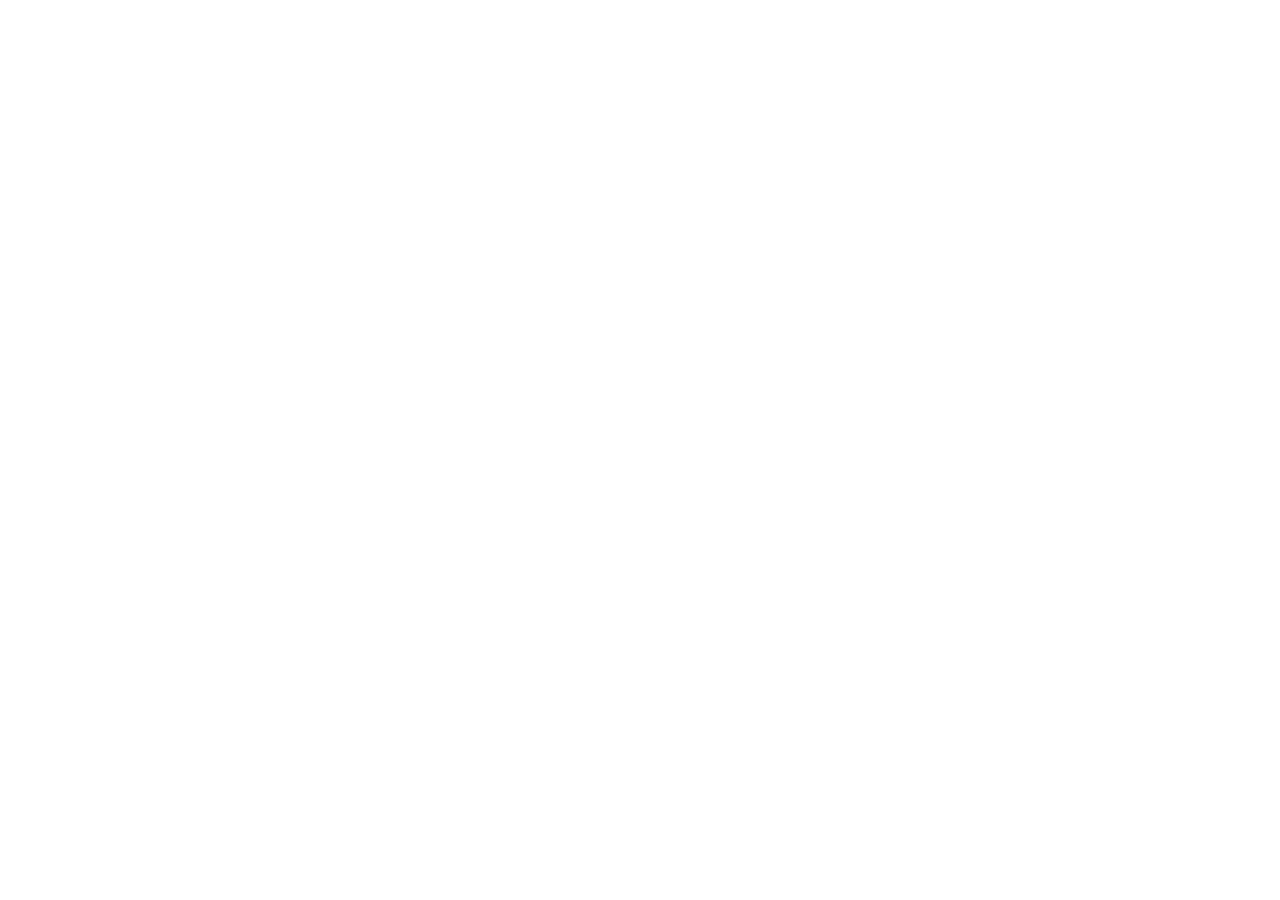
==== commit e089644c: "Переезд на saliastro.com: старый адрес уводит на свой домен src: 2ed05d9f38b754f4036a40c5f3590795313" ====
--- a/app.html
+++ b/app.html
@@ -1,82 +1 @@
-<!doctype html>
-<html lang="ru">
-<head>
-<meta charset="utf-8">
-<meta name="robots" content="noindex, nofollow">
-<meta name="viewport" content="width=device-width,initial-scale=1,viewport-fit=cover">
-<title>Saliastro</title>
-<meta name="description" content="Личный астрологический календарь: какие дни хороши для любви, денег, работы и запусков. Натальная карта простым языком и профи-инструменты.">
-<meta name="theme-color" content="#FDFAF5">
-<link rel="manifest" href="manifest.webmanifest">
-<link rel="icon" href="assets/icons/favicon.ico" sizes="any">
-<link rel="icon" href="assets/icons/favicon-32.png" type="image/png" sizes="32x32">
-<link rel="icon" href="assets/icons/favicon-48.png" type="image/png" sizes="48x48">
-<link rel="apple-touch-icon" href="assets/icons/icon-180.png">
-<link rel="preconnect" href="https://fonts.googleapis.com">
-<link rel="preconnect" href="https://fonts.gstatic.com" crossorigin>
-<link rel="stylesheet" href="https://fonts.googleapis.com/css2?family=Cormorant+Garamond:ital,wght@0,500;0,600;1,500;1,600&family=Manrope:wght@400;500;600;700;800&family=Caveat:wght@600&family=JetBrains+Mono:wght@400;500;600&display=swap">
-<link rel="stylesheet" href="https://fonts.googleapis.com/css2?family=Noto+Sans+Symbols&family=Noto+Sans+Symbols+2&display=swap&text=%E2%98%89%E2%98%BD%E2%98%BF%E2%99%80%E2%99%82%E2%99%83%E2%99%84%E2%99%85%E2%99%86%E2%99%87%E2%AF%93%E2%98%8A%E2%98%8B%E2%9A%B7%E2%9A%B8%E2%8A%97%E2%99%88%E2%99%89%E2%99%8A%E2%99%8B%E2%99%8C%E2%99%8D%E2%99%8E%E2%99%8F%E2%99%90%E2%99%91%E2%99%92%E2%99%93%E2%98%8C%E2%9A%B9%E2%96%A1%E2%96%B3%E2%98%8D%E2%9A%BB%E2%9A%BA%E2%88%A0%E2%9A%BC%E2%9C%A6%E2%9C%B6%E2%97%8B%E2%97%8F%E2%86%92%E2%86%94%EF%B8%8E">
-<link rel="stylesheet" href="css/app.css">
-<script>try{var s=JSON.parse(localStorage.getItem('saliastro:v1')||localStorage.getItem('natalogy:v1')||'{}').settings||{};if(s.theme==='dark'||s.theme==='light')document.documentElement.setAttribute('data-theme',s.theme)}catch(e){}</script>
-</head>
-<body>
-<div id="app"><main class="main"><p style="opacity:.6">Загрузка…</p></main></div>
-<noscript>Для работы приложения нужен JavaScript.</noscript>
-<script src="js/vendor/astronomy.browser.min.js"></script>
-<script src="js/engine/chiron-data.js"></script>
-<script src="js/engine/astro.js"></script>
-<script src="js/engine/pro.js"></script>
-<script src="js/config.js"></script>
-<script src="js/icons.js"></script>
-<script src="js/store.js"></script>
-<script src="js/texts-ru.js"></script>
-<script src="js/texts-ru-natal.js"></script>
-<script src="js/texts-ru-pro.js"></script>
-<script src="js/texts-en.js"></script>
-<script src="js/texts-en-natal.js"></script>
-<script src="js/texts-en-pro.js"></script>
-<script src="js/texts-extra.js"></script>
-<script src="js/solar-houses.js"></script>
-<script src="js/aspect-texts.js"></script>
-<script src="js/i18n-en.js"></script>
-<script src="js/geo.js"></script>
-<script src="js/wheel.js"></script>
-<script src="js/score.js"></script>
-<script src="js/beauty.js"></script>
-<script src="js/horoscope.js"></script>
-<script src="js/horo-texts.js"></script>
-<script src="js/horo-periods.js"></script>
-<script src="js/numerology.js"></script>
-<script src="js/numerology-texts.js"></script>
-<script src="js/matrix.js"></script>
-<script src="js/matrix-texts.js"></script>
-<script src="js/portrait.js"></script>
-<script src="js/life-texts.js"></script>
-<script src="js/life.js"></script>
-<script src="js/hour-texts.js"></script>
-<script src="js/acg.js"></script>
-<script src="js/rectify.js"></script>
-<script src="js/ui.js"></script>
-<script src="js/account.js"></script>
-<script src="js/plans.js"></script>
-<script src="js/compute.js"></script>
-<script src="js/explain.js"></script>
-<script src="js/ai.js"></script>
-<script src="js/pages/today.js"></script>
-<script src="js/pages/calendar.js"></script>
-<script src="js/pages/chart.js"></script>
-<script src="js/pages/pair.js"></script>
-<script src="js/pages/ask.js"></script>
-<script src="js/pages/pro.js"></script>
-<script src="js/pages/pro-more.js"></script>
-<script src="js/pages/pro-disp.js"></script>
-<script src="js/pages/pro-solar.js"></script>
-<script src="js/pages/rectify-page.js"></script>
-<script src="js/pages/people.js"></script>
-<script src="js/pages/horoscope.js"></script>
-<script src="js/pages/numerology.js"></script>
-<script src="js/pages/numerology-matrix.js"></script>
-<script src="js/pages/sky.js"></script>
-<script src="js/app.js"></script>
-</body>
-</html>
+<!doctype html><html lang="ru"><meta charset="utf-8"><meta name="viewport" content="width=device-width,initial-scale=1"><meta name="robots" content="noindex"><link rel="canonical" href="https://saliastro.com/app.html"><meta http-equiv="refresh" content="1; url=https://saliastro.com/app.html"><title>Saliastro — saliastro.com</title><script>location.replace("https://saliastro.com/app.html" + location.search + location.hash)</script><body style="margin:0;padding:48px 16px;text-align:center;font:17px/1.5 system-ui,sans-serif;background:#FDFAF5;color:#2b2633"><p>Saliastro теперь живёт по адресу <a href="https://saliastro.com/app.html" style="color:#7b6cc4">saliastro.com</a></p></body></html>
